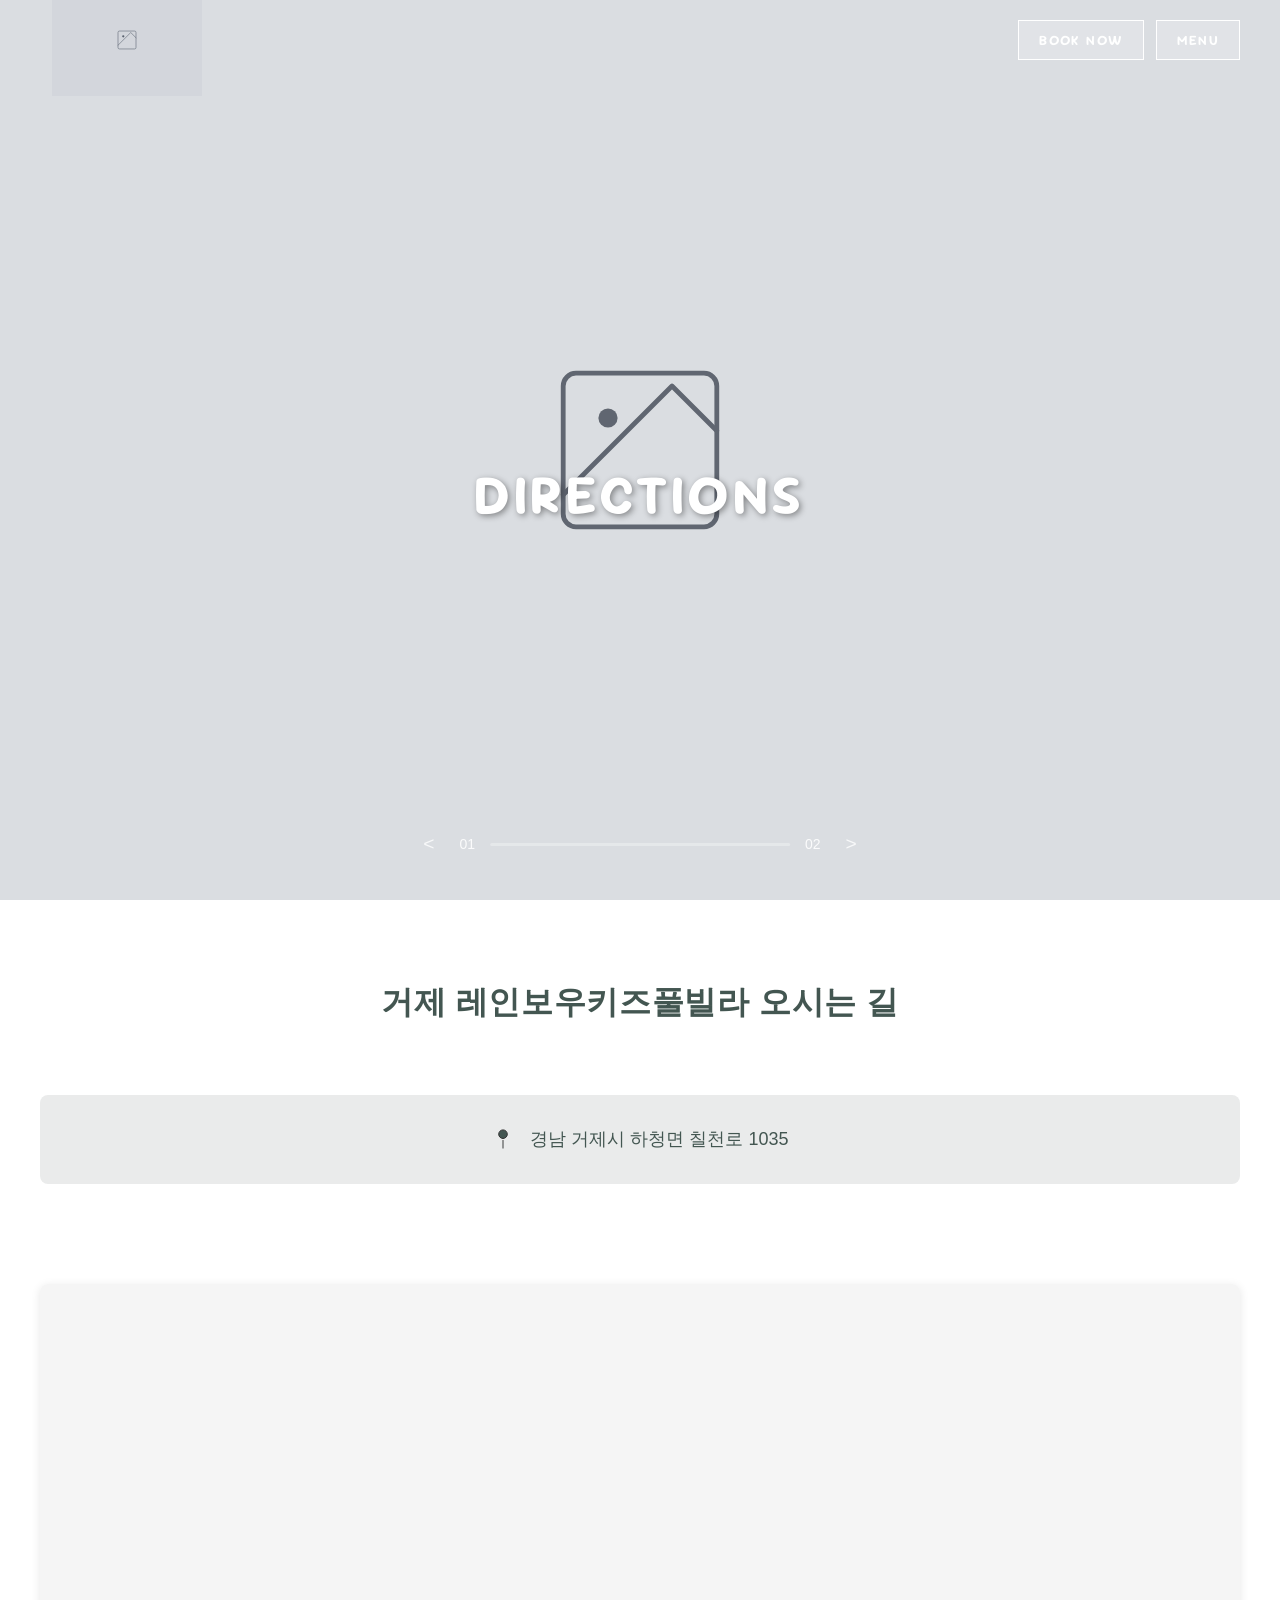
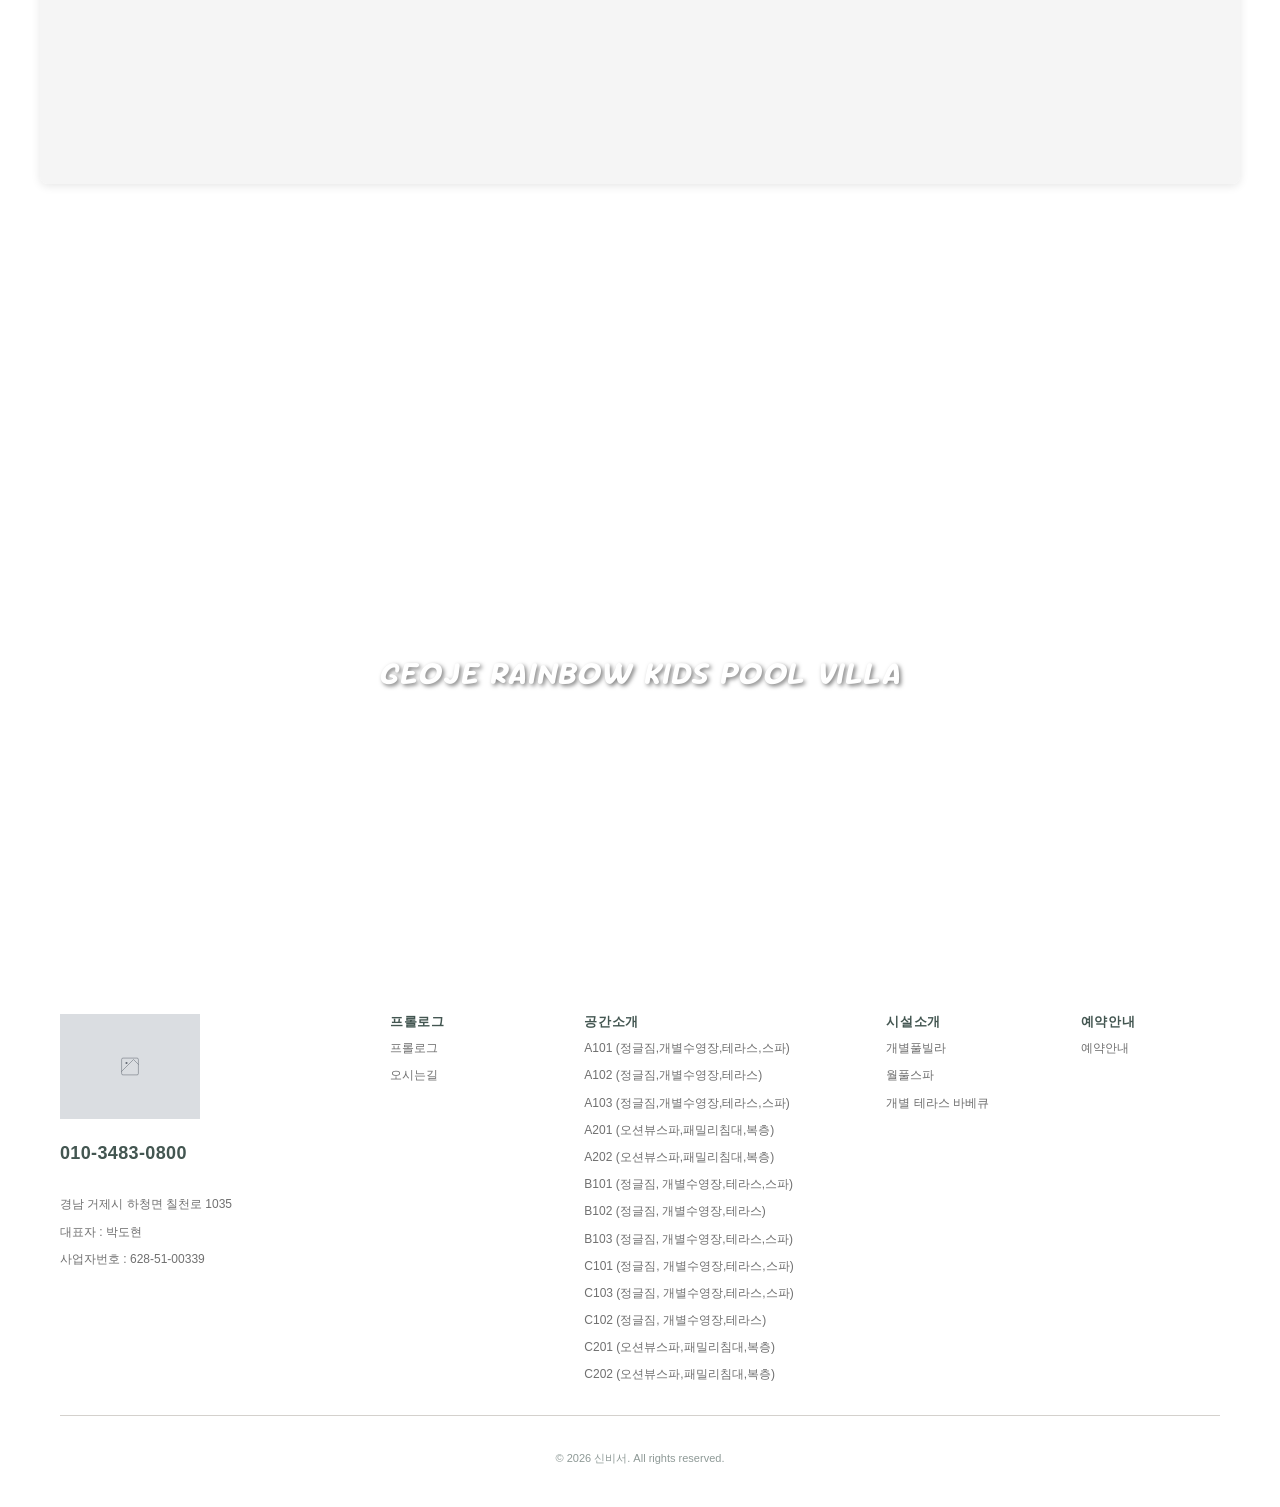
==== directions.html @ 5a8daf4a "Website for rainbowkidspool.kr using full_banner_accordion template" ====
<!DOCTYPE html>
<html lang="ko">
<head>
    <meta charset="UTF-8">
    <meta name="viewport" content="width=device-width, initial-scale=1.0">
    <meta name="description" content="숙소 설명">
    <meta name="keywords" content="SEO 키워드">
    <title>오시는길 - 숙소명</title>

    <link rel="stylesheet" href="styles/theme.css">
    <link rel="stylesheet" href="styles/common.css">
    <link rel="stylesheet" href="styles/slider.css">
    <link rel="stylesheet" href="styles/directions.css">

  <!-- Open Graph Meta Tags for Social Media -->
  <meta property="og:type" content="website" />
  <meta property="og:title" content="거제 레인보우키즈풀빌라 - 오시는길" />
  
  
  <meta property="og:url" content="https://rainbowkidspool.kr" />

  <!-- Twitter Card Meta Tags -->
  <meta name="twitter:card" content="summary_large_image" />
  <meta name="twitter:title" content="거제 레인보우키즈풀빌라 - 오시는길" />
  
  
</head>
<body>
    <main class="main-content">
         <!-- CUSTOM FIELD : 메인 소개 섹션 -->
        <!-- homepage.customFields.pages.directions.sections[0].hero.images 매핑 -->
        <section class="hero-section hero-center-bottom">
            <div class="hero-slider" data-hero-slider>
                <!-- 동적으로 hero-slide가 생성됩니다 -->
            </div>
           <!-- 페이지명 하드코딩 -->
            <div class="hero-property-title">DIRECTIONS</div>
            <div class="hero-bottom-info">
                <div class="hero-progress-container">
                    <button class="hero-nav-prev" aria-label="Previous slide">&lt;</button>
                    <span class="current-slide hero-indicators" data-current-slide>01</span>
                    <div class="hero-progress-bar">
                        <div class="hero-progress-fill" data-hero-progress></div>
                    </div>
                    <span class="total-slides hero-indicators" data-total-slides>02</span>
                    <button class="hero-nav-next" aria-label="Next slide">&gt;</button>
                </div>
            </div>
        </section>
        <section class="location-section">
            <div class="location-content">
                <!-- property.name + "오시는 길" 매핑 -->
                <h2 class="about-title animate-element" data-directions-title>
                    <span data-property-name></span> 오시는 길
                </h2>
                <div class="location-details animate-element">
                    <div class="location-address-wrapper animate-element">
                        <div class="location-address-section">
                            <svg class="location-icon" xmlns="http://www.w3.org/2000/svg" viewBox="-0.5 0 25 25" fill="none">
                                <path d="M12 12C14.4853 12 16.5 9.98528 16.5 7.5C16.5 5.01472 14.4853 3 12 3C9.51472 3 7.5 5.01472 7.5 7.5C7.5 9.98528 9.51472 12 12 12Z" stroke="currentColor" stroke-miterlimit="10" stroke-linecap="round"/>
                                <path d="M12 14.0137V22" stroke="currentColor" stroke-miterlimit="10" stroke-linecap="round"/>
                            </svg>
                            <!-- property.address 매핑 -->
                            <p class="location-address" data-directions-address></p>
                        </div>

                        <!-- 구분선 -->
                        <div class="location-divider"></div>

                        <!-- homepage.customFields.pages.directions.sections[0].notice.description 매핑 -->
                        <!-- 데이터 없으면 display: none -->
                        <div class="location-note" data-directions-notes>
                            <!-- 동적으로 p 태그가 생성됩니다 -->
                        </div>
                    </div>
                </div>

                <!-- 지도 섹션 -->
                <div class="map-wrapper animate-element">
                    <div class="map-container">
                        <div id="kakao-map"></div>
                    </div>
                </div>
            </div>
        </section>
    </main>

    <!-- property.images[0].exterior 첫번째 이미지 배경 매핑 -->
    <section class="full-banner" data-directions-banner-bg>
      <!-- property.nameEn 매핑 (uppercase) -->
      <h2 class="full-banner-title" data-directions-banner-title></h2>
    </section>



    <!-- Kakao Map SDK -->
    <script type="text/javascript" src="js/kakao-maps-sdk.js"></script>

    <!-- Include ImageWithFallback script (standard-template-data.json에서만 필요) -->
    <!-- <script src="js/image-with-fallback.js"></script> -->

    <!-- Common JavaScript -->
    <script src="js/common.js"></script>

    <!-- Image Helpers (매핑 시 주석 해제 필요) -->
    <script src="js/image-helpers.js"></script>

    <!-- Base Data Mapper -->
    <script src="js/data-mapper/core/base-mapper.js"></script>

    <!-- Directions Page Mapper -->
    <script src="js/data-mapper/pages/directions-mapper.js"></script>

    <!-- Preview Handler for Admin Integration -->
    <script src="js/preview-handler.js"></script>

    <!-- Header Footer Mapper -->
    <script src="js/data-mapper/pages/header-footer-mapper.js"></script>

    <!-- Header and Footer Loader -->
    <script src="js/header-footer-loader.js"></script>

    <!-- Fullscreen Slider Component -->
    <script src="js/components/fullscreen-slider.js"></script>

    <!-- Page-specific script -->
    <script src="js/pages/directions.js"></script>

    <!-- Scroll Animations -->
    <script src="js/scroll-animations.js"></script>

</body>
</html>
---- styles/theme.css ----
/* CDN Fonts */
@import url('https://hangeul.pstatic.net/hangeul_static/css/maru-buri.css');
@import url('https://cdn.jsdelivr.net/gh/orioncactus/pretendard/dist/web/static/pretendard.min.css');
@import url('https://fonts.googleapis.com/css2?family=Sour+Gummy:ital,wght@0,100..900;1,100..900&display=swap');

/* CSS Variables */
:root {
  --font-ko-main: 'MaruBuri', sans-serif;
  --font-ko-sub: 'Pretendard', sans-serif;
  --font-en-main: 'Sour Gummy', sans-serif;
  --color-primary: #FFFFFF;
  --color-secondary: #435651;
}
---- styles/common.css ----
/* ================================
   Common Styles
   ================================ */

/* Font Face 정의는 각 HTML 페이지의 head에 CDN으로 정의됨 */

/* Reset & Base Styles */
* {
    margin: 0;
    padding: 0;
    box-sizing: border-box;
}

html {
    font-size: 16px;
    scroll-behavior: smooth;
}

body {
    font-family: var(--font-ko-main), 'Pretendard', -apple-system, BlinkMacSystemFont, system-ui, Roboto,
                 'Helvetica Neue', 'Segoe UI', 'Apple SD Gothic Neo', 'Noto Sans KR',
                 'Malgun Gothic', sans-serif;
    font-weight: 500;
    line-height: 1.6;
    color: #333;
    background-color: var(--color-primary);
    overflow-x: hidden;
}

/* Typography */
h1, h2, h3, h4, h5, h6 {
    font-weight: 600;
    line-height: 1.2;
}

h1 { font-size: 3rem; }
h2 { font-size: 2.5rem; }
h3 { font-size: 2rem; }
h4 { font-size: 1.75rem; }
h5 { font-size: 1.5rem; }
h6 { font-size: 1.25rem; }

p {
    margin-bottom: 1rem;
}

a {
    color: inherit;
    text-decoration: none;
}

img {
    max-width: 100%;
    height: auto;
    display: block;
}

/* Container */
.container {
    width: 100%;
    margin: 0 auto;
    padding: 0 20px;
}

/* ================================
   Hero Section - Full Banner Slider
   ================================ */
.hero-section {
    position: relative;
    width: 100%;
    min-height: 100vh;
    overflow: hidden;
}

/* Hero Slider Container */
.hero-slider {
    position: absolute;
    top: 0;
    left: 0;
    width: 100%;
    height: 100%;
    z-index: 1;
}

.hero-slide {
    position: absolute;
    top: 0;
    left: 0;
    width: 100%;
    height: 100%;
    opacity: 0;
    visibility: hidden;
    transition: opacity 0.5s ease-in-out, visibility 0.5s ease-in-out;
}

.hero-slide.active {
    opacity: 1;
    visibility: visible;
}

.hero-slide img {
    width: 100%;
    height: 100%;
    object-fit: cover;
    transform: scale(1);
    transition: transform 3s ease-out;
}

/* Hero Overlay */
.hero-overlay {
    position: absolute;
    top: 0;
    left: 0;
    width: 100%;
    height: 100%;
    background: linear-gradient(to bottom, rgba(0,0,0,0.0), rgba(0,0,0,0.2));
    z-index: 2;
}

/* Hero Content */
.hero-content {
    position: absolute;
    top: 50%;
    left: 50%;
    transform: translate(-50%, -50%);
    text-align: center;
    color: #fff;
    z-index: 3;
    width: 100%;
    max-width: 900px;
    padding: 0 40px; /* 좌우 동일한 패딩으로 중앙 정렬 */
}

.hero-title {
    font-size: 2.2rem;
    font-weight: 500;
    margin-bottom: 15px;
    text-shadow: 1px 1px 3px rgba(0,0,0,0.5);
    letter-spacing: 0.02em;
}

.hero-description {
    font-family: var(--font-ko-sub);
    font-size: 1.2rem;
    font-weight: 300;
    line-height: 1.6;
    text-shadow: 1px 1px 2px rgba(0,0,0,0.5);
    opacity: 0.9;
}

/* Hero Bottom Info - Base styles */
.hero-bottom-info {
    position: absolute;
    bottom: 40px;
    z-index: 100;
}

.hero-property-name {
    color: #fff;
    font-size: 0.875rem;
    letter-spacing: 0.15em;
    text-transform: uppercase;
    opacity: 0.9;
    font-weight: 500;
    flex: 0 0 auto;
}

/* Hero Property Title - Page name above progress bar (for pages with center layout) */
.hero-property-title {
    position: absolute;
    top: 50%;
    left: 50%;
    transform: translateX(-50%);
    font-family: var(--font-en-main), serif;
    font-size: 3.5rem;
    font-weight: 700;
    color: #fff;
    letter-spacing: 0.08em;
    text-align: center;
    z-index: 10;
    text-shadow: 2px 2px 6px rgba(0, 0, 0, 0.4);
}

/* Progress Bar */
.hero-progress-container {
    display: flex;
    align-items: center;
    gap: 15px;
}

/* Navigation arrows for hero slider */
.hero-nav-prev,
.hero-nav-next {
    background: transparent;
    border: none;
    color: #fff;
    font-size: 1.2rem;
    font-weight: 300;
    cursor: pointer;
    padding: 5px 10px;
    opacity: 0.8;
    transition: all 0.3s ease;
}

.hero-nav-prev:hover,
.hero-nav-next:hover {
    opacity: 1;
    transform: scale(1.2);
}

/* Center aligned hero bottom for pages with page title */
.hero-center-bottom .hero-bottom-info {
    left: 50%;
    transform: translateX(-50%);
    width: auto;
    justify-content: center;
}

.hero-center-bottom .hero-property-name {
    display: none;
}

.hero-progress-bar {
    width: 300px;
    height: 3px;
    background: rgba(255, 255, 255, 0.3);
    position: relative;
    overflow: hidden;
    border-radius: 2px;
}

.hero-progress-fill {
    height: 100%;
    background: #fff; /* 완전 흰색 */
    width: 0;
    /* transition은 JavaScript에서 동적으로 설정됨 */
    transform-origin: left;
}

/* Slide Indicators */
.hero-indicators {
    color: #fff;
    font-size: 0.875rem;
    opacity: 0.9;
    font-weight: 500;
    white-space: nowrap;
}

.current-slide,
.total-slides {
    font-weight: 500;
}

/* ================================
   Buttons
   ================================ */
.btn {
    display: inline-block;
    padding: 12px 32px;
    border: none;
    border-radius: 8px;
    font-size: 1rem;
    font-weight: 500;
    cursor: pointer;
    transition: all 0.3s ease;
}

.btn-primary {
    background: #333;
    color: #fff;
}

.btn-primary:hover {
    background: #555;
    box-shadow: 0 10px 30px rgba(0,0,0,0.2);
}

.btn-secondary {
    background: transparent;
    color: #333;
    border: 2px solid #333;
}

.btn-secondary:hover {
    background: #333;
    color: #fff;
}

/* ================================
   Animations
   ================================ */
.fade-in {
    opacity: 0;
    animation: fadeIn 1s ease forwards;
}

.fade-in-up {
    opacity: 0;
    transform: translateY(30px);
    animation: fadeInUp 1s ease forwards;
}

.fade-in-scale {
    opacity: 0;
    transform: scale(0.95);
    animation: fadeInScale 1s ease forwards;
}

@keyframes fadeIn {
    to {
        opacity: 1;
    }
}

@keyframes fadeInUp {
    to {
        opacity: 1;
        transform: translateY(0);
    }
}

@keyframes fadeInScale {
    to {
        opacity: 1;
        transform: scale(1);
    }
}

/* ================================
   Footer
   ================================ */
.footer {
    position: relative;
    background: #1a1a1a;
    color: #fff;
    padding: 60px 0 30px;
    margin-top: 0;
    z-index: 100;
}

.footer-container {
    margin: 0 auto;
    padding: 0 40px;
}

.footer-content {
    text-align: center;
}

.footer-info {
    margin-bottom: 40px;
}

.footer-title {
    font-size: 2rem;
    font-weight: 700;
    margin-bottom: 20px;
    color: #fff;
}

.footer-contact {
    font-size: 1rem;
    line-height: 1.8;
    color: rgba(255, 255, 255, 0.8);
}

.footer-contact p {
    margin: 5px 0;
}

.footer-business {
    padding: 20px 0;
    border-top: 1px solid rgba(255, 255, 255, 0.1);
    border-bottom: 1px solid rgba(255, 255, 255, 0.1);
    margin-bottom: 20px;
}

.business-info {
    font-size: 0.9rem;
    color: rgba(255, 255, 255, 0.6);
}

.business-info span {
    margin: 0 10px;
}

.business-info span:not(:last-child)::after {
    content: '|';
    margin-left: 20px;
    color: rgba(255, 255, 255, 0.3);
}

.footer-bottom {
    padding-top: 20px;
}

.copyright {
    font-size: 0.85rem;
    color: rgba(255, 255, 255, 0.5);
}

/* ================================
   Responsive
   ================================ */
@media (max-width: 1024px) {
    .hero-content {
        flex-direction: column;
        padding: 40px 20px;
    }

    .hero-left,
    .hero-right {
        max-width: 100%;
    }

    h1 { font-size: 2.5rem; }
    h2 { font-size: 2rem; }
    h3 { font-size: 1.75rem; }
}

@media (max-width: 768px) {
    html {
        font-size: 14px;
    }

    /* 모바일에서 fp-nav 보정 제거 */
    .hero-content {
        margin-left: 0;
    }

    .hero-title-property-name {
        font-size: 2rem;
    }

    .hero-slider-container {
        aspect-ratio: 4/3;
    }

    .slider-btn {
        width: 40px;
        height: 40px;
        font-size: 20px;
    }

    /* Hero Property Title - Mobile adjustments */
    .hero-property-title {
        bottom: 80px;
        font-size: 2.5rem;
    }

    /* Hero Bottom Info - Mobile adjustments for facility/room pages */
    .hero-center-bottom .hero-bottom-info {
        bottom: 30px;
    }

    .hero-progress-container {
        gap: 10px;
    }

    .hero-progress-bar {
        width: 200px;
    }

    .hero-nav-prev,
    .hero-nav-next {
        font-size: 1rem;
        padding: 3px 8px;
    }
}

@media (max-width: 480px) {
    .hero-content {
        padding: 30px 15px;
    }

    .hero-title-property-name {
        font-size: 1.75rem;
    }

    .hero-title {
        font-size: 1.7rem;
    }

    .hero-description {
        font-size: 1.1rem;
    }

    /* Hero Property Title - Small mobile */
    .hero-property-title {
        bottom: 70px;
        font-size: 2rem;
    }

    /* Hero Bottom Info - Small mobile */
    .hero-center-bottom .hero-bottom-info {
        bottom: 20px;
    }

    .hero-progress-bar {
        width: 150px;
    }

    .hero-indicators {
        font-size: 0.75rem;
    }
}

/* ================================
   Gallery Section (Common)
   ================================ */
.gallery-section {
    position: relative;
    min-height: 100vh;
    background: rgba(49, 66, 61, 0.1);
}

.gallery-section .section-overlay {
    position: absolute;
    top: 0;
    left: 0;
    width: 100%;
    height: 100%;
    z-index: 1;
}

.gallery-section .section-wrapper {
    position: relative;
    height: 100vh;
    z-index: 2;
}

.gallery-container {
    width: 100%;
    height: 100vh;
    position: relative;
    display: flex;
    flex-direction: column;
    justify-content: center;
}

.gallery-header {
    padding: 40px 60px 60px 60px;
    text-align: center;
    margin: 0 auto;
    width: 100%;
    flex-shrink: 0;
}

.gallery-title {
    font-size: 2.2rem;
    font-weight: 600;
    margin-bottom: 12px;
    color: var(--color-secondary);
    letter-spacing: -0.02em;
}

.gallery-description {
    font-family: var(--font-ko-sub);
    font-size: 0.95rem;
    color: #333;
    line-height: 1.6;
    max-width: 600px;
    margin: 0 auto;
}

/* Gallery Masonry Grid */
.gallery-slider-wrapper {
    width: 100%;
    min-height: 550px; /* 450px에서 550px로 증가 */
    padding: 0;
    position: relative;
    z-index: 10;
    flex-shrink: 0;
    margin: 0 auto; /* 중앙 정렬 */
}

.gallery-slider {
    display: flex !important;
    flex-direction: row !important;
    gap: 8px !important;
    height: 400px !important;
    width: 1200px !important;
    margin: 0 auto !important;
    border-radius: 12px !important;
    overflow: hidden !important;
    justify-content: center !important;
    align-items: stretch !important;
}

/* Index Gallery Accordion Items - working style from facility */
.gallery-section .gallery-item {
    position: relative;
    overflow: hidden;
    cursor: pointer;
    background: #f5f5f5;
    flex: 0 0 60px !important; /* 접힌 상태는 더 좁게 */
    border-radius: 0 !important;
    height: 500px !important; /* 높이를 500px로 증가 */
    min-height: 500px !important;
    min-width: 60px !important;
    transition: all 0.6s cubic-bezier(0.23, 1, 0.32, 1) !important; /* 부드러운 easing */
    display: block !important;
    visibility: visible !important;
    opacity: 1;
}

/* Active gallery item (expanded) - 더 큰 비율로 확장 */
.gallery-section .gallery-item.gallery-item-active {
    flex: 1 !important; /* 확장된 아이템이 나머지 공간을 모두 차지 */
    min-width: 500px !important; /* 최소 크기 더 크게 */
    max-width: none !important; /* 최대 크기 제한 해제 */
    box-shadow: 0 20px 40px rgba(0,0,0,0.25) !important;
    transform: translateY(-2px) !important; /* 살짝 들어올리기 */
    transition: all 0.6s cubic-bezier(0.23, 1, 0.32, 1) !important; /* 일관된 easing */
    z-index: 10 !important;
}

/* Index Gallery Images - Accordion Style */
.gallery-section .gallery-item img {
    width: 100% !important;
    height: 100% !important;
    object-fit: cover !important;
    display: block !important;
    position: absolute !important;
    top: 0 !important;
    left: 0 !important;
    z-index: 10 !important;
    transition: all 0.6s ease !important;
    opacity: 1 !important;
    visibility: visible !important;
}



.gallery-section .gallery-item-description span::before {
    content: '# ';
    color: var(--color-secondary);
    font-weight: 600;
}

.gallery-item-title {
    font-size: 1rem;
    font-weight: 500;
    color: #333;
    text-align: right;
    margin-top: 10px;
}

.gallery-item-title::before {
    content: '# ';
    color: #fff;
}

/* Gallery Mobile - Removed to allow horizontal slider from index.css */

/* Small mobile styles removed to allow horizontal slider from index.css */

/* ================================
   Floating Booking Buttons
   ================================ */
.floating-buttons {
    position: fixed;
    bottom: 30px;
    right: 30px;
    display: flex;
    gap: 10px;
    z-index: 999;
}

.floating-btn {
    display: flex;
    align-items: center;
    gap: 8px;
    padding: 12px 32px;
    background: rgba(255, 255, 255, 0.2);
    border: 1px solid #fff;
    border-radius: 0;
    color: #fff;
    font-family: var(--font-ko-main), sans-serif;
    font-size: 0.875rem;
    font-weight: 500;
    letter-spacing: 0.05em;
    cursor: pointer;
    transition: all 0.3s ease;
    position: relative;
    overflow: hidden;
    z-index: 1;
}

/* When page is scrolled */
body.scrolled .floating-btn {
    background: var(--color-secondary);
    border-color: var(--color-primary);
    color: var(--color-primary);
}

.floating-btn::before {
    content: '';
    position: absolute;
    top: 0;
    left: 0;
    width: 0;
    height: 100%;
    background: #fff;
    transition: width 0.3s ease;
    z-index: -1;
}

/* Before background color changes when scrolled */
body.scrolled .floating-btn::before {
    background: var(--color-primary);
}

.floating-btn:hover::before {
    width: 100%;
}

.floating-btn:hover {
    color: #000;
    border-color: #fff;
    box-shadow: 0 10px 30px rgba(255, 255, 255, 0.2);
}

/* Hover effect when scrolled */
body.scrolled .floating-btn:hover {
    color: var(--color-secondary);
    border-color: var(--color-primary);
    box-shadow: 0 10px 30px rgba(99, 89, 85, 0.2);
}

/* Dark sections (Gallery & Closing) - Light button styles */
body.dark-section-active:not(.scrolled) .floating-btn {
    border-color: var(--color-primary) !important;
    color: var(--color-primary) !important;
}

body.dark-section-active:not(.scrolled) .floating-btn::before {
    background: var(--color-primary) !important;
}

body.dark-section-active:not(.scrolled) .floating-btn:hover {
    color: var(--color-secondary) !important;
    border-color: var(--color-primary) !important;
}

/* Dark sections with scroll - maintain light color (but not in footer) */
body.dark-section-active.scrolled:not(.footer-visible) .floating-btn {
    border-color: var(--color-primary) !important;
    color: var(--color-primary) !important;
}

body.dark-section-active.scrolled:not(.footer-visible) .floating-btn::before {
    background: var(--color-primary) !important;
}

body.dark-section-active.scrolled:not(.footer-visible) .floating-btn:hover {
    color: var(--color-secondary) !important;
    border-color: var(--color-primary) !important;
}

/* Footer area - primary color buttons */
body.footer-visible .floating-btn {
    border-color: var(--color-primary) !important;
    color: var(--color-primary) !important;
}

body.footer-visible .floating-btn::before {
    background: var(--color-primary) !important;
}

body.footer-visible .floating-btn:hover {
    color: var(--color-secondary) !important;
    border-color: var(--color-primary) !important;
}

.floating-btn .booking-icon {
    display: none;
}

.floating-btn .booking-calendar-icon {
    width: 20px;
    height: 20px;
}

/* ================================
   Scroll to Top Button
   ================================ */
.scroll-to-top {
    position: fixed !important;
    bottom: 30px;
    right: 30px;
    width: 50px;
    height: 50px;
    display: flex;
    align-items: center;
    justify-content: center;
    background: rgba(255, 255, 255, 0.2);
    border: 1px solid #fff;
    color: #fff;
    font-family: var(--font-ko-main), sans-serif;
    font-size: 0.75rem;
    font-weight: 600;
    letter-spacing: 0.1em;
    text-transform: uppercase;
    cursor: pointer;
    transition: all 0.3s ease;
    opacity: 0;
    visibility: hidden;
    z-index: 999;
    overflow: hidden;
}

.scroll-to-top.visible {
    opacity: 1;
    visibility: visible;
}

.scroll-to-top::before {
    content: '';
    position: absolute;
    top: 0;
    left: 0;
    width: 0;
    height: 100%;
    background: #fff;
    transition: width 0.3s ease;
    z-index: -1;
}

.scroll-to-top:hover::before {
    width: 100%;
}

.scroll-to-top:hover {
    color: #000;
    border-color: #fff;
}

/* When page is scrolled */
body.scrolled .scroll-to-top {
    background: var(--color-secondary);
    border-color: var(--color-primary);
    color: var(--color-primary);
}

body.scrolled .scroll-to-top::before {
    background: var(--color-primary);
}

body.scrolled .scroll-to-top:hover {
    color: var(--color-secondary);
    border-color: var(--color-primary);
}

/* Dark sections - Light scroll button */
body.dark-section-active:not(.scrolled) .scroll-to-top {
    border-color: var(--color-primary);
    color: var(--color-primary);
}

body.dark-section-active:not(.scrolled) .scroll-to-top::before {
    background: var(--color-primary);
}

body.dark-section-active:not(.scrolled) .scroll-to-top:hover {
    color: var(--color-secondary);
    border-color: var(--color-primary);
}

/* Dark sections with scroll */
body.dark-section-active.scrolled:not(.footer-visible) .scroll-to-top {
    border-color: var(--color-primary);
    color: var(--color-primary);
}

body.dark-section-active.scrolled:not(.footer-visible) .scroll-to-top::before {
    background: var(--color-primary);
}

body.dark-section-active.scrolled:not(.footer-visible) .scroll-to-top:hover {
    color: var(--color-secondary);
    border-color: var(--color-primary);
}


/* Mobile Responsive for Floating Buttons */
@media (max-width: 768px) {
    .floating-buttons {
        bottom: 20px;
        right: 20px;
        left: auto;
        justify-content: flex-end;
    }

    .floating-btn {
        width: 45px;
        height: 45px;
        padding: 0;
        border-radius: 0;
        font-size: 0.7rem;
        display: flex;
        justify-content: center;
        align-items: center;
    }

    /* 예약하기 버튼 - 달력 아이콘만 표시 */
    .booking-btn span {
        display: none;
    }

    .booking-btn .booking-calendar-icon {
        display: block !important;
        width: 20px;
        height: 20px;
    }

    /* YBS 버튼 - Y만 표시 */
    .ybs-btn span {
        display: none;
    }

    .ybs-btn .booking-icon {
        display: none;
    }

    .ybs-btn::after {
        content: 'Y';
        font-size: 1rem;
        font-weight: bold;
    }

    .scroll-to-top {
        bottom: 20px;
        right: 20px;
        width: 45px;
        height: 45px;
        font-size: 0.7rem;
        opacity: 1 !important;
        visibility: visible !important;
    }

    body.scrolled .scroll-to-top {
        background: var(--color-secondary) !important;
        border-color: var(--color-primary) !important;
        color: var(--color-primary) !important;
    }
}

/* ================================
   Full Banner Section
   ================================ */
.full-banner {
    position: relative;
    width: 100%;
    height: 600px;
    background-size: cover;
    background-position: center;
    background-repeat: no-repeat;
    background-attachment: fixed;
    display: flex;
    align-items: center;
    justify-content: center;
    padding: 0 10%;
    overflow: hidden;
}

.full-banner-title {
    color: #ffffff;
    font-size: 2rem;
    font-weight: 700;
    font-family: var(--font-en-main), serif;
    letter-spacing: 0.05em;
    font-style: italic;
    z-index: 2;
    word-break: break-word;
    text-align: center;
    line-height: 1.2;
    text-shadow: 2px 2px 4px rgba(0, 0, 0, 0.5);
}


@media (max-width: 768px) {
    .full-banner {
        height: 500px;
        padding: 0 5%;
    }

    .full-banner-title {
        font-size: 1.8rem;
    }
}

@media (max-width: 480px) {
    .full-banner {
        height: 400px;
    }

    .full-banner-title {
        font-size: 1.5rem;
    }
}

/* ================================
   Facility Gallery - Accordion Hover Cards (2x2 Grid)
   ================================ */
.facility-gallery-section {
    background: rgba(29, 58, 95, 0.2);
    min-height: 700px; /* 600px에서 700px로 변경 */
    padding: 120px 60px 80px 60px; /* 하단 패딩도 증가 */
    position: relative;
}

.facility-gallery-label {
    margin-bottom: 60px;
    opacity: 0;
    transform: translateX(-100px);
    transition: all 1s ease;
}

.facility-gallery-label.animate {
    opacity: 1;
    transform: translateX(0);
}

.facility-gallery-label span {
    font-family: var(--font-en-main), serif;
    font-size: 2.5rem;
    font-style: italic;
    color: var(--color-secondary);
    font-weight: 400;
    letter-spacing: 0.02em;
    display: inline-block;
}

.facility-gallery-container {
    display: flex !important;
    flex-direction: row !important;
    gap: 8px !important;
    height: 500px !important; /* 400px에서 500px로 변경 */
    max-width: 1400px !important;
    margin: 0 auto !important;
    border-radius: 12px !important;
    overflow: hidden !important;
    justify-content: center !important;
    align-items: stretch !important;
}


.facility-gallery-container .gallery-item img {
    width: 100% !important;
    height: 100% !important;
    object-fit: cover !important;
    transition: all 0.6s ease !important;
    display: block !important;
    position: absolute !important;
    top: 0 !important;
    left: 0 !important;
}

.facility-gallery-container .gallery-item .gallery-item-overlay {
    position: absolute;
    top: 0;
    left: 0;
    width: 100%;
    height: 100%;
    background: linear-gradient(135deg, rgba(0,0,0,0.6) 0%, rgba(0,0,0,0.3) 100%);
    display: flex;
    flex-direction: column;
    justify-content: center;
    padding: 20px;
    opacity: 0;
    transition: all 0.6s ease;
}

/* 기본 상태에서는 제목만 표시 */
.facility-gallery-container .gallery-item .gallery-item-title-default {
    position: absolute;
    left: 50%;
    bottom: 20px;
    transform: translateX(-50%) rotate(-90deg);
    transform-origin: center;
    color: #fff;
    font-family: var(--font-en-main), serif;
    font-size: 0.9rem;
    font-weight: 600;
    z-index: 2;
    transition: all 0.6s ease;
    text-shadow: 0 2px 4px rgba(0,0,0,0.3);
    white-space: nowrap;
}

/* 확장된 상태에서는 가로 표시 */
.facility-gallery-container .gallery-item:hover .gallery-item-title-default,
.facility-gallery-container .gallery-item:first-child .gallery-item-title-default {
    transform: translateX(-50%) rotate(0deg);
    bottom: 20px;
    left: 20px;
    transform: none;
}

/* 기존 스타일 정리됨 - 위의 활성화 상태 스타일로 대체 */

/* Click-based Accordion Effects */
.facility-gallery-container .gallery-item.gallery-item-active {
    box-shadow: 0 15px 30px rgba(0,0,0,0.2);
}

.facility-gallery-container .gallery-item.gallery-item-active img {
    transform: scale(1.02);
}

/* 기본적으로 모든 카드에 오버레이 표시 */
.facility-gallery-container .gallery-item .gallery-item-overlay {
    opacity: 1;
}

/* 활성화된 상태에서는 오버레이 숨김 */
.facility-gallery-container .gallery-item.gallery-item-active .gallery-item-overlay {
    opacity: 0 !important;
    visibility: hidden !important;
}

/* Facility Gallery Description - 흰색 글씨 text-shadow */
.facility-gallery-container .gallery-item .gallery-item-description {
    position: absolute;
    bottom: 15px;
    right: 30px;
    font-family: var(--font-ko-main), sans-serif;
    font-size: 1.1rem;
    color: white;
    opacity: 0;
    visibility: hidden;
    z-index: 20;
}

/* 활성화된 상태에서만 표시 */
.facility-gallery-container .gallery-item.gallery-item-active .gallery-item-description {
    opacity: 1;
    visibility: visible;
    display: block;
}

/* 호버 효과는 가볍게만 (클릭하라는 힌트) */
@media (min-width: 769px) {
    .facility-gallery-container .gallery-item:not(.gallery-item-active):hover {
        transform: scale(1.02);
        box-shadow: 0 5px 15px rgba(0,0,0,0.1);
    }
}

/* Facility Gallery Mobile - 세로 스택 스타일 */
@media (max-width: 768px) {
    .facility-gallery-section {
        padding: 80px 20px 40px 20px;
        min-height: auto;
    }

    .facility-gallery-label {
        margin-bottom: 40px;
        text-align: center;
    }

    .facility-gallery-label span {
        font-size: 2.5rem;
    }

    .facility-gallery-container {
        display: block !important;
        height: auto !important;
        gap: 0 !important;
        flex-direction: column !important;
    }

    .facility-gallery-container .gallery-item {
        width: 100% !important;
        height: 250px !important;
        margin-bottom: 15px !important;
        border-radius: 8px !important;
        min-width: auto !important;
        max-width: none !important;
        flex: none !important;
        position: relative !important;
        overflow: hidden !important;
        box-shadow: 0 4px 12px rgba(0, 0, 0, 0.15) !important;
    }

    .facility-gallery-container .gallery-item:last-child {
        margin-bottom: 0 !important;
    }

    .facility-gallery-container .gallery-item img {
        width: 100% !important;
        height: 100% !important;
        object-fit: cover !important;
    }

    /* 오버레이 제거 */
    .facility-gallery-container .gallery-item .gallery-item-overlay {
        display: none !important;
    }

    /* 제목 숨김 */
    .facility-gallery-container .gallery-item .gallery-item-title-default {
        display: none !important;
    }

    /* 설명을 항상 표시 - 배경 없이 흰색 글씨 */
    .facility-gallery-container .gallery-item .gallery-item-description {
        position: absolute !important;
        bottom: 15px !important;
        right: 30px !important;
        left: auto !important;
        background: none !important;
        color: white !important;
        padding: 0 !important;
        border-radius: 0 !important;
        font-family: var(--font-ko-main), sans-serif !important;
        font-size: 1.1rem !important;
        opacity: 1 !important;
        visibility: visible !important;
        backdrop-filter: none !important;
        text-shadow: 0 2px 4px rgba(0, 0, 0, 0.8), 0 0 8px rgba(0, 0, 0, 0.5) !important;
    }

    /* 호버/클릭 효과 제거 */
    .facility-gallery-container .gallery-item:active,
    .facility-gallery-container .gallery-item:hover {
        transform: none !important;
        box-shadow: 0 4px 12px rgba(0, 0, 0, 0.15) !important;
    }
}

/* Default Gallery Items - NOT for facility gallery */
.gallery-section .gallery-item {
    flex: 1;
    max-width: 320px;
    position: relative;
    opacity: 0;
    transform: translateY(30px);
    transition: all 1s ease;
}

/* Override all other gallery item styles for facility gallery specifically */
.facility-gallery-section .facility-gallery-container .gallery-item {
    position: relative;
    overflow: hidden;
    cursor: pointer;
    transition: all 0.8s cubic-bezier(0.25, 0.46, 0.45, 0.94);
    background: #f5f5f5;
    flex: 0 0 60px !important;
    border-radius: 0 !important;
    height: 500px !important; /* 400px에서 500px로 변경 */
    min-height: 500px !important;
    min-width: 60px !important;
}

/* 활성화된 카드는 확장 */
.facility-gallery-section .facility-gallery-container .gallery-item.gallery-item-active {
    flex: 1 !important;
    min-width: 200px !important;
}

.gallery-section .gallery-item:nth-child(1) {
    transition-delay: 0.1s;
}

.gallery-section .gallery-item:nth-child(2) {
    transition-delay: 0.2s;
}

.gallery-section .gallery-item:nth-child(3) {
    transition-delay: 0.3s;
}

.gallery-section .gallery-item:nth-child(4) {
    transition-delay: 0.4s;
}

.gallery-section .gallery-item.animate {
    opacity: 1;
    transform: translateY(0);
}

.gallery-section .gallery-item img {
    width: 100%;
    height: 400px;
    object-fit: cover;
    display: block;
    transition: none;
}

.gallery-item-title:not(.facility-gallery-container .gallery-item-title) {
    color: var(--color-primary);
    font-size: 0.9rem;
    font-weight: 500;
    letter-spacing: 0.1em;
    text-transform: uppercase;
    margin-bottom: 10px;
}

/* Gallery Mobile Responsive */
@media (max-width: 768px) {
    .facility-gallery-label {
        left: 20px;
        top: 40px;
    }

    .facility-gallery-label span {
        font-size: 2.5rem;
    }

    .facility-gallery-container {
        display: flex;
        flex-wrap: wrap;
        gap: 20px;
        padding: 20px;
        bottom: auto;
        position: relative;
        transform: none;
        left: auto;
        width: 100%;
        max-width: 100%;
        justify-content: space-between;
    }

    .gallery-item {
        max-width: calc(50% - 10px);
        width: calc(50% - 10px);
    }

    /* Index gallery should show one image per page on mobile */
    .gallery-section .gallery-item {
        max-width: 100%;
        width: 100%;
    }

    .gallery-item img {
        height: 180px;
        width: 100%;
        object-fit: cover;
    }
}

@media (max-width: 480px) {
    .facility-gallery-container .gallery-item {
        height: 220px !important;
    }

    .facility-gallery-container .gallery-item .gallery-item-description {
        font-size: 1.1rem !important;
        padding: 0 !important;
    }
}



/* ================================
   갤러리 아코디언 성능 개선 및 Description 스타일링
   ================================ */

/* 버벅임 해결을 위한 GPU 가속화 및 최적화된 트랜지션 */
.gallery-section .gallery-item {
    will-change: flex !important;
    transform: translateZ(0) !important;
    transition: flex 0.25s cubic-bezier(0.4, 0, 0.2, 1) !important;
}

.gallery-section .gallery-item.gallery-item-active {
    will-change: flex !important;
    transform: translateZ(0) !important;
    transition: flex 0.25s cubic-bezier(0.4, 0, 0.2, 1) !important;
}

/* ================================
   Index Gallery Section - Same styling as room/facility
   ================================ */
.gallery-section {
    background: rgba(29, 58, 95, 0.2);
    min-height: 700px;
    padding: 120px 60px 80px 60px;
    position: relative;
}

/* Gallery container height to match room/facility pages - Desktop only */
@media (min-width: 769px) {
    .gallery-section .gallery-slider {
        height: 500px !important;
        display: flex !important;
        flex-direction: row !important;
        gap: 8px !important;
        margin: 0 auto !important;
        border-radius: 12px !important;
        overflow: hidden !important;
        justify-content: center !important;
        align-items: stretch !important;
    }

    .gallery-section .gallery-item {
        height: 500px !important;
        min-height: 500px !important;
        /* flex는 위에서 정의된 기본값 사용 (0 0 60px) */
        cursor: pointer !important;
        position: relative !important;
    }
}

/* Add subtle gradient overlay for better text readability - only text area */
.gallery-section .gallery-item::after,
.facility-gallery-container .gallery-item::after,
.room-gallery-container .gallery-item::after {
    content: '';
    position: absolute;
    bottom: 0;
    left: 0;
    right: 0;
    height: 80px;
    background: linear-gradient(transparent, rgba(0, 0, 0, 0.4));
    pointer-events: none;
    z-index: 10;
}

/* Index Gallery Description */
.gallery-section .gallery-item .gallery-item-description {
    position: absolute;
    bottom: 15px;
    right: 30px;
    font-family: var(--font-ko-main), sans-serif;
    font-size: 1.1rem;
    color: white;
    opacity: 0;
    visibility: hidden;
    z-index: 20;
    transition: all 0.5s ease;
}

/* Show description on active item */
.gallery-section .gallery-item.gallery-item-active .gallery-item-description {
    opacity: 1;
    visibility: visible;
    display: block;
}

/* Index Gallery Overlay - facility와 동일한 스타일 */
.gallery-section .gallery-item .gallery-item-overlay {
    position: absolute;
    top: 0;
    left: 0;
    width: 100%;
    height: 100%;
    background: linear-gradient(135deg, rgba(0,0,0,0.6) 0%, rgba(0,0,0,0.3) 100%);
    display: flex;
    flex-direction: column;
    justify-content: center;
    padding: 20px;
    opacity: 1; /* 기본적으로 오버레이 표시 */
    transition: all 0.6s ease;
}

/* 기본적으로 모든 카드에 오버레이 표시 (facility와 동일) */
.gallery-section .gallery-item .gallery-item-overlay {
    opacity: 1 !important;
}

/* 활성화된 상태에서는 오버레이 숨김 */
.gallery-section .gallery-item.gallery-item-active .gallery-item-overlay {
    opacity: 0 !important;
    visibility: hidden !important;
}

/* 모바일에서는 오버레이 숨김 */
@media (max-width: 768px) {
    .gallery-section .gallery-item .gallery-item-overlay {
        display: none !important;
    }
}

/* Empty Image Placeholder Styles */
.empty-image-placeholder,
.empty-background-placeholder {
    opacity: 0.8 !important;
    filter: grayscale(0.2);
}

.empty-background-placeholder {
    background-color: #f5f5f5;
}

/* ================================
   Large Desktop - Container Width Limits
   ================================ */
@media (min-width: 1920px) {
    .container,
    .footer-container,
    .section-container,
    .gallery-section .section-wrapper {
        max-width: 1600px;
    }

    .facility-gallery-container,
    .gallery-section .gallery-slider {
        max-width: 1600px !important;
        height: 600px !important; /* 큰 화면에서 더 큰 높이 */
    }

    .gallery-section .gallery-item {
        height: 600px !important;
        min-height: 600px !important;
    }
    .signature-container, .gallery-container {
        max-width: 1600px !important;
    }
    .gallery-slider {
        width: 1600px !important;
    }
}
---- styles/slider.css ----
/* Reusable Fullscreen Slider Component */

/* Main Slider Container */
.fullscreen-slider {
    height: 100vh;
    position: relative;
    overflow: hidden;
}

.fullscreen-slider-container {
    position: relative;
    width: 100%;
    height: 100vh;
    overflow: hidden;
}

.fullscreen-slider-inner {
    position: relative;
    width: 100%;
    height: 100%;
    cursor: grab;
    user-select: none;
}

.fullscreen-slider-inner:active {
    cursor: grabbing;
}

.fullscreen-slide {
    position: absolute;
    top: 0;
    left: 0;
    width: 100%;
    height: 100%;
    opacity: 0;
    transition: opacity 1s ease-in-out;
    z-index: 1;
}

.fullscreen-slide::after {
    content: '';
    position: absolute;
    bottom: 0;
    left: 0;
    width: 100%;
    height: 300px;
    background: linear-gradient(transparent, rgba(0, 0, 0, 0.6));
    z-index: 10;
    pointer-events: none;
}

.fullscreen-slide.active {
    opacity: 1;
    z-index: 3;
}

.fullscreen-slide img {
    width: 100%;
    height: 100%;
    object-fit: cover;
    display: block;
}

/* Slider Content - 왼쪽 하단 */
.fullscreen-slider-content {
    position: absolute;
    bottom: 80px;
    left: 60px;
    z-index: 100;
    color: white;
    max-width: 500px;
}

.fullscreen-slider-content:has(.centered) {
    left: 50%;
    transform: translateX(-50%);
    max-width: 100%;
    width: 100%;
    text-align: center;
}

.fullscreen-slider-title {
    font-family: 'Continuous', serif;
    font-size: 4rem;
    font-weight: 300;
    margin-bottom: 20px;
    font-style: normal;
    text-shadow: 0 2px 10px rgba(0, 0, 0, 0.3);
    color: white;
    letter-spacing: 6px;
}

.fullscreen-slider-title.centered {
    text-align: center;
}

.fullscreen-slider-description {
    font-family: var(--font-ko-sub), serif;
    font-size: 1.2rem;
    line-height: 1.6;
    color: rgba(255, 255, 255, 0.9);
    text-shadow: 0 1px 5px rgba(0, 0, 0, 0.3);
    margin: 0;
}

/* Slider Navigation - 왼쪽 하단 텍스트 아래 */
.fullscreen-slider-nav {
    position: absolute;
    bottom: 30px;
    left: 50%;
    transform: translateX(-50%);
    z-index: 100;
    display: flex;
    align-items: center;
    gap: 12px;
    background: rgba(255, 255, 255, 0.2);
    padding: 10px 20px;
    border-radius: 25px;
    border: 1px solid rgba(255, 255, 255, 0.3);
    font-family: var(--font-ko-main), serif;
    font-size: 14px;
    font-weight: 500;
}

.nav-arrow {
    cursor: pointer;
    color: rgba(255, 255, 255, 0.8);
    font-size: 16px;
    transition: color 0.3s ease;
    user-select: none;
}

.nav-arrow:hover {
    color: white;
}

.nav-current {
    color: white;
    font-weight: 600;
    min-width: 20px;
    text-align: center;
}

.nav-divider {
    color: rgba(255, 255, 255, 0.6);
    font-size: 14px;
    margin: 0 4px;
}

.nav-total {
    color: rgba(255, 255, 255, 0.7);
    min-width: 20px;
    text-align: center;
}

/* Responsive Design */
@media (max-width: 768px) {
    .fullscreen-slider-content {
        bottom: 120px;
        left: 20px;
        max-width: calc(100% - 40px);
    }

    .fullscreen-slider-title {
        font-size: 2.5rem;
        margin-bottom: 15px;
        letter-spacing: 4px;
    }

    .fullscreen-slider-description {
        font-size: 1rem;
    }

    .fullscreen-slider-nav {
        bottom: 80px;
        left: 50%;
        transform: translateX(-50%);
        padding: 8px 16px;
        font-size: 12px;
        gap: 8px;
    }

    .nav-arrow {
        font-size: 14px;
    }
}

@media (max-width: 480px) {
    .fullscreen-slider-content {
        bottom: 100px;
    }

    .fullscreen-slider-title {
        font-size: 2rem;
        letter-spacing: 3px;
    }

    .fullscreen-slider-description {
        font-size: 0.9rem;
    }

    .fullscreen-slider-nav {
        bottom: 60px;
        left: 50%;
        transform: translateX(-50%);
        padding: 6px 12px;
        font-size: 11px;
    }
}
---- styles/directions.css ----
/* ================================
   Directions Page Styles
   ================================ */

/* Location Section */
.location-section {
    padding: 80px 20px 150px 20px;
    background: var(--color-primary);
    text-align: center;
    position: relative;
}


.location-content {
    position: relative;
    z-index: 2;
    max-width: 1200px;
    margin: 0 auto;
}

.about-title {
    font-size: 2rem;
    font-weight: 700;
    color: var(--color-secondary);
    margin-bottom: 30px;
    line-height: 1.4;
    letter-spacing: 0.02em;
    opacity: 0;
    transform: translateY(30px);
    transition: all 1s ease;
}

.about-title.animate {
    opacity: 1;
    transform: translateY(0);
}

/* 숙소명 span 스타일 - 동일한 스타일 유지 */
.about-title span[data-property-name] {
    font-family: inherit;
    font-size: inherit;
    font-weight: inherit;
    color: inherit;
}

.location-details {
    margin: 70px 0 30px;
}

.location-address-wrapper {
    padding: 30px;
    background-color: rgba(49, 66, 61, 0.1);
    border-radius: 8px;
}

.location-address-section {
    display: flex;
    align-items: center;
    justify-content: center;
    gap: 15px;
}

.location-divider {
    width: 100%;
    height: 1px;
    background-color: rgba(49, 66, 61, 0.2);
    margin: 20px 0;
}

.location-icon {
    width: 24px;
    height: 24px;
    fill: var(--color-secondary);
}

.location-address {
    font-size: 1.125rem;
    font-weight: 400;
    color: var(--color-secondary);
    margin: 0;
}

.location-note {
    margin: 0;
    padding: 0;
}

.location-note p {
    font-size: 1rem;
    color: #666;
    line-height: 1.8;
    margin: 10px 0;
}

.location-note p:first-child {
    margin-top: 0;
}

.location-note p:last-child {
    margin-bottom: 0;
}

/* Map Section */
.map-wrapper {
    margin-top: 60px;
    padding: 40px 0;
}

.map-container {
    width: 100%;
    height: 500px;
    border-radius: 8px;
    overflow: hidden;
    box-shadow: 0 2px 10px rgba(0, 0, 0, 0.1);
}

#kakao-map {
    width: 100%;
    height: 100%;
    background: #f5f5f5;
}

/* Animation Classes */
.location-details,
.location-note,
.map-wrapper {
    opacity: 0;
    transform: translateY(30px);
    transition: all 1s ease;
}

.location-details.animate {
    opacity: 1;
    transform: translateY(0);
    transition-delay: 0.2s;
}

.location-note.animate {
    opacity: 1;
    transform: translateY(0);
    transition-delay: 0.4s;
}

.map-wrapper.animate {
    opacity: 1;
    transform: translateY(0);
    transition-delay: 0.6s;
}

/* Mobile Responsive */
@media (max-width: 768px) {
    .location-section {
        padding: 60px 20px;
    }

    .location-section::before {
        width: 100%;
        height: 28%;
    }

    .about-title {
        font-size: 1.7rem;
        margin-bottom: 30px;
    }

    .location-address-wrapper {
        flex-direction: column;
        gap: 10px;
    }

    .location-address {
        font-size: 1rem;
    }

    .location-note {
        padding: 20px;
    }

    .location-note p {
        font-size: 0.9rem;
    }

    .map-wrapper {
        margin-top: 40px;
        padding: 20px 0;
    }

    .map-container {
        height: 350px;
    }
}

/* Large Desktop */
@media (min-width: 1800px) {
    .location-content {
        max-width: 1600px;
    }
}
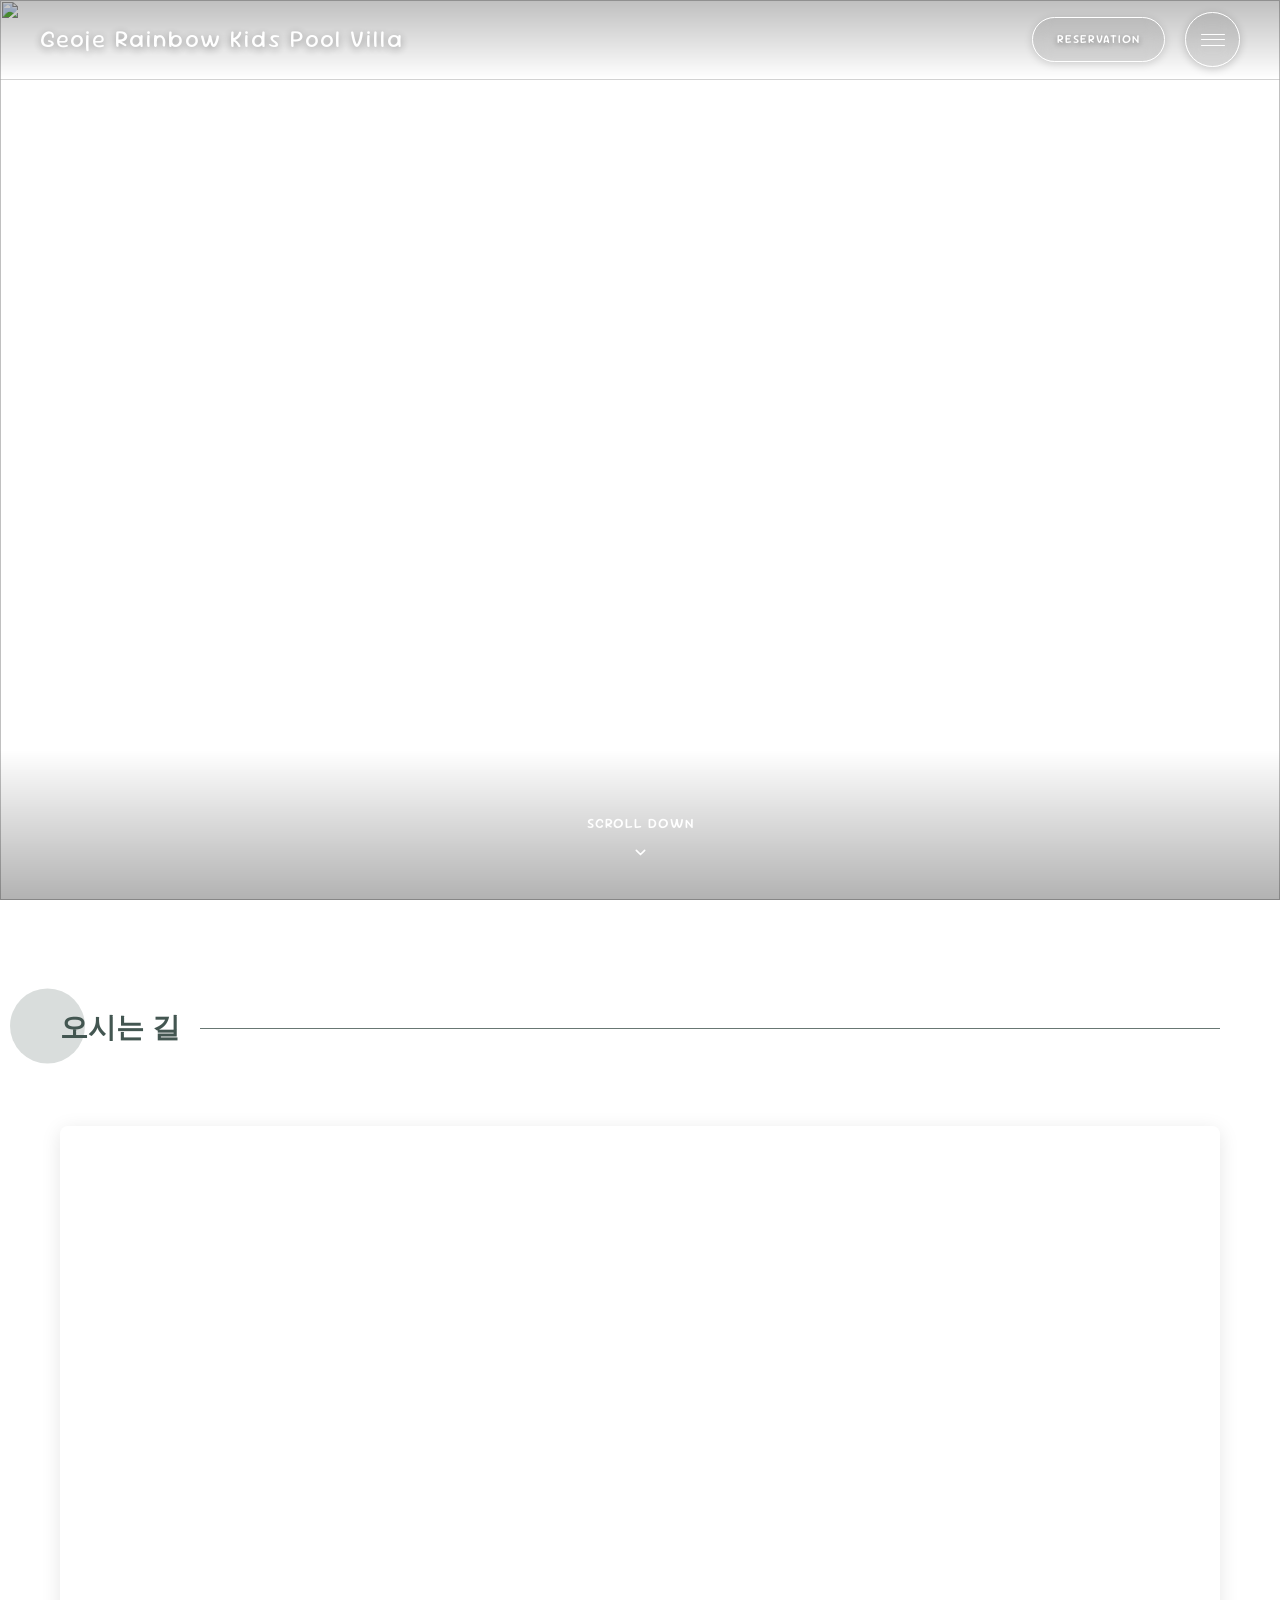
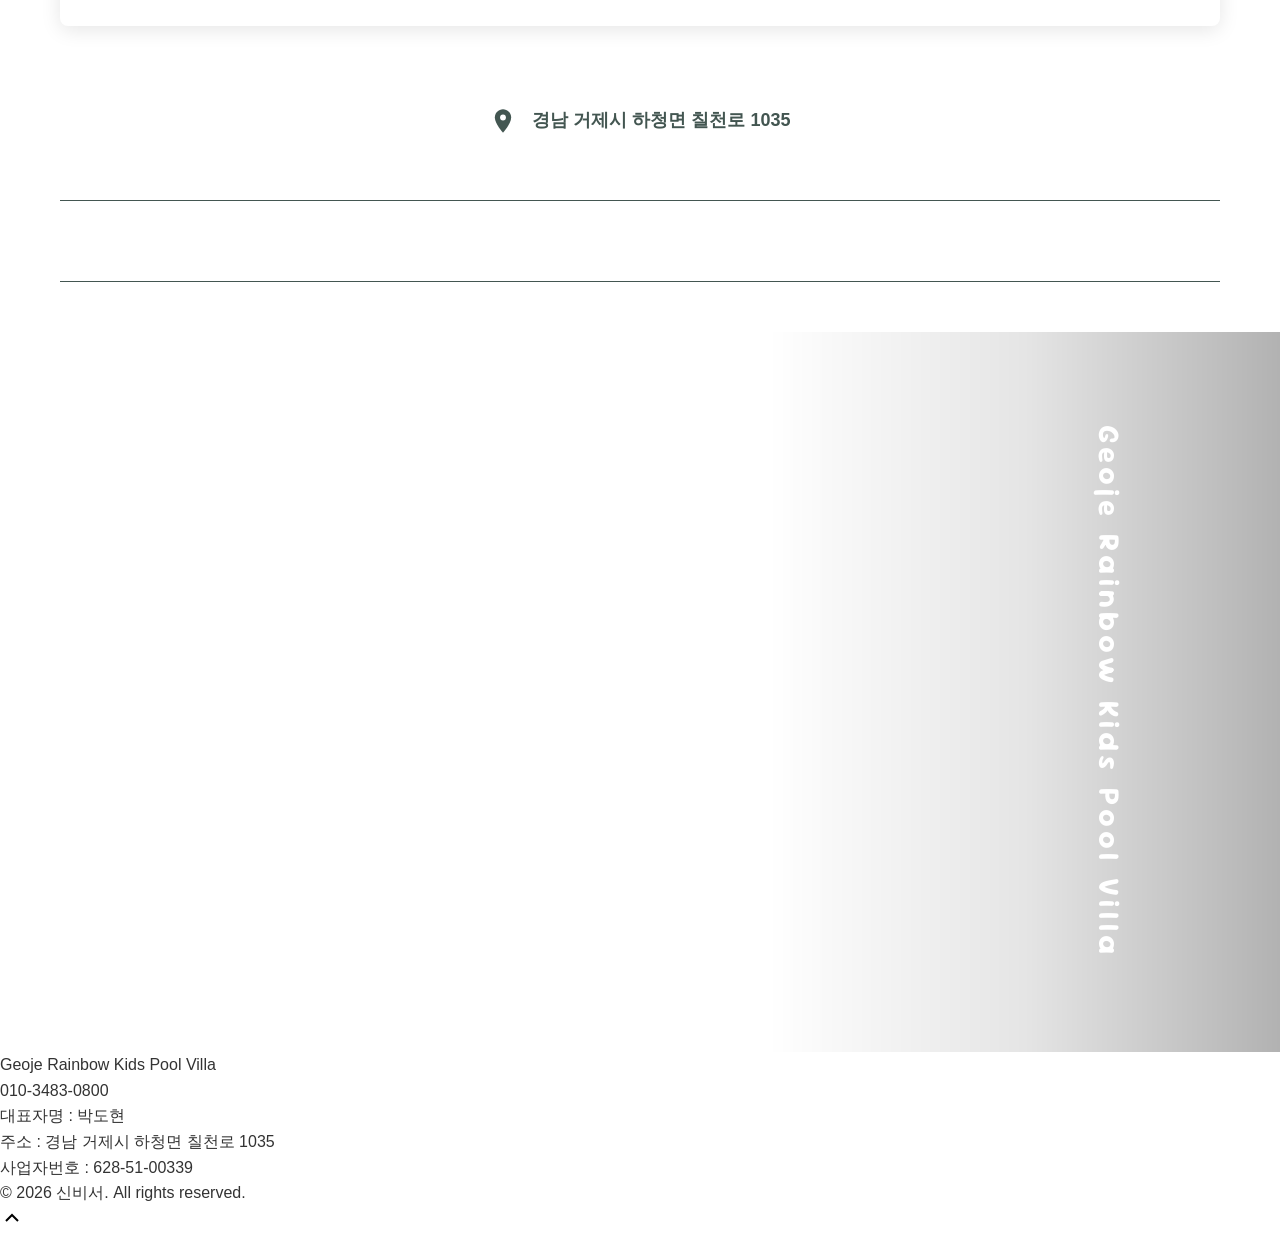
==== commit 487ac56b: "Update template code and data - deploy-template-update-1772076871955" ====
--- a/directions.html
+++ b/directions.html
@@ -7,11 +7,14 @@
     <meta name="keywords" content="SEO 키워드">
     <title>오시는길 - 숙소명</title>
 
+    <!-- Preload critical resources -->
+    <link rel="preload" href="styles/common.css" as="style">
+    <link rel="preload" href="styles/directions.css" as="style">
+
+    <!-- Theme CSS -->
     <link rel="stylesheet" href="styles/theme.css">
     <link rel="stylesheet" href="styles/common.css">
-    <link rel="stylesheet" href="styles/slider.css">
     <link rel="stylesheet" href="styles/directions.css">
-
   <!-- Open Graph Meta Tags for Social Media -->
   <meta property="og:type" content="website" />
   <meta property="og:title" content="거제 레인보우키즈풀빌라 - 오시는길" />
@@ -26,83 +29,66 @@
   
 </head>
 <body>
-    <main class="main-content">
-         <!-- CUSTOM FIELD : 메인 소개 섹션 -->
-        <!-- homepage.customFields.pages.directions.sections[0].hero.images 매핑 -->
-        <section class="hero-section hero-center-bottom">
-            <div class="hero-slider" data-hero-slider>
-                <!-- 동적으로 hero-slide가 생성됩니다 -->
+
+    <section class="page-hero-section">
+        <!-- CUSTOM FIELD : 메인 소개 섹션 이미지 매핑 1장 -->
+        <div class="hero-background">
+            <img data-main-hero-img>
+        </div>
+        <!-- Scroll Down Arrow - 하단 중앙에 작은 글씨로 -->
+        <div class="scroll-down-section" onclick="scrollToContent()">
+            <span class="scroll-text">Scroll Down</span>
+            <svg width="20" height="20" viewBox="0 0 24 24" fill="none" xmlns="http://www.w3.org/2000/svg">
+                <path d="M7 10L12 15L17 10" stroke="white" stroke-width="2" stroke-linecap="round" stroke-linejoin="round"/>
+            </svg>
+        </div>
+    </section>
+
+    <main class="directions-content scroll-target">
+        <div class="main-container">
+
+            <!-- CUSTOM FIELD : 메인 소개 섹션 타이틀 매핑 -->
+            <div class="hero-content animate-element">
+                <h2 class="hero-title title-with-circle-and-line" data-directions-title></h2>
             </div>
-           <!-- 페이지명 하드코딩 -->
-            <div class="hero-property-title">DIRECTIONS</div>
-            <div class="hero-bottom-info">
-                <div class="hero-progress-container">
-                    <button class="hero-nav-prev" aria-label="Previous slide">&lt;</button>
-                    <span class="current-slide hero-indicators" data-current-slide>01</span>
-                    <div class="hero-progress-bar">
-                        <div class="hero-progress-fill" data-hero-progress></div>
-                    </div>
-                    <span class="total-slides hero-indicators" data-total-slides>02</span>
-                    <button class="hero-nav-next" aria-label="Next slide">&gt;</button>
+
+            <!-- 지도 섹션 -->
+            <section class="map-section animate-element">
+                <div class="map-container">
+                    <div id="kakao-map"></div>
+                </div>
+            </section>
+
+            <div class="location-details animate-element">
+                <div class="location-address-wrapper">
+                    <svg class="location-icon" viewBox="0 0 24 24" fill="none">
+                        <path d="M12 2C8.13 2 5 5.13 5 9c0 5.25 7 13 7 13s7-7.75 7-13c0-3.87-3.13-7-7-7z" fill="currentColor"/>
+                        <circle cx="12" cy="9" r="2.5" fill="white"/>
+                    </svg>
+                    <!-- 숙소 주소 매핑 -->
+                    <p class="location-address" data-directions-address></p>
                 </div>
             </div>
-        </section>
-        <section class="location-section">
-            <div class="location-content">
-                <!-- property.name + "오시는 길" 매핑 -->
-                <h2 class="about-title animate-element" data-directions-title>
-                    <span data-property-name></span> 오시는 길
-                </h2>
-                <div class="location-details animate-element">
-                    <div class="location-address-wrapper animate-element">
-                        <div class="location-address-section">
-                            <svg class="location-icon" xmlns="http://www.w3.org/2000/svg" viewBox="-0.5 0 25 25" fill="none">
-                                <path d="M12 12C14.4853 12 16.5 9.98528 16.5 7.5C16.5 5.01472 14.4853 3 12 3C9.51472 3 7.5 5.01472 7.5 7.5C7.5 9.98528 9.51472 12 12 12Z" stroke="currentColor" stroke-miterlimit="10" stroke-linecap="round"/>
-                                <path d="M12 14.0137V22" stroke="currentColor" stroke-miterlimit="10" stroke-linecap="round"/>
-                            </svg>
-                            <!-- property.address 매핑 -->
-                            <p class="location-address" data-directions-address></p>
-                        </div>
 
-                        <!-- 구분선 -->
-                        <div class="location-divider"></div>
-
-                        <!-- homepage.customFields.pages.directions.sections[0].notice.description 매핑 -->
-                        <!-- 데이터 없으면 display: none -->
-                        <div class="location-note" data-directions-notes>
-                            <!-- 동적으로 p 태그가 생성됩니다 -->
-                        </div>
-                    </div>
-                </div>
-
-                <!-- 지도 섹션 -->
-                <div class="map-wrapper animate-element">
-                    <div class="map-container">
-                        <div id="kakao-map"></div>
-                    </div>
-                </div>
-            </div>
+            <!-- CUSTOM FIELD : 안내사항 섹션 매핑, 없으면 display none -->
+            <div class="location-note-section animate-element" data-directions-notes></div>
+        </div>
+        <!-- 숙소 외경이미지 1번째 fixed -->
+        <section class="full-banner animate-element" data-main-banner>
+            <div class="closing-property-name" data-closing-property-name></div>
         </section>
     </main>
-
-    <!-- property.images[0].exterior 첫번째 이미지 배경 매핑 -->
-    <section class="full-banner" data-directions-banner-bg>
-      <!-- property.nameEn 매핑 (uppercase) -->
-      <h2 class="full-banner-title" data-directions-banner-title></h2>
-    </section>
-
-
 
     <!-- Kakao Map SDK -->
     <script type="text/javascript" src="js/kakao-maps-sdk.js"></script>
 
-    <!-- Include ImageWithFallback script (standard-template-data.json에서만 필요) -->
-    <!-- <script src="js/image-with-fallback.js"></script> -->
+    <!-- Include ImageWithFallback script -->
+    <script src="js/image-with-fallback.js"></script>
 
     <!-- Common JavaScript -->
     <script src="js/common.js"></script>
 
-    <!-- Image Helpers (매핑 시 주석 해제 필요) -->
+    <!-- Image Helpers -->
     <script src="js/image-helpers.js"></script>
 
     <!-- Base Data Mapper -->
@@ -120,14 +106,22 @@
     <!-- Header and Footer Loader -->
     <script src="js/header-footer-loader.js"></script>
 
-    <!-- Fullscreen Slider Component -->
-    <script src="js/components/fullscreen-slider.js"></script>
+    <!-- Scroll Animations -->
+    <script src="js/common/scroll-animations.js"></script>
+
+    <!-- Data Mapper (중복 제거됨) -->
 
     <!-- Page-specific script -->
     <script src="js/pages/directions.js"></script>
 
-    <!-- Scroll Animations -->
-    <script src="js/scroll-animations.js"></script>
+    <!-- Initialize Data Mapper -->
+    <script>
+        document.addEventListener('DOMContentLoaded', async function() {
+            const directionsMapper = new DirectionsMapper();
+            await directionsMapper.initialize();
+        });
+    </script>
+
 
 </body>
 </html>
--- a/styles/common.css
+++ b/styles/common.css
@@ -1,10 +1,5 @@
-/* ================================
-   Common Styles
-   ================================ */
-
-/* Font Face 정의는 각 HTML 페이지의 head에 CDN으로 정의됨 */
-
-/* Reset & Base Styles */
+@import url('https://fonts.cdnfonts.com/css/roustel');
+
 * {
     margin: 0;
     padding: 0;
@@ -13,40 +8,45 @@
 
 html {
     font-size: 16px;
+    line-height: 1.5;
+    -webkit-text-size-adjust: 100%;
     scroll-behavior: smooth;
-}
-
+    -webkit-overflow-scrolling: touch; /* iOS smooth scrolling */
+    --vh: 1vh;
+    margin: 0;
+    padding: 0;
+    overflow-x: hidden;
+}
+
+/* 부드러운 스크롤 애니메이션 */
 body {
-    font-family: var(--font-ko-main), 'Pretendard', -apple-system, BlinkMacSystemFont, system-ui, Roboto,
-                 'Helvetica Neue', 'Segoe UI', 'Apple SD Gothic Neo', 'Noto Sans KR',
-                 'Malgun Gothic', sans-serif;
+    scroll-behavior: smooth;
+    margin: 0;
+    padding: 0;
+    font-family: var(--font-ko-sub);
     font-weight: 500;
     line-height: 1.6;
     color: #333;
-    background-color: var(--color-primary);
+    background-color: var(--color-primary, #e6f3ff);
+    width: 100%;
+    max-width: 100vw;
     overflow-x: hidden;
-}
-
-/* Typography */
-h1, h2, h3, h4, h5, h6 {
-    font-weight: 600;
-    line-height: 1.2;
-}
-
-h1 { font-size: 3rem; }
-h2 { font-size: 2.5rem; }
-h3 { font-size: 2rem; }
-h4 { font-size: 1.75rem; }
-h5 { font-size: 1.5rem; }
-h6 { font-size: 1.25rem; }
-
-p {
-    margin-bottom: 1rem;
+    position: relative;
+    -webkit-overflow-scrolling: touch;
+    min-height: 100vh;
 }
 
 a {
     color: inherit;
     text-decoration: none;
+}
+
+a:hover {
+    text-decoration: underline;
+}
+
+ul, ol {
+    list-style: none;
 }
 
 img {
@@ -55,1463 +55,1142 @@
     display: block;
 }
 
-/* Container */
-.container {
-    width: 100%;
-    margin: 0 auto;
-    padding: 0 20px;
-}
-
-/* ================================
-   Hero Section - Full Banner Slider
-   ================================ */
-.hero-section {
+button {
+    border: none;
+    background: none;
+    cursor: pointer;
+    font: inherit;
+}
+
+input, textarea, select {
+    font: inherit;
+    border: 1px solid #ccc;
+    border-radius: 4px;
+    padding: 8px 12px;
+}
+
+table {
+    border-collapse: collapse;
+    width: 100%;
+}
+
+th, td {
+    text-align: left;
+    padding: 8px;
+}
+
+/* 타이틀 요소들 - ko-main 폰트 */
+h1, h2, h3, h4, h5, h6,
+.hero-title,
+.page-title,
+.section-title,
+.room-title,
+.about-title {
+    font-family: var(--font-ko-main);
+}
+
+/* 본문/설명 요소들 - ko-sub 폰트 */
+p,
+.description,
+.content,
+.info-text,
+.hero-description,
+.about-description,
+.essence-description,
+.gallery-description,
+.closing-description,
+.room-description,
+.facility-description,
+.popup-description,
+.reservation-description {
+    font-family: var(--font-ko-sub);
+}
+
+/* Common Slider Styles */
+.slider-container,
+.hero-slider-container {
     position: relative;
     width: 100%;
-    min-height: 100vh;
-    overflow: hidden;
-}
-
-/* Hero Slider Container */
-.hero-slider {
+    height: 100%;
+}
+
+.slider {
+    position: relative;
+    width: 100%;
+    height: 100%;
+}
+
+.slide {
     position: absolute;
     top: 0;
     left: 0;
     width: 100%;
     height: 100%;
-    z-index: 1;
-}
-
-.hero-slide {
+    opacity: 0;
+    transition: opacity 1s ease-in-out;
+}
+
+.slide.active {
+    opacity: 1;
+}
+
+.slide img {
+    width: 100%;
+    height: 100%;
+    object-fit: cover;
+    object-position: center;
+}
+
+/* Slider Navigation */
+.slider-nav {
+    display: flex;
+    flex-direction: column;
+    align-items: flex-end;
+    gap: 20px;
+    width: 400px;
+}
+
+.slider-buttons {
+    display: flex;
+    gap: 15px;
+}
+
+.slider-btn {
+    width: 40px;
+    height: 40px;
+    border: none;
+    background: none;
+    color: white;
+    font-size: 28px;
+    cursor: pointer;
+    transition: all 0.3s ease;
+    display: flex;
+    align-items: center;
+    justify-content: center;
+    opacity: 0.7;
+}
+
+.slider-btn:hover {
+    opacity: 1;
+}
+
+/* Progress Bar */
+.progress-container {
+    width: 100%;
+    max-width: 600px;
+    height: 2px;
+    background: rgba(255, 255, 255, 0.3);
+    border-radius: 1px;
+    overflow: hidden;
+}
+
+.progress-bar {
+    height: 100%;
+    background: white;
+    width: 0;
+    transition: width 100ms linear;
+    border-radius: 1px;
+    will-change: width;
+    transform: translateZ(0);
+}
+
+/* ============================================================================
+   스크롤 애니메이션 스타일
+   ============================================================================ */
+
+/* 애니메이션 준비 완료 마커 */
+.scroll-animation-ready {
+    content: 'ready';
+    display: none;
+}
+
+/* 스크롤 애니메이션 초기 상태 */
+.animate-on-scroll {
+    opacity: 0;
+    transform: translateY(30px);
+    transition: opacity 0.8s cubic-bezier(0.25, 0.46, 0.45, 0.94),
+                transform 0.8s cubic-bezier(0.25, 0.46, 0.45, 0.94);
+}
+
+.animate-on-scroll.visible {
+    opacity: 1 !important;
+    transform: translateY(0) !important;
+}
+
+.animate-on-scroll.slide-left {
+    opacity: 0;
+    transform: translateX(80px);
+}
+
+.animate-on-scroll.slide-left.visible {
+    opacity: 1 !important;
+    transform: translateX(0) !important;
+}
+
+.animate-on-scroll.slide-right {
+    opacity: 0;
+    transform: translateX(-80px);
+}
+
+.animate-on-scroll.slide-right.visible {
+    opacity: 1 !important;
+    transform: translateX(0) !important;
+}
+
+.animate-on-scroll.fade-up {
+    opacity: 0;
+    transform: translateY(60px);
+}
+
+.animate-on-scroll.fade-up.visible {
+    opacity: 1 !important;
+    transform: translateY(0) !important;
+}
+
+/* 스케일 애니메이션 추가 */
+.animate-on-scroll.scale-up {
+    opacity: 0;
+    transform: scale(0.9);
+}
+
+.animate-on-scroll.scale-up.visible {
+    opacity: 1 !important;
+    transform: scale(1) !important;
+}
+
+/* 기본 애니메이션 키프레임 */
+@keyframes fadeIn {
+    from {
+        opacity: 0;
+        transform: translateY(30px);
+    }
+    to {
+        opacity: 1;
+        transform: translateY(0);
+    }
+}
+
+@keyframes slideUp {
+    from {
+        opacity: 0;
+        transform: translateY(50px);
+    }
+    to {
+        opacity: 1;
+        transform: translateY(0);
+    }
+}
+
+@keyframes slideLeft {
+    from {
+        opacity: 0;
+        transform: translateX(50px);
+    }
+    to {
+        opacity: 1;
+        transform: translateX(0);
+    }
+}
+
+@keyframes slideRight {
+    from {
+        opacity: 0;
+        transform: translateX(-50px);
+    }
+    to {
+        opacity: 1;
+        transform: translateX(0);
+    }
+}
+
+@keyframes fadeInUp {
+    from {
+        opacity: 0;
+        transform: translateY(30px);
+    }
+    to {
+        opacity: 1;
+        transform: translateY(0);
+    }
+}
+
+@keyframes sequentialFadeIn {
+    from {
+        opacity: 0;
+        transform: translateY(20px);
+    }
+    to {
+        opacity: 1;
+        transform: translateY(0);
+    }
+}
+
+@keyframes fadeInFromBottom {
+    from {
+        opacity: 0;
+        transform: translateY(30px);
+    }
+    to {
+        opacity: 1;
+        transform: translateY(0);
+    }
+}
+
+@keyframes fadeInScale {
+    from {
+        opacity: 0;
+        transform: scale(0.8) translateY(20px);
+    }
+    to {
+        opacity: 1;
+        transform: scale(1) translateY(0);
+    }
+}
+
+/* 초기 숨김 상태 */
+.hero-property-name,
+.hero-title,
+.hero-description,
+.closing-title,
+.closing-description {
+    opacity: 0;
+    transform: translateX(50px);
+}
+
+.closing-title,
+.closing-description,
+.closing-button {
+    opacity: 0;
+    transform: translateY(50px);
+    will-change: opacity, transform;
+    backface-visibility: hidden;
+}
+
+/* Essence 섹션 초기 숨김 상태 */
+.property-name-en {
+    opacity: 0;
+    transform: translateX(-50px);
+}
+
+.essence-title,
+.essence-description {
+    opacity: 0;
+    transform: translateY(30px);
+}
+
+.essence-thumbnails,
+.essence-image {
+    opacity: 0;
+}
+
+/* Rooms 섹션 초기 숨김 상태 */
+.rooms-title {
+    opacity: 0;
+    transform: translateX(-50px);
+}
+
+.room-item {
+    opacity: 1;
+    transform: translateY(0);
+    /* 페이지 로드 시 순차적 등장 애니메이션 */
+    animation: fadeInFromBottom 0.6s ease-out forwards;
+    /* 호버 시 약간 위로 올라가는 효과만 */
+    transition: transform 0.3s ease;
+}
+
+.room-item:nth-child(1) { animation-delay: 0.2s; }
+.room-item:nth-child(2) { animation-delay: 0.4s; }
+.room-item:nth-child(3) { animation-delay: 0.6s; }
+.room-item:nth-child(4) { animation-delay: 0.8s; }
+.room-item:nth-child(5) { animation-delay: 1.0s; }
+
+.room-item:hover {
+    transform: translateY(-5px);
+}
+
+/* Gallery 섹션 초기 숨김 상태 */
+.gallery-section-title {
+    opacity: 0;
+    transform: translateX(50px);
+}
+
+.gallery-title,
+.gallery-description {
+    opacity: 0;
+    transform: translateY(30px);
+}
+
+.gallery-item {
+    opacity: 1;
+    transform: translateY(0);
+    /* 페이지 로드 시 순차적 등장 애니메이션 */
+    animation: fadeInScale 0.8s ease-out forwards;
+}
+
+.gallery-item:nth-child(1) { animation-delay: 0.3s; }
+.gallery-item:nth-child(2) { animation-delay: 0.5s; }
+.gallery-item:nth-child(3) { animation-delay: 0.7s; }
+.gallery-item:nth-child(4) { animation-delay: 0.9s; }
+.gallery-item:nth-child(5) { animation-delay: 1.1s; }
+
+
+/* 애니메이션 클래스 */
+.animate-fade-in {
+    animation: fadeIn 1.2s cubic-bezier(0.25, 0.46, 0.45, 0.94) forwards;
+}
+
+.animate-slide-up {
+    animation: slideUp 1s cubic-bezier(0.25, 0.46, 0.45, 0.94) forwards;
+}
+
+.animate-slide-left {
+    animation: slideLeft 1s cubic-bezier(0.25, 0.46, 0.45, 0.94) forwards;
+}
+
+.animate-slide-right {
+    animation: slideRight 1s cubic-bezier(0.25, 0.46, 0.45, 0.94) forwards;
+}
+
+/* 모바일에서 기존 애니메이션 비활성화 및 섹션별 애니메이션 */
+@media (max-width: 768px) {
+    /* 기존 개별 요소 애니메이션 비활성화 */
+    .hero-property-name,
+    .hero-title,
+    .hero-description,
+    .property-name-en,
+    .essence-title,
+    .essence-description,
+    .essence-thumbnails,
+    .essence-image,
+    .rooms-title,
+    .room-item,
+    .gallery-section-title,
+    .gallery-title,
+    .gallery-description,
+    .gallery-item,
+    .closing-title,
+    .closing-description,
+    .closing-button {
+        opacity: 1 !important;
+        transform: none !important;
+        animation: none !important;
+    }
+
+    /* 모바일에서 28px 폰트 크기를 22px로 변경 */
+    .hero-title,
+    .essence-title,
+    .rooms-title,
+    .gallery-title,
+    .closing-title,
+    .facility-special-title,
+    .room-name-title,
+    .reservation-hero-title {
+        font-size: 22px !important;
+    }
+
+    /* 모바일에서 동그라미 스타일 - 기존 큰 동그라미 숨기고 작은 동그라미만 표시 */
+    .title-with-circle::after,
+    .title-with-circle-and-line::after {
+        display: none !important;
+    }
+
+    .title-with-circle::before,
+    .title-with-circle-and-line::before {
+        content: '' !important;
+        position: absolute !important;
+        width: 30px !important;
+        height: 30px !important;
+        background-color: var(--color-secondary, #658399) !important;
+        border-radius: 50% !important;
+        top: 15% !important;
+        opacity: 0.2 !important;
+        left: -10px !important;
+        transform: translateY(-50%) !important;
+    }
+
+    /* 모바일에서는 섹션 단위로 fadeUp 애니메이션 */
+    .hero-text-content,
+    .essence-content,
+    .rooms-container,
+    .gallery-container,
+    .closing-content {
+        opacity: 0;
+        transform: translateY(30px);
+    }
+
+    .hero-text-content.animate-fade-up,
+    .essence-content.animate-fade-up,
+    .rooms-container.animate-fade-up,
+    .gallery-container.animate-fade-up,
+    .closing-content.animate-fade-up {
+        opacity: 1;
+        transform: translateY(0);
+        transition: all 0.8s cubic-bezier(0.25, 0.46, 0.45, 0.94);
+    }
+}
+
+/* 순차적 애니메이션용 */
+.sequential-item-hidden {
+    opacity: 0;
+    transform: translateY(30px);
+    transition: opacity 0.8s cubic-bezier(0.25, 0.46, 0.45, 0.94), transform 0.8s cubic-bezier(0.25, 0.46, 0.45, 0.94);
+    will-change: opacity, transform;
+    backface-visibility: hidden;
+}
+
+.animate-sequential-item {
+    opacity: 1 !important;
+    transform: translateY(0) !important;
+}
+
+/* 타이핑 애니메이션용 */
+.typing-container {
+    overflow: hidden;
+}
+
+.typing-line {
+    display: block;
+    overflow: hidden;
+    white-space: nowrap;
+    border-right: 2px solid transparent;
+    animation: blink-cursor 1.5s step-end infinite;
+}
+
+.typing-line:last-child {
+    animation: blink-cursor 1.5s step-end infinite;
+}
+
+@keyframes blink-cursor {
+    from, to {
+        border-color: transparent;
+    }
+    50% {
+        border-color: currentColor;
+    }
+}
+
+/* 반응형 애니메이션 조정 */
+@media (max-width: 768px) {
+    @keyframes fadeIn {
+        from {
+            opacity: 0;
+            transform: translateY(20px);
+        }
+        to {
+            opacity: 1;
+            transform: translateY(0);
+        }
+    }
+
+    @keyframes slideUp {
+        from {
+            opacity: 0;
+            transform: translateY(30px);
+        }
+        to {
+            opacity: 1;
+            transform: translateY(0);
+        }
+    }
+
+    .sequential-item-hidden {
+        transform: translateY(20px);
+    }
+}
+
+/* Main Container for page content */
+.main-container {
+    max-width: 1200px;
+    margin: 0 auto;
+    padding: 60px 20px 0px 20px;
+}
+
+/* Typing effect styles - Common for all pages */
+.typing-text {
+    position: relative;
+    display: inline-block;
+    white-space: nowrap;
+    padding-bottom: 0.3em; /* g 같은 글자를 위한 여유 공간 */
+}
+
+.typing-text::before {
+    content: attr(data-text);
     position: absolute;
     top: 0;
     left: 0;
-    width: 100%;
-    height: 100%;
-    opacity: 0;
-    visibility: hidden;
-    transition: opacity 0.5s ease-in-out, visibility 0.5s ease-in-out;
-}
-
-.hero-slide.active {
+    width: 0;
+    padding-bottom: 0.3em; /* 하강 글자를 위한 패딩 */
+    overflow-x: hidden; /* 가로만 숨김 */
+    overflow-y: visible; /* 세로는 보이게 */
+    white-space: nowrap;
+    color: white;
+    border-right: 2px solid white;
+    animation: typing 2.5s linear forwards, blink-caret 0.5s step-end infinite;
+    line-height: inherit;
+}
+
+.typing-text.typed::before {
+    width: 100%;
+    border-right: none;
+    animation: typing 2s steps(8) forwards;
+}
+
+@keyframes typing {
+    from { width: 0 }
+    to { width: 100% }
+}
+
+@keyframes blink-caret {
+    from, to { border-color: white }
+    50% { border-color: transparent }
+}
+
+/* Property English Name Background Text Overlay */
+.property-en-bg-text {
+    position: absolute;
+    top: 40px;
+    left: 40px;
+    font-family: var(--font-en-main);
+    font-size: 80px;
+    font-weight: bold;
+    font-style: italic;
+    color: var(--color-secondary, #658399);
+    opacity: 0.3;
+    text-transform: uppercase;
+    letter-spacing: 3px;
+    line-height: 1;
+    z-index: 1;
+    white-space: nowrap;
+    pointer-events: none;
+}
+
+@media (max-width: 768px) {
+    .property-en-bg-text {
+        font-size: 60px;
+        top: 20px;
+        left: 20px;
+    }
+}
+
+@media (max-width: 480px) {
+    .property-en-bg-text {
+        font-size: 40px;
+        top: 15px;
+        left: 15px;
+    }
+}
+
+/* Scroll Down Icon (기존) */
+.scroll-down-icon {
+    position: absolute;
+    bottom: 30px;
+    left: 50%;
+    transform: translateX(-50%);
+    cursor: pointer;
+    z-index: 10;
+    animation: bounce 2s infinite;
+    opacity: 0.8;
+    transition: opacity 0.3s ease;
+}
+
+.scroll-down-icon:hover {
     opacity: 1;
-    visibility: visible;
-}
-
-.hero-slide img {
-    width: 100%;
-    height: 100%;
-    object-fit: cover;
-    transform: scale(1);
-    transition: transform 3s ease-out;
-}
-
-/* Hero Overlay */
-.hero-overlay {
+}
+
+.scroll-down-icon svg {
+    width: 30px;
+    height: 30px;
+}
+
+/* Scroll Down Section (신규 - main.html과 동일한 스타일) */
+.scroll-down-section {
+    position: absolute;
+    bottom: 30px;
+    left: 50%;
+    transform: translateX(-50%);
+    z-index: 3;
+    text-align: center;
+    cursor: pointer;
+    transition: opacity 0.3s ease;
+}
+
+.scroll-down-section:hover {
+    opacity: 0.7;
+}
+
+.scroll-text {
+    font-family: var(--font-en-main);
+    font-size: 14px;
+    color: white;
+    display: block;
+    margin-bottom: 8px;
+    letter-spacing: 1px;
+    text-transform: uppercase;
+}
+
+.scroll-down-section svg {
+    animation: bounce 2s infinite;
+}
+
+@keyframes bounce {
+    0%, 20%, 50%, 80%, 100% {
+        transform: translateY(0);
+    }
+    40% {
+        transform: translateY(-10px);
+    }
+    60% {
+        transform: translateY(-5px);
+    }
+}
+
+/* 기존 scroll-down-icon의 bounce는 다른 keyframe 이름 사용 */
+.scroll-down-icon {
+    animation: bounceOld 2s infinite;
+}
+
+@keyframes bounceOld {
+    0%, 20%, 50%, 80%, 100% {
+        transform: translateX(-50%) translateY(0);
+    }
+    40% {
+        transform: translateX(-50%) translateY(-10px);
+    }
+    60% {
+        transform: translateX(-50%) translateY(-5px);
+    }
+}
+
+/* ========================================
+   TITLE WITH CIRCLE DECORATION - 공통 스타일
+   ======================================== */
+
+/* 제목 옆에 원형 장식이 있는 공통 스타일 */
+.title-with-circle {
+    position: relative;
+}
+
+.title-with-circle::after {
+    content: '';
+    position: absolute;
+    width: 75px;
+    height: 75px;
+    background-color: var(--color-secondary, #658399);
+    border-radius: 50%;
+    top: 45%;
+    opacity: 0.2;
+    left: -50px;
+    transform: translateY(-50%);
+}
+
+/* 우측에 라인이 있는 제목 스타일 (directions용) */
+.title-with-circle-and-line {
+    position: relative;
+    display: flex;
+    align-items: center;
+    justify-content: flex-start;
+}
+
+.title-with-circle-and-line::before {
+    content: '';
+    position: absolute;
+    width: 75px;
+    height: 75px;
+    background-color: var(--color-secondary, #658399);
+    border-radius: 50%;
+    top: 45%;
+    opacity: 0.2;
+    left: -50px;
+    transform: translateY(-50%);
+}
+
+.title-with-circle-and-line::after {
+    content: '';
+    flex: 1;
+    height: 1px;
+    background: var(--color-secondary, #658399);
+    margin-left: 20px;
+    opacity: 0.8;
+}
+
+/* 빈 텍스트인 경우 숨김 */
+.title-with-circle-and-line:empty {
+    display: none;
+}
+
+/* Logo Line Container - index.html과 main.html 공통 사용 */
+.logo-line-container {
+    display: flex;
+    align-items: center;
+    width: 100%;
+    margin-bottom: 30px;
+}
+
+/* Property Name 공통 스타일 - index.html과 main.html */
+.hero-property-name,
+.logo-text-line {
+    font-family: var(--font-en-main);
+    font-weight: normal;
+    margin: 0;
+    line-height: 1.2;
+    letter-spacing: 2px;
+    white-space: nowrap;
+}
+
+/* index.html hero 영역용 */
+.hero-property-name {
+    font-size: 64px;
+    color: white;
+    margin: 0 0 20px 0;
+    display: inline-block;
+    letter-spacing: 4px;
+}
+
+/* main.html logo line용 */
+.logo-text-line {
+    font-size: 36px;
+    color: var(--color-secondary, #658399);
+    display: flex;
+    align-items: center;
+    gap: 20px;
+}
+
+.logo-text-line::after {
+    content: '';
+    flex: 1;
+    height: 1px;
+    background: var(--color-secondary, #658399);
+}
+
+/* 모바일 반응형 */
+@media (max-width: 768px) {
+    .hero-property-name {
+        font-size: 48px;
+    }
+
+    .logo-text-line {
+        font-size: 36px;
+    }
+}
+
+@media (max-width: 480px) {
+    .hero-property-name {
+        font-size: 32px;
+    }
+
+    .logo-text-line {
+        font-size: 24px;
+        letter-spacing: 1px;
+    }
+}
+
+.horizontal-line {
+    flex: 1;
+    height: 1px;
+    background: var(--color-secondary, #658399);
+    opacity: 0.3;
+}
+
+/* 타이틀/설명과 아이콘 컨테이너 */
+.text-content-with-icon {
+    display: flex;
+    align-items: flex-start;
+    gap: 15px;
+}
+
+/* 세로 네모 아이콘 */
+.section-icon {
+    width: 10px;
+    height: 70px;
+    background-color: var(--color-secondary, #658399);
+    opacity: 0.6;
+    flex-shrink: 0;
+    margin-top: 5px;
+}
+
+.text-content {
+    flex: 1;
+}
+
+/* 모션을 선호하지 않는 사용자를 위한 설정 */
+@media (prefers-reduced-motion: reduce) {
+    .animate-fade-in,
+    .animate-slide-up,
+    .animate-slide-left,
+    .animate-slide-right {
+        animation: none;
+        opacity: 1;
+        transform: none;
+    }
+
+    .sequential-item-hidden {
+        opacity: 1;
+        transform: none;
+    }
+
+    .animate-sequential-item {
+        transition: none;
+    }
+
+    .typing-line {
+        animation: none;
+        border-right: none;
+    }
+}
+
+/* ============================================================================
+   공통 스크롤 애니메이션 스타일
+   ============================================================================ */
+
+/* 좌측에서 슬라이드인 초기 상태 */
+.scroll-slide-left {
+    opacity: 0;
+    transform: translateX(-100px);
+    transition: opacity 0.8s ease, transform 0.8s ease;
+}
+
+/* 우측에서 슬라이드인 초기 상태 */
+.scroll-slide-right {
+    opacity: 0;
+    transform: translateX(100px);
+    transition: opacity 0.8s ease, transform 0.8s ease;
+}
+
+/* 아래에서 슬라이드업 초기 상태 */
+.scroll-slide-up {
+    opacity: 0;
+    transform: translateY(50px);
+    transition: opacity 0.8s ease, transform 0.8s ease;
+}
+
+/* 페이드인 초기 상태 */
+.scroll-fade-in {
+    opacity: 0;
+    transition: opacity 0.8s ease;
+}
+
+/* 스크롤 시 보이게 하는 클래스 */
+.scroll-visible {
+    opacity: 1;
+    transform: translateX(0) translateY(0);
+}
+
+/* ============================================================================
+   공통 페이지 히어로 영역 스타일 (모든 페이지 공통)
+   ============================================================================ */
+
+/* 기본 페이지 히어로 섹션 */
+.page-hero-section {
+    position: relative;
+    width: 100vw;
+    height: 100vh;
+    overflow: hidden;
+}
+
+.page-hero-section::after {
+    content: '';
+    position: absolute;
+    bottom: 0;
+    left: 0;
+    width: 100%;
+    height: 150px;
+    background: linear-gradient(to top, rgba(0, 0, 0, 0.3), transparent);
+    z-index: 2;
+    pointer-events: none;
+}
+
+/* 히어로 배경 */
+.hero-background {
     position: absolute;
     top: 0;
     left: 0;
     width: 100%;
     height: 100%;
-    background: linear-gradient(to bottom, rgba(0,0,0,0.0), rgba(0,0,0,0.2));
-    z-index: 2;
-}
-
-/* Hero Content */
-.hero-content {
+    z-index: 1;
+    opacity: 0;
+    animation: heroFadeIn 1.5s ease forwards;
+}
+
+.hero-background img {
+    width: 100%;
+    height: 100%;
+    object-fit: cover;
+    object-position: center;
+}
+
+@keyframes heroFadeIn {
+    to {
+        opacity: 1;
+    }
+}
+
+/* 페이지 타이틀 */
+.page-title {
     position: absolute;
     top: 50%;
     left: 50%;
     transform: translate(-50%, -50%);
+    z-index: 3;
     text-align: center;
-    color: #fff;
-    z-index: 3;
-    width: 100%;
-    max-width: 900px;
-    padding: 0 40px; /* 좌우 동일한 패딩으로 중앙 정렬 */
-}
-
-.hero-title {
-    font-size: 2.2rem;
+    opacity: 1;
+    display: flex;
+    flex-direction: column;
+    align-items: center;
+}
+
+/* 숙소명 한글 - 작은 글씨 */
+.page-title .property-name-kr {
+    font-size: 18px;
+    color: rgba(255, 255, 255, 0.8);
     font-weight: 500;
-    margin-bottom: 15px;
-    text-shadow: 1px 1px 3px rgba(0,0,0,0.5);
-    letter-spacing: 0.02em;
-}
-
-.hero-description {
-    font-family: var(--font-ko-sub);
-    font-size: 1.2rem;
-    font-weight: 300;
-    line-height: 1.6;
-    text-shadow: 1px 1px 2px rgba(0,0,0,0.5);
-    opacity: 0.9;
-}
-
-/* Hero Bottom Info - Base styles */
-.hero-bottom-info {
-    position: absolute;
-    bottom: 40px;
-    z-index: 100;
-}
-
-.hero-property-name {
-    color: #fff;
-    font-size: 0.875rem;
-    letter-spacing: 0.15em;
-    text-transform: uppercase;
-    opacity: 0.9;
-    font-weight: 500;
-    flex: 0 0 auto;
-}
-
-/* Hero Property Title - Page name above progress bar (for pages with center layout) */
-.hero-property-title {
-    position: absolute;
-    top: 50%;
-    left: 50%;
-    transform: translateX(-50%);
-    font-family: var(--font-en-main), serif;
-    font-size: 3.5rem;
-    font-weight: 700;
-    color: #fff;
-    letter-spacing: 0.08em;
-    text-align: center;
-    z-index: 10;
-    text-shadow: 2px 2px 6px rgba(0, 0, 0, 0.4);
-}
-
-/* Progress Bar */
-.hero-progress-container {
+    margin: 0;
+    letter-spacing: 1px;
+    opacity: 0;
+    animation: fadeInUp 1s ease-out 0.5s forwards;
+}
+
+.page-title h1 {
+    font-family: var(--font-en-main);
+    font-size: 80px;
+    font-weight: normal;
+    color: transparent;  /* 타이핑 효과를 위해 transparent로 변경 */
+    margin: 0;
+    line-height: 1;
+    letter-spacing: 4px;
+    position: relative;
+    overflow: hidden;
+    display: inline-block;
+}
+
+
+/* 페이지 히어로 반응형 */
+@media (max-width: 1024px) {
+    .page-title .property-name-kr {
+        font-size: 16px;
+    }
+
+    .page-title h1 {
+        font-size: 70px;
+    }
+}
+
+@media (max-width: 768px) {
+    .main-container {
+        padding: 40px 20px 0px 20px;
+    }
+
+    .page-title .property-name-kr {
+        font-size: 14px;
+    }
+
+    .page-title h1 {
+        font-size: 60px;
+    }
+}
+
+@media (max-width: 480px) {
+    .main-container {
+        padding: 30px 20px 0px 20px;
+    }
+
+    .page-title .property-name-kr {
+        font-size: 16px;
+    }
+
+    .page-title h1 {
+        font-size: 50px;
+        letter-spacing: 1px;
+    }
+}
+
+/* ============================================================================
+   Full Banner 공통 스타일
+   ============================================================================ */
+
+.full-banner {
+    position: relative;
+    width: 100vw;
+    height: 80vh;
+    margin-top: 0;
+    margin-left: calc(-50vw + 50%);
+    margin-right: calc(-50vw + 50%);
+    overflow: hidden;
+    background-size: cover;
+    background-position: center;
+    background-repeat: no-repeat;
+    opacity: 0;
+    transition: opacity 1.5s ease;
     display: flex;
     align-items: center;
-    gap: 15px;
-}
-
-/* Navigation arrows for hero slider */
-.hero-nav-prev,
-.hero-nav-next {
-    background: transparent;
-    border: none;
-    color: #fff;
-    font-size: 1.2rem;
-    font-weight: 300;
-    cursor: pointer;
-    padding: 5px 10px;
-    opacity: 0.8;
-    transition: all 0.3s ease;
-}
-
-.hero-nav-prev:hover,
-.hero-nav-next:hover {
-    opacity: 1;
-    transform: scale(1.2);
-}
-
-/* Center aligned hero bottom for pages with page title */
-.hero-center-bottom .hero-bottom-info {
-    left: 50%;
-    transform: translateX(-50%);
-    width: auto;
     justify-content: center;
 }
 
-.hero-center-bottom .hero-property-name {
-    display: none;
-}
-
-.hero-progress-bar {
-    width: 300px;
-    height: 3px;
-    background: rgba(255, 255, 255, 0.3);
-    position: relative;
-    overflow: hidden;
-    border-radius: 2px;
-}
-
-.hero-progress-fill {
-    height: 100%;
-    background: #fff; /* 완전 흰색 */
-    width: 0;
-    /* transition은 JavaScript에서 동적으로 설정됨 */
-    transform-origin: left;
-}
-
-/* Slide Indicators */
-.hero-indicators {
-    color: #fff;
-    font-size: 0.875rem;
-    opacity: 0.9;
-    font-weight: 500;
-    white-space: nowrap;
-}
-
-.current-slide,
-.total-slides {
-    font-weight: 500;
-}
-
-/* ================================
-   Buttons
-   ================================ */
-.btn {
-    display: inline-block;
-    padding: 12px 32px;
-    border: none;
-    border-radius: 8px;
-    font-size: 1rem;
-    font-weight: 500;
-    cursor: pointer;
-    transition: all 0.3s ease;
-}
-
-.btn-primary {
-    background: #333;
-    color: #fff;
-}
-
-.btn-primary:hover {
-    background: #555;
-    box-shadow: 0 10px 30px rgba(0,0,0,0.2);
-}
-
-.btn-secondary {
-    background: transparent;
-    color: #333;
-    border: 2px solid #333;
-}
-
-.btn-secondary:hover {
-    background: #333;
-    color: #fff;
-}
-
-/* ================================
-   Animations
-   ================================ */
-.fade-in {
-    opacity: 0;
-    animation: fadeIn 1s ease forwards;
-}
-
-.fade-in-up {
-    opacity: 0;
-    transform: translateY(30px);
-    animation: fadeInUp 1s ease forwards;
-}
-
-.fade-in-scale {
-    opacity: 0;
-    transform: scale(0.95);
-    animation: fadeInScale 1s ease forwards;
-}
-
-@keyframes fadeIn {
-    to {
-        opacity: 1;
-    }
-}
-
-@keyframes fadeInUp {
-    to {
-        opacity: 1;
-        transform: translateY(0);
-    }
-}
-
-@keyframes fadeInScale {
-    to {
-        opacity: 1;
-        transform: scale(1);
-    }
-}
-
-/* ================================
-   Footer
-   ================================ */
-.footer {
-    position: relative;
-    background: #1a1a1a;
-    color: #fff;
-    padding: 60px 0 30px;
-    margin-top: 0;
-    z-index: 100;
-}
-
-.footer-container {
-    margin: 0 auto;
-    padding: 0 40px;
-}
-
-.footer-content {
-    text-align: center;
-}
-
-.footer-info {
-    margin-bottom: 40px;
-}
-
-.footer-title {
-    font-size: 2rem;
-    font-weight: 700;
-    margin-bottom: 20px;
-    color: #fff;
-}
-
-.footer-contact {
-    font-size: 1rem;
-    line-height: 1.8;
-    color: rgba(255, 255, 255, 0.8);
-}
-
-.footer-contact p {
-    margin: 5px 0;
-}
-
-.footer-business {
-    padding: 20px 0;
-    border-top: 1px solid rgba(255, 255, 255, 0.1);
-    border-bottom: 1px solid rgba(255, 255, 255, 0.1);
-    margin-bottom: 20px;
-}
-
-.business-info {
-    font-size: 0.9rem;
-    color: rgba(255, 255, 255, 0.6);
-}
-
-.business-info span {
-    margin: 0 10px;
-}
-
-.business-info span:not(:last-child)::after {
-    content: '|';
-    margin-left: 20px;
-    color: rgba(255, 255, 255, 0.3);
-}
-
-.footer-bottom {
-    padding-top: 20px;
-}
-
-.copyright {
-    font-size: 0.85rem;
-    color: rgba(255, 255, 255, 0.5);
-}
-
-/* ================================
-   Responsive
-   ================================ */
-@media (max-width: 1024px) {
-    .hero-content {
-        flex-direction: column;
-        padding: 40px 20px;
-    }
-
-    .hero-left,
-    .hero-right {
-        max-width: 100%;
-    }
-
-    h1 { font-size: 2.5rem; }
-    h2 { font-size: 2rem; }
-    h3 { font-size: 1.75rem; }
-}
-
-@media (max-width: 768px) {
-    html {
-        font-size: 14px;
-    }
-
-    /* 모바일에서 fp-nav 보정 제거 */
-    .hero-content {
-        margin-left: 0;
-    }
-
-    .hero-title-property-name {
-        font-size: 2rem;
-    }
-
-    .hero-slider-container {
-        aspect-ratio: 4/3;
-    }
-
-    .slider-btn {
-        width: 40px;
-        height: 40px;
-        font-size: 20px;
-    }
-
-    /* Hero Property Title - Mobile adjustments */
-    .hero-property-title {
-        bottom: 80px;
-        font-size: 2.5rem;
-    }
-
-    /* Hero Bottom Info - Mobile adjustments for facility/room pages */
-    .hero-center-bottom .hero-bottom-info {
-        bottom: 30px;
-    }
-
-    .hero-progress-container {
-        gap: 10px;
-    }
-
-    .hero-progress-bar {
-        width: 200px;
-    }
-
-    .hero-nav-prev,
-    .hero-nav-next {
-        font-size: 1rem;
-        padding: 3px 8px;
-    }
-}
-
-@media (max-width: 480px) {
-    .hero-content {
-        padding: 30px 15px;
-    }
-
-    .hero-title-property-name {
-        font-size: 1.75rem;
-    }
-
-    .hero-title {
-        font-size: 1.7rem;
-    }
-
-    .hero-description {
-        font-size: 1.1rem;
-    }
-
-    /* Hero Property Title - Small mobile */
-    .hero-property-title {
-        bottom: 70px;
-        font-size: 2rem;
-    }
-
-    /* Hero Bottom Info - Small mobile */
-    .hero-center-bottom .hero-bottom-info {
-        bottom: 20px;
-    }
-
-    .hero-progress-bar {
-        width: 150px;
-    }
-
-    .hero-indicators {
-        font-size: 0.75rem;
-    }
-}
-
-/* ================================
-   Gallery Section (Common)
-   ================================ */
-.gallery-section {
-    position: relative;
-    min-height: 100vh;
-    background: rgba(49, 66, 61, 0.1);
-}
-
-.gallery-section .section-overlay {
-    position: absolute;
-    top: 0;
-    left: 0;
-    width: 100%;
-    height: 100%;
-    z-index: 1;
-}
-
-.gallery-section .section-wrapper {
-    position: relative;
-    height: 100vh;
-    z-index: 2;
-}
-
-.gallery-container {
-    width: 100%;
-    height: 100vh;
-    position: relative;
-    display: flex;
-    flex-direction: column;
-    justify-content: center;
-}
-
-.gallery-header {
-    padding: 40px 60px 60px 60px;
-    text-align: center;
-    margin: 0 auto;
-    width: 100%;
-    flex-shrink: 0;
-}
-
-.gallery-title {
-    font-size: 2.2rem;
-    font-weight: 600;
-    margin-bottom: 12px;
-    color: var(--color-secondary);
-    letter-spacing: -0.02em;
-}
-
-.gallery-description {
-    font-family: var(--font-ko-sub);
-    font-size: 0.95rem;
-    color: #333;
-    line-height: 1.6;
-    max-width: 600px;
-    margin: 0 auto;
-}
-
-/* Gallery Masonry Grid */
-.gallery-slider-wrapper {
-    width: 100%;
-    min-height: 550px; /* 450px에서 550px로 증가 */
-    padding: 0;
-    position: relative;
-    z-index: 10;
-    flex-shrink: 0;
-    margin: 0 auto; /* 중앙 정렬 */
-}
-
-.gallery-slider {
-    display: flex !important;
-    flex-direction: row !important;
-    gap: 8px !important;
-    height: 400px !important;
-    width: 1200px !important;
-    margin: 0 auto !important;
-    border-radius: 12px !important;
-    overflow: hidden !important;
-    justify-content: center !important;
-    align-items: stretch !important;
-}
-
-/* Index Gallery Accordion Items - working style from facility */
-.gallery-section .gallery-item {
-    position: relative;
-    overflow: hidden;
-    cursor: pointer;
-    background: #f5f5f5;
-    flex: 0 0 60px !important; /* 접힌 상태는 더 좁게 */
-    border-radius: 0 !important;
-    height: 500px !important; /* 높이를 500px로 증가 */
-    min-height: 500px !important;
-    min-width: 60px !important;
-    transition: all 0.6s cubic-bezier(0.23, 1, 0.32, 1) !important; /* 부드러운 easing */
-    display: block !important;
-    visibility: visible !important;
-    opacity: 1;
-}
-
-/* Active gallery item (expanded) - 더 큰 비율로 확장 */
-.gallery-section .gallery-item.gallery-item-active {
-    flex: 1 !important; /* 확장된 아이템이 나머지 공간을 모두 차지 */
-    min-width: 500px !important; /* 최소 크기 더 크게 */
-    max-width: none !important; /* 최대 크기 제한 해제 */
-    box-shadow: 0 20px 40px rgba(0,0,0,0.25) !important;
-    transform: translateY(-2px) !important; /* 살짝 들어올리기 */
-    transition: all 0.6s cubic-bezier(0.23, 1, 0.32, 1) !important; /* 일관된 easing */
-    z-index: 10 !important;
-}
-
-/* Index Gallery Images - Accordion Style */
-.gallery-section .gallery-item img {
-    width: 100% !important;
-    height: 100% !important;
-    object-fit: cover !important;
-    display: block !important;
-    position: absolute !important;
-    top: 0 !important;
-    left: 0 !important;
-    z-index: 10 !important;
-    transition: all 0.6s ease !important;
-    opacity: 1 !important;
-    visibility: visible !important;
-}
-
-
-
-.gallery-section .gallery-item-description span::before {
-    content: '# ';
-    color: var(--color-secondary);
-    font-weight: 600;
-}
-
-.gallery-item-title {
-    font-size: 1rem;
-    font-weight: 500;
-    color: #333;
-    text-align: right;
-    margin-top: 10px;
-}
-
-.gallery-item-title::before {
-    content: '# ';
-    color: #fff;
-}
-
-/* Gallery Mobile - Removed to allow horizontal slider from index.css */
-
-/* Small mobile styles removed to allow horizontal slider from index.css */
-
-/* ================================
-   Floating Booking Buttons
-   ================================ */
-.floating-buttons {
-    position: fixed;
-    bottom: 30px;
-    right: 30px;
-    display: flex;
-    gap: 10px;
-    z-index: 999;
-}
-
-.floating-btn {
-    display: flex;
-    align-items: center;
-    gap: 8px;
-    padding: 12px 32px;
-    background: rgba(255, 255, 255, 0.2);
-    border: 1px solid #fff;
-    border-radius: 0;
-    color: #fff;
-    font-family: var(--font-ko-main), sans-serif;
-    font-size: 0.875rem;
-    font-weight: 500;
-    letter-spacing: 0.05em;
-    cursor: pointer;
-    transition: all 0.3s ease;
-    position: relative;
-    overflow: hidden;
-    z-index: 1;
-}
-
-/* When page is scrolled */
-body.scrolled .floating-btn {
-    background: var(--color-secondary);
-    border-color: var(--color-primary);
-    color: var(--color-primary);
-}
-
-.floating-btn::before {
+/* 오른쪽 글씨 영역에 연한 그라데이션 오버레이 */
+.full-banner::before {
     content: '';
     position: absolute;
     top: 0;
-    left: 0;
-    width: 0;
+    right: 0;
+    width: 40%;
     height: 100%;
-    background: #fff;
-    transition: width 0.3s ease;
-    z-index: -1;
-}
-
-/* Before background color changes when scrolled */
-body.scrolled .floating-btn::before {
-    background: var(--color-primary);
-}
-
-.floating-btn:hover::before {
-    width: 100%;
-}
-
-.floating-btn:hover {
-    color: #000;
-    border-color: #fff;
-    box-shadow: 0 10px 30px rgba(255, 255, 255, 0.2);
-}
-
-/* Hover effect when scrolled */
-body.scrolled .floating-btn:hover {
-    color: var(--color-secondary);
-    border-color: var(--color-primary);
-    box-shadow: 0 10px 30px rgba(99, 89, 85, 0.2);
-}
-
-/* Dark sections (Gallery & Closing) - Light button styles */
-body.dark-section-active:not(.scrolled) .floating-btn {
-    border-color: var(--color-primary) !important;
-    color: var(--color-primary) !important;
-}
-
-body.dark-section-active:not(.scrolled) .floating-btn::before {
-    background: var(--color-primary) !important;
-}
-
-body.dark-section-active:not(.scrolled) .floating-btn:hover {
-    color: var(--color-secondary) !important;
-    border-color: var(--color-primary) !important;
-}
-
-/* Dark sections with scroll - maintain light color (but not in footer) */
-body.dark-section-active.scrolled:not(.footer-visible) .floating-btn {
-    border-color: var(--color-primary) !important;
-    color: var(--color-primary) !important;
-}
-
-body.dark-section-active.scrolled:not(.footer-visible) .floating-btn::before {
-    background: var(--color-primary) !important;
-}
-
-body.dark-section-active.scrolled:not(.footer-visible) .floating-btn:hover {
-    color: var(--color-secondary) !important;
-    border-color: var(--color-primary) !important;
-}
-
-/* Footer area - primary color buttons */
-body.footer-visible .floating-btn {
-    border-color: var(--color-primary) !important;
-    color: var(--color-primary) !important;
-}
-
-body.footer-visible .floating-btn::before {
-    background: var(--color-primary) !important;
-}
-
-body.footer-visible .floating-btn:hover {
-    color: var(--color-secondary) !important;
-    border-color: var(--color-primary) !important;
-}
-
-.floating-btn .booking-icon {
-    display: none;
-}
-
-.floating-btn .booking-calendar-icon {
-    width: 20px;
-    height: 20px;
-}
-
-/* ================================
-   Scroll to Top Button
-   ================================ */
-.scroll-to-top {
-    position: fixed !important;
-    bottom: 30px;
-    right: 30px;
-    width: 50px;
-    height: 50px;
-    display: flex;
-    align-items: center;
-    justify-content: center;
-    background: rgba(255, 255, 255, 0.2);
-    border: 1px solid #fff;
-    color: #fff;
-    font-family: var(--font-ko-main), sans-serif;
-    font-size: 0.75rem;
-    font-weight: 600;
-    letter-spacing: 0.1em;
-    text-transform: uppercase;
-    cursor: pointer;
-    transition: all 0.3s ease;
-    opacity: 0;
-    visibility: hidden;
-    z-index: 999;
+    background: linear-gradient(to right,
+        transparent 0%,
+        rgba(0, 0, 0, 0.1) 50%,
+        rgba(0, 0, 0, 0.3) 100%);
+    pointer-events: none;
+    z-index: 1;
+}
+
+.full-banner.visible {
+    opacity: 1;
+}
+
+.full-banner .closing-property-name {
+    position: absolute;
+    right: 150px;
+    font-size: 30px;
+    font-weight: bold;
+    font-family: var(--font-en-main);
+    letter-spacing: 5px;
+    color: white;
+    writing-mode: vertical-rl;
+    text-orientation: mixed;
+    z-index: 2;
+    line-height: 1.4;
+    word-wrap: break-word;
+    max-height: 100%;
     overflow: hidden;
-}
-
-.scroll-to-top.visible {
-    opacity: 1;
-    visibility: visible;
-}
-
-.scroll-to-top::before {
-    content: '';
-    position: absolute;
-    top: 0;
-    left: 0;
-    width: 0;
+    padding: 40px 0;
+}
+
+.full-banner img {
+    width: 100%;
     height: 100%;
-    background: #fff;
-    transition: width 0.3s ease;
-    z-index: -1;
-}
-
-.scroll-to-top:hover::before {
-    width: 100%;
-}
-
-.scroll-to-top:hover {
-    color: #000;
-    border-color: #fff;
-}
-
-/* When page is scrolled */
-body.scrolled .scroll-to-top {
-    background: var(--color-secondary);
-    border-color: var(--color-primary);
-    color: var(--color-primary);
-}
-
-body.scrolled .scroll-to-top::before {
-    background: var(--color-primary);
-}
-
-body.scrolled .scroll-to-top:hover {
-    color: var(--color-secondary);
-    border-color: var(--color-primary);
-}
-
-/* Dark sections - Light scroll button */
-body.dark-section-active:not(.scrolled) .scroll-to-top {
-    border-color: var(--color-primary);
-    color: var(--color-primary);
-}
-
-body.dark-section-active:not(.scrolled) .scroll-to-top::before {
-    background: var(--color-primary);
-}
-
-body.dark-section-active:not(.scrolled) .scroll-to-top:hover {
-    color: var(--color-secondary);
-    border-color: var(--color-primary);
-}
-
-/* Dark sections with scroll */
-body.dark-section-active.scrolled:not(.footer-visible) .scroll-to-top {
-    border-color: var(--color-primary);
-    color: var(--color-primary);
-}
-
-body.dark-section-active.scrolled:not(.footer-visible) .scroll-to-top::before {
-    background: var(--color-primary);
-}
-
-body.dark-section-active.scrolled:not(.footer-visible) .scroll-to-top:hover {
-    color: var(--color-secondary);
-    border-color: var(--color-primary);
-}
-
-
-/* Mobile Responsive for Floating Buttons */
-@media (max-width: 768px) {
-    .floating-buttons {
-        bottom: 20px;
-        right: 20px;
-        left: auto;
-        justify-content: flex-end;
-    }
-
-    .floating-btn {
-        width: 45px;
-        height: 45px;
-        padding: 0;
-        border-radius: 0;
-        font-size: 0.7rem;
-        display: flex;
-        justify-content: center;
-        align-items: center;
-    }
-
-    /* 예약하기 버튼 - 달력 아이콘만 표시 */
-    .booking-btn span {
-        display: none;
-    }
-
-    .booking-btn .booking-calendar-icon {
-        display: block !important;
-        width: 20px;
-        height: 20px;
-    }
-
-    /* YBS 버튼 - Y만 표시 */
-    .ybs-btn span {
-        display: none;
-    }
-
-    .ybs-btn .booking-icon {
-        display: none;
-    }
-
-    .ybs-btn::after {
-        content: 'Y';
-        font-size: 1rem;
-        font-weight: bold;
-    }
-
-    .scroll-to-top {
-        bottom: 20px;
-        right: 20px;
-        width: 45px;
-        height: 45px;
-        font-size: 0.7rem;
-        opacity: 1 !important;
-        visibility: visible !important;
-    }
-
-    body.scrolled .scroll-to-top {
-        background: var(--color-secondary) !important;
-        border-color: var(--color-primary) !important;
-        color: var(--color-primary) !important;
-    }
-}
-
-/* ================================
-   Full Banner Section
-   ================================ */
-.full-banner {
-    position: relative;
-    width: 100%;
-    height: 600px;
-    background-size: cover;
-    background-position: center;
-    background-repeat: no-repeat;
-    background-attachment: fixed;
-    display: flex;
-    align-items: center;
-    justify-content: center;
-    padding: 0 10%;
-    overflow: hidden;
-}
-
-.full-banner-title {
-    color: #ffffff;
-    font-size: 2rem;
-    font-weight: 700;
-    font-family: var(--font-en-main), serif;
-    letter-spacing: 0.05em;
-    font-style: italic;
-    z-index: 2;
-    word-break: break-word;
-    text-align: center;
-    line-height: 1.2;
-    text-shadow: 2px 2px 4px rgba(0, 0, 0, 0.5);
-}
-
-
+    object-fit: cover;
+    object-position: center;
+}
+
+/* 모바일 반응형 */
 @media (max-width: 768px) {
     .full-banner {
-        height: 500px;
-        padding: 0 5%;
-    }
-
-    .full-banner-title {
-        font-size: 1.8rem;
+        height: 60vh;
+    }
+
+    .full-banner .closing-property-name {
+        right: 50px;
+        font-size: 24px;
+        padding: 30px 0;
     }
 }
 
 @media (max-width: 480px) {
     .full-banner {
-        height: 400px;
-    }
-
-    .full-banner-title {
-        font-size: 1.5rem;
-    }
-}
-
-/* ================================
-   Facility Gallery - Accordion Hover Cards (2x2 Grid)
-   ================================ */
-.facility-gallery-section {
-    background: rgba(29, 58, 95, 0.2);
-    min-height: 700px; /* 600px에서 700px로 변경 */
-    padding: 120px 60px 80px 60px; /* 하단 패딩도 증가 */
-    position: relative;
-}
-
-.facility-gallery-label {
-    margin-bottom: 60px;
-    opacity: 0;
-    transform: translateX(-100px);
-    transition: all 1s ease;
-}
-
-.facility-gallery-label.animate {
-    opacity: 1;
-    transform: translateX(0);
-}
-
-.facility-gallery-label span {
-    font-family: var(--font-en-main), serif;
-    font-size: 2.5rem;
-    font-style: italic;
-    color: var(--color-secondary);
-    font-weight: 400;
-    letter-spacing: 0.02em;
-    display: inline-block;
-}
-
-.facility-gallery-container {
-    display: flex !important;
-    flex-direction: row !important;
-    gap: 8px !important;
-    height: 500px !important; /* 400px에서 500px로 변경 */
-    max-width: 1400px !important;
-    margin: 0 auto !important;
-    border-radius: 12px !important;
-    overflow: hidden !important;
-    justify-content: center !important;
-    align-items: stretch !important;
-}
-
-
-.facility-gallery-container .gallery-item img {
-    width: 100% !important;
-    height: 100% !important;
-    object-fit: cover !important;
-    transition: all 0.6s ease !important;
-    display: block !important;
-    position: absolute !important;
-    top: 0 !important;
-    left: 0 !important;
-}
-
-.facility-gallery-container .gallery-item .gallery-item-overlay {
-    position: absolute;
-    top: 0;
-    left: 0;
-    width: 100%;
-    height: 100%;
-    background: linear-gradient(135deg, rgba(0,0,0,0.6) 0%, rgba(0,0,0,0.3) 100%);
-    display: flex;
-    flex-direction: column;
-    justify-content: center;
-    padding: 20px;
-    opacity: 0;
-    transition: all 0.6s ease;
-}
-
-/* 기본 상태에서는 제목만 표시 */
-.facility-gallery-container .gallery-item .gallery-item-title-default {
-    position: absolute;
-    left: 50%;
-    bottom: 20px;
-    transform: translateX(-50%) rotate(-90deg);
-    transform-origin: center;
-    color: #fff;
-    font-family: var(--font-en-main), serif;
-    font-size: 0.9rem;
-    font-weight: 600;
-    z-index: 2;
-    transition: all 0.6s ease;
-    text-shadow: 0 2px 4px rgba(0,0,0,0.3);
-    white-space: nowrap;
-}
-
-/* 확장된 상태에서는 가로 표시 */
-.facility-gallery-container .gallery-item:hover .gallery-item-title-default,
-.facility-gallery-container .gallery-item:first-child .gallery-item-title-default {
-    transform: translateX(-50%) rotate(0deg);
-    bottom: 20px;
-    left: 20px;
-    transform: none;
-}
-
-/* 기존 스타일 정리됨 - 위의 활성화 상태 스타일로 대체 */
-
-/* Click-based Accordion Effects */
-.facility-gallery-container .gallery-item.gallery-item-active {
-    box-shadow: 0 15px 30px rgba(0,0,0,0.2);
-}
-
-.facility-gallery-container .gallery-item.gallery-item-active img {
-    transform: scale(1.02);
-}
-
-/* 기본적으로 모든 카드에 오버레이 표시 */
-.facility-gallery-container .gallery-item .gallery-item-overlay {
-    opacity: 1;
-}
-
-/* 활성화된 상태에서는 오버레이 숨김 */
-.facility-gallery-container .gallery-item.gallery-item-active .gallery-item-overlay {
-    opacity: 0 !important;
-    visibility: hidden !important;
-}
-
-/* Facility Gallery Description - 흰색 글씨 text-shadow */
-.facility-gallery-container .gallery-item .gallery-item-description {
-    position: absolute;
-    bottom: 15px;
-    right: 30px;
-    font-family: var(--font-ko-main), sans-serif;
-    font-size: 1.1rem;
-    color: white;
-    opacity: 0;
-    visibility: hidden;
-    z-index: 20;
-}
-
-/* 활성화된 상태에서만 표시 */
-.facility-gallery-container .gallery-item.gallery-item-active .gallery-item-description {
-    opacity: 1;
-    visibility: visible;
-    display: block;
-}
-
-/* 호버 효과는 가볍게만 (클릭하라는 힌트) */
-@media (min-width: 769px) {
-    .facility-gallery-container .gallery-item:not(.gallery-item-active):hover {
-        transform: scale(1.02);
-        box-shadow: 0 5px 15px rgba(0,0,0,0.1);
-    }
-}
-
-/* Facility Gallery Mobile - 세로 스택 스타일 */
-@media (max-width: 768px) {
-    .facility-gallery-section {
-        padding: 80px 20px 40px 20px;
-        min-height: auto;
-    }
-
-    .facility-gallery-label {
-        margin-bottom: 40px;
-        text-align: center;
-    }
-
-    .facility-gallery-label span {
-        font-size: 2.5rem;
-    }
-
-    .facility-gallery-container {
-        display: block !important;
-        height: auto !important;
-        gap: 0 !important;
-        flex-direction: column !important;
-    }
-
-    .facility-gallery-container .gallery-item {
-        width: 100% !important;
-        height: 250px !important;
-        margin-bottom: 15px !important;
-        border-radius: 8px !important;
-        min-width: auto !important;
-        max-width: none !important;
-        flex: none !important;
-        position: relative !important;
-        overflow: hidden !important;
-        box-shadow: 0 4px 12px rgba(0, 0, 0, 0.15) !important;
-    }
-
-    .facility-gallery-container .gallery-item:last-child {
-        margin-bottom: 0 !important;
-    }
-
-    .facility-gallery-container .gallery-item img {
-        width: 100% !important;
-        height: 100% !important;
-        object-fit: cover !important;
-    }
-
-    /* 오버레이 제거 */
-    .facility-gallery-container .gallery-item .gallery-item-overlay {
-        display: none !important;
-    }
-
-    /* 제목 숨김 */
-    .facility-gallery-container .gallery-item .gallery-item-title-default {
-        display: none !important;
-    }
-
-    /* 설명을 항상 표시 - 배경 없이 흰색 글씨 */
-    .facility-gallery-container .gallery-item .gallery-item-description {
-        position: absolute !important;
-        bottom: 15px !important;
-        right: 30px !important;
-        left: auto !important;
-        background: none !important;
-        color: white !important;
-        padding: 0 !important;
-        border-radius: 0 !important;
-        font-family: var(--font-ko-main), sans-serif !important;
-        font-size: 1.1rem !important;
-        opacity: 1 !important;
-        visibility: visible !important;
-        backdrop-filter: none !important;
-        text-shadow: 0 2px 4px rgba(0, 0, 0, 0.8), 0 0 8px rgba(0, 0, 0, 0.5) !important;
-    }
-
-    /* 호버/클릭 효과 제거 */
-    .facility-gallery-container .gallery-item:active,
-    .facility-gallery-container .gallery-item:hover {
-        transform: none !important;
-        box-shadow: 0 4px 12px rgba(0, 0, 0, 0.15) !important;
-    }
-}
-
-/* Default Gallery Items - NOT for facility gallery */
-.gallery-section .gallery-item {
-    flex: 1;
-    max-width: 320px;
-    position: relative;
-    opacity: 0;
-    transform: translateY(30px);
-    transition: all 1s ease;
-}
-
-/* Override all other gallery item styles for facility gallery specifically */
-.facility-gallery-section .facility-gallery-container .gallery-item {
-    position: relative;
-    overflow: hidden;
-    cursor: pointer;
-    transition: all 0.8s cubic-bezier(0.25, 0.46, 0.45, 0.94);
-    background: #f5f5f5;
-    flex: 0 0 60px !important;
-    border-radius: 0 !important;
-    height: 500px !important; /* 400px에서 500px로 변경 */
-    min-height: 500px !important;
-    min-width: 60px !important;
-}
-
-/* 활성화된 카드는 확장 */
-.facility-gallery-section .facility-gallery-container .gallery-item.gallery-item-active {
-    flex: 1 !important;
-    min-width: 200px !important;
-}
-
-.gallery-section .gallery-item:nth-child(1) {
-    transition-delay: 0.1s;
-}
-
-.gallery-section .gallery-item:nth-child(2) {
-    transition-delay: 0.2s;
-}
-
-.gallery-section .gallery-item:nth-child(3) {
-    transition-delay: 0.3s;
-}
-
-.gallery-section .gallery-item:nth-child(4) {
-    transition-delay: 0.4s;
-}
-
-.gallery-section .gallery-item.animate {
-    opacity: 1;
-    transform: translateY(0);
-}
-
-.gallery-section .gallery-item img {
-    width: 100%;
-    height: 400px;
-    object-fit: cover;
-    display: block;
-    transition: none;
-}
-
-.gallery-item-title:not(.facility-gallery-container .gallery-item-title) {
-    color: var(--color-primary);
-    font-size: 0.9rem;
-    font-weight: 500;
-    letter-spacing: 0.1em;
-    text-transform: uppercase;
-    margin-bottom: 10px;
-}
-
-/* Gallery Mobile Responsive */
-@media (max-width: 768px) {
-    .facility-gallery-label {
-        left: 20px;
-        top: 40px;
-    }
-
-    .facility-gallery-label span {
-        font-size: 2.5rem;
-    }
-
-    .facility-gallery-container {
-        display: flex;
-        flex-wrap: wrap;
-        gap: 20px;
-        padding: 20px;
-        bottom: auto;
-        position: relative;
-        transform: none;
-        left: auto;
-        width: 100%;
-        max-width: 100%;
-        justify-content: space-between;
-    }
-
-    .gallery-item {
-        max-width: calc(50% - 10px);
-        width: calc(50% - 10px);
-    }
-
-    /* Index gallery should show one image per page on mobile */
-    .gallery-section .gallery-item {
-        max-width: 100%;
-        width: 100%;
-    }
-
-    .gallery-item img {
-        height: 180px;
-        width: 100%;
-        object-fit: cover;
-    }
-}
-
-@media (max-width: 480px) {
-    .facility-gallery-container .gallery-item {
-        height: 220px !important;
-    }
-
-    .facility-gallery-container .gallery-item .gallery-item-description {
-        font-size: 1.1rem !important;
-        padding: 0 !important;
-    }
-}
-
-
-
-/* ================================
-   갤러리 아코디언 성능 개선 및 Description 스타일링
-   ================================ */
-
-/* 버벅임 해결을 위한 GPU 가속화 및 최적화된 트랜지션 */
-.gallery-section .gallery-item {
-    will-change: flex !important;
-    transform: translateZ(0) !important;
-    transition: flex 0.25s cubic-bezier(0.4, 0, 0.2, 1) !important;
-}
-
-.gallery-section .gallery-item.gallery-item-active {
-    will-change: flex !important;
-    transform: translateZ(0) !important;
-    transition: flex 0.25s cubic-bezier(0.4, 0, 0.2, 1) !important;
-}
-
-/* ================================
-   Index Gallery Section - Same styling as room/facility
-   ================================ */
-.gallery-section {
-    background: rgba(29, 58, 95, 0.2);
-    min-height: 700px;
-    padding: 120px 60px 80px 60px;
-    position: relative;
-}
-
-/* Gallery container height to match room/facility pages - Desktop only */
-@media (min-width: 769px) {
-    .gallery-section .gallery-slider {
-        height: 500px !important;
-        display: flex !important;
-        flex-direction: row !important;
-        gap: 8px !important;
-        margin: 0 auto !important;
-        border-radius: 12px !important;
-        overflow: hidden !important;
-        justify-content: center !important;
-        align-items: stretch !important;
-    }
-
-    .gallery-section .gallery-item {
-        height: 500px !important;
-        min-height: 500px !important;
-        /* flex는 위에서 정의된 기본값 사용 (0 0 60px) */
-        cursor: pointer !important;
-        position: relative !important;
-    }
-}
-
-/* Add subtle gradient overlay for better text readability - only text area */
-.gallery-section .gallery-item::after,
-.facility-gallery-container .gallery-item::after,
-.room-gallery-container .gallery-item::after {
-    content: '';
-    position: absolute;
-    bottom: 0;
-    left: 0;
-    right: 0;
-    height: 80px;
-    background: linear-gradient(transparent, rgba(0, 0, 0, 0.4));
-    pointer-events: none;
-    z-index: 10;
-}
-
-/* Index Gallery Description */
-.gallery-section .gallery-item .gallery-item-description {
-    position: absolute;
-    bottom: 15px;
-    right: 30px;
-    font-family: var(--font-ko-main), sans-serif;
-    font-size: 1.1rem;
-    color: white;
-    opacity: 0;
-    visibility: hidden;
-    z-index: 20;
-    transition: all 0.5s ease;
-}
-
-/* Show description on active item */
-.gallery-section .gallery-item.gallery-item-active .gallery-item-description {
-    opacity: 1;
-    visibility: visible;
-    display: block;
-}
-
-/* Index Gallery Overlay - facility와 동일한 스타일 */
-.gallery-section .gallery-item .gallery-item-overlay {
-    position: absolute;
-    top: 0;
-    left: 0;
-    width: 100%;
-    height: 100%;
-    background: linear-gradient(135deg, rgba(0,0,0,0.6) 0%, rgba(0,0,0,0.3) 100%);
-    display: flex;
-    flex-direction: column;
-    justify-content: center;
-    padding: 20px;
-    opacity: 1; /* 기본적으로 오버레이 표시 */
-    transition: all 0.6s ease;
-}
-
-/* 기본적으로 모든 카드에 오버레이 표시 (facility와 동일) */
-.gallery-section .gallery-item .gallery-item-overlay {
-    opacity: 1 !important;
-}
-
-/* 활성화된 상태에서는 오버레이 숨김 */
-.gallery-section .gallery-item.gallery-item-active .gallery-item-overlay {
-    opacity: 0 !important;
-    visibility: hidden !important;
-}
-
-/* 모바일에서는 오버레이 숨김 */
-@media (max-width: 768px) {
-    .gallery-section .gallery-item .gallery-item-overlay {
-        display: none !important;
-    }
-}
-
-/* Empty Image Placeholder Styles */
-.empty-image-placeholder,
-.empty-background-placeholder {
-    opacity: 0.8 !important;
-    filter: grayscale(0.2);
-}
-
-.empty-background-placeholder {
-    background-color: #f5f5f5;
-}
-
-/* ================================
-   Large Desktop - Container Width Limits
-   ================================ */
-@media (min-width: 1920px) {
-    .container,
-    .footer-container,
-    .section-container,
-    .gallery-section .section-wrapper {
-        max-width: 1600px;
-    }
-
-    .facility-gallery-container,
-    .gallery-section .gallery-slider {
-        max-width: 1600px !important;
-        height: 600px !important; /* 큰 화면에서 더 큰 높이 */
-    }
-
-    .gallery-section .gallery-item {
-        height: 600px !important;
-        min-height: 600px !important;
-    }
-    .signature-container, .gallery-container {
-        max-width: 1600px !important;
-    }
-    .gallery-slider {
-        width: 1600px !important;
-    }
-}
-
-
+        height: 50vh;
+    }
+
+    .full-banner .closing-property-name {
+        right: 30px;
+        font-size: 20px;
+        padding: 25px 0;
+    }
+}
--- a/styles/directions.css
+++ b/styles/directions.css
@@ -1,109 +1,55 @@
-/* ================================
-   Directions Page Styles
-   ================================ */
-
-/* Location Section */
-.location-section {
-    padding: 80px 20px 150px 20px;
-    background: var(--color-primary);
-    text-align: center;
+/* Directions page specific styles */
+
+/* page-title h1 스타일은 common.css에서 관리 */
+
+/* 메인 콘텐츠 */
+.directions-content {
     position: relative;
 }
 
-
-.location-content {
-    position: relative;
-    z-index: 2;
-    max-width: 1200px;
-    margin: 0 auto;
-}
-
-.about-title {
-    font-size: 2rem;
-    font-weight: 700;
-    color: var(--color-secondary);
-    margin-bottom: 30px;
-    line-height: 1.4;
-    letter-spacing: 0.02em;
-    opacity: 0;
-    transform: translateY(30px);
-    transition: all 1s ease;
-}
-
-.about-title.animate {
-    opacity: 1;
-    transform: translateY(0);
-}
-
-/* 숙소명 span 스타일 - 동일한 스타일 유지 */
-.about-title span[data-property-name] {
-    font-family: inherit;
-    font-size: inherit;
-    font-weight: inherit;
-    color: inherit;
-}
-
+/* hero-content는 common.css의 스타일을 상속받음 */
+.hero-content {
+    margin : 50px 0 80px;
+}
+
+/* 위치 상세 정보 */
 .location-details {
-    margin: 70px 0 30px;
+    margin: 65px 0;
 }
 
 .location-address-wrapper {
-    padding: 30px;
-    background-color: rgba(49, 66, 61, 0.1);
-    border-radius: 8px;
-}
-
-.location-address-section {
     display: flex;
     align-items: center;
     justify-content: center;
     gap: 15px;
 }
 
-.location-divider {
+.location-icon {
+    width: 28px;
+    height: 28px;
+    flex-shrink: 0;
+    color: var(--color-secondary);
+}
+
+.location-address {
+    
+    font-size: 18px;
+    font-weight: bold;
+    color: var(--color-secondary, #658399);
+    margin: 0;
+}
+
+/* Section Divider */
+.section-divider {
     width: 100%;
     height: 1px;
-    background-color: rgba(49, 66, 61, 0.2);
-    margin: 20px 0;
-}
-
-.location-icon {
-    width: 24px;
-    height: 24px;
-    fill: var(--color-secondary);
-}
-
-.location-address {
-    font-size: 1.125rem;
-    font-weight: 400;
-    color: var(--color-secondary);
-    margin: 0;
-}
-
-.location-note {
-    margin: 0;
-    padding: 0;
-}
-
-.location-note p {
-    font-size: 1rem;
-    color: #666;
-    line-height: 1.8;
-    margin: 10px 0;
-}
-
-.location-note p:first-child {
-    margin-top: 0;
-}
-
-.location-note p:last-child {
-    margin-bottom: 0;
-}
-
-/* Map Section */
-.map-wrapper {
-    margin-top: 60px;
-    padding: 40px 0;
+    background-color: #e0e0e0;
+    margin: 60px 0;
+}
+
+/* 지도 섹션 */
+.map-section {
+    margin-bottom: 80px;
 }
 
 .map-container {
@@ -111,88 +57,149 @@
     height: 500px;
     border-radius: 8px;
     overflow: hidden;
-    box-shadow: 0 2px 10px rgba(0, 0, 0, 0.1);
+    box-shadow: 0 4px 20px rgba(0, 0, 0, 0.1);
 }
 
 #kakao-map {
     width: 100%;
     height: 100%;
-    background: #f5f5f5;
-}
-
-/* Animation Classes */
-.location-details,
-.location-note,
-.map-wrapper {
-    opacity: 0;
-    transform: translateY(30px);
-    transition: all 1s ease;
-}
-
-.location-details.animate {
+}
+
+/* 안내사항 섹션 */
+.location-note-section {
+    margin-top: 30px;
+    margin-bottom: 50px;
+    padding: 40px;
+    display: flex;
+    gap: 60px;
+    align-items: stretch;
+    border-top: 1px solid var(--color-secondary, #658399);
+    border-bottom: 1px solid var(--color-secondary, #658399);
+}
+
+.location-note-section .note-title {
+    flex: 0 0 150px;
+    font-size: 20px;
+    font-weight: bold;
+    color: var(--color-secondary, #658399);
+    border-right: 1px solid var(--color-secondary, #658399);
+    padding-right: 30px;
+    line-height: 1.2;
+    display: flex;
+    align-items: center;
+    justify-content: flex-start;
+}
+
+.location-note-section .note-content {
+    flex: 1;
+    color: #555;
+    line-height: 1.6;
+    
+    font-size: 16px;
+    white-space: pre-line;
+}
+
+/* 안내사항이 없을 때 숨김 */
+.location-note-section:empty {
+    display: none;
+}
+
+/* 히어로 타이틀 스타일 */
+.hero-title {
+    font-size: 28px;
+    font-weight: 700;
+    color: var(--color-secondary, #658399);
+    margin: 0 0 20px 0;
+    line-height: 1.3;
+    display: flex;
+    align-items: center;
+    width: 100%;
     opacity: 1;
-    transform: translateY(0);
-    transition-delay: 0.2s;
-}
-
-.location-note.animate {
-    opacity: 1;
-    transform: translateY(0);
-    transition-delay: 0.4s;
-}
-
-.map-wrapper.animate {
-    opacity: 1;
-    transform: translateY(0);
-    transition-delay: 0.6s;
-}
-
-/* Mobile Responsive */
+    transform: translateX(0);
+    transition: opacity 0.6s ease 0.2s, transform 0.6s ease 0.2s;
+}
+
+/* title-with-circle-and-line 스타일 확실히 적용 */
+.hero-title.title-with-circle-and-line::after {
+    content: '';
+    flex: 1;
+    height: 1px;
+    background: var(--color-secondary, #658399);
+    margin-left: 20px;
+}
+
+/* 모바일 반응형 */
 @media (max-width: 768px) {
-    .location-section {
-        padding: 60px 20px;
-    }
-
-    .location-section::before {
-        width: 100%;
-        height: 28%;
-    }
-
-    .about-title {
-        font-size: 1.7rem;
-        margin-bottom: 30px;
-    }
-
-    .location-address-wrapper {
+    .location-address {
+        font-size: 16px;
+    }
+
+    .section-divider {
+        margin: 40px 0;
+    }
+
+    .map-container {
+        height: 400px;
+    }
+
+    .location-note-section {
+        margin-top: 40px;
+        padding: 30px 0;
         flex-direction: column;
-        gap: 10px;
-    }
-
+        gap: 20px;
+        border-top: none;
+    }
+
+    .location-note-section .note-title {
+        flex: none;
+        font-size: 18px;
+        color: var(--color-secondary, #658399);
+        border-right: none;
+        border-bottom: 1px solid var(--color-secondary, #658399);
+        padding-right: 0;
+        padding-bottom: 10px;
+        display: block;
+        align-items: flex-start;
+        justify-content: flex-start;
+    }
+
+    .location-note-section .note-content {
+        font-size: 14px;
+        line-height: 1.6;
+    }
+}
+
+@media (max-width: 480px) {
     .location-address {
-        font-size: 1rem;
-    }
-
-    .location-note {
-        padding: 20px;
-    }
-
-    .location-note p {
-        font-size: 0.9rem;
-    }
-
-    .map-wrapper {
-        margin-top: 40px;
-        padding: 20px 0;
+        font-size: 14px;
+    }
+
+    .section-divider {
+        margin: 30px 0;
     }
 
     .map-container {
-        height: 350px;
-    }
-}
-
-/* Large Desktop */
-@media (min-width: 1800px) {
-    .location-content {
-        max-width: 1600px;
+        height: 300px;
+    }
+
+    .map-section {
+        margin-bottom: 60px;
+    }
+
+    .location-note-section {
+        margin-top: 10px;
+        padding: 25px 0;
+    }
+
+    .location-note-section .note-title {
+        font-size: 16px;
+        color: var(--color-secondary, #658399);
+        padding-bottom: 8px;
+        margin-top: 20px;
+    }
+
+    .location-note-section .note-content {
+        font-size: 13px;
+        line-height: 1.6;
     }
 }
--- a/styles/theme.css
+++ b/styles/theme.css
@@ -1,11 +1,18 @@
 /* CDN Fonts */
-@import url('https://hangeul.pstatic.net/hangeul_static/css/maru-buri.css');
 @import url('https://cdn.jsdelivr.net/gh/orioncactus/pretendard/dist/web/static/pretendard.min.css');
 @import url('https://fonts.googleapis.com/css2?family=Sour+Gummy:ital,wght@0,100..900;1,100..900&display=swap');
 
+/* Font Faces */
+@font-face {
+  font-family: 'KccDodamdodam';
+  src: url('https://cdn.jsdelivr.net/gh/projectnoonnu/noonfonts_2302@1.0/KCC-DodamdodamR.woff2') format('woff2');
+  font-weight: 400;
+  font-display: swap;
+}
+
 /* CSS Variables */
 :root {
-  --font-ko-main: 'MaruBuri', sans-serif;
+  --font-ko-main: 'KccDodamdodam', sans-serif;
   --font-ko-sub: 'Pretendard', sans-serif;
   --font-en-main: 'Sour Gummy', sans-serif;
   --color-primary: #FFFFFF;
--- a/styles/common.css
+++ b/styles/common.css
@@ -1,10 +1,5 @@
-/* ================================
-   Common Styles
-   ================================ */
-
-/* Font Face 정의는 각 HTML 페이지의 head에 CDN으로 정의됨 */
-
-/* Reset & Base Styles */
+@import url('https://fonts.cdnfonts.com/css/roustel');
+
 * {
     margin: 0;
     padding: 0;
@@ -13,40 +8,45 @@
 
 html {
     font-size: 16px;
+    line-height: 1.5;
+    -webkit-text-size-adjust: 100%;
     scroll-behavior: smooth;
-}
-
+    -webkit-overflow-scrolling: touch; /* iOS smooth scrolling */
+    --vh: 1vh;
+    margin: 0;
+    padding: 0;
+    overflow-x: hidden;
+}
+
+/* 부드러운 스크롤 애니메이션 */
 body {
-    font-family: var(--font-ko-main), 'Pretendard', -apple-system, BlinkMacSystemFont, system-ui, Roboto,
-                 'Helvetica Neue', 'Segoe UI', 'Apple SD Gothic Neo', 'Noto Sans KR',
-                 'Malgun Gothic', sans-serif;
+    scroll-behavior: smooth;
+    margin: 0;
+    padding: 0;
+    font-family: var(--font-ko-sub);
     font-weight: 500;
     line-height: 1.6;
     color: #333;
-    background-color: var(--color-primary);
+    background-color: var(--color-primary, #e6f3ff);
+    width: 100%;
+    max-width: 100vw;
     overflow-x: hidden;
-}
-
-/* Typography */
-h1, h2, h3, h4, h5, h6 {
-    font-weight: 600;
-    line-height: 1.2;
-}
-
-h1 { font-size: 3rem; }
-h2 { font-size: 2.5rem; }
-h3 { font-size: 2rem; }
-h4 { font-size: 1.75rem; }
-h5 { font-size: 1.5rem; }
-h6 { font-size: 1.25rem; }
-
-p {
-    margin-bottom: 1rem;
+    position: relative;
+    -webkit-overflow-scrolling: touch;
+    min-height: 100vh;
 }
 
 a {
     color: inherit;
     text-decoration: none;
+}
+
+a:hover {
+    text-decoration: underline;
+}
+
+ul, ol {
+    list-style: none;
 }
 
 img {
@@ -55,1463 +55,1142 @@
     display: block;
 }
 
-/* Container */
-.container {
-    width: 100%;
-    margin: 0 auto;
-    padding: 0 20px;
-}
-
-/* ================================
-   Hero Section - Full Banner Slider
-   ================================ */
-.hero-section {
+button {
+    border: none;
+    background: none;
+    cursor: pointer;
+    font: inherit;
+}
+
+input, textarea, select {
+    font: inherit;
+    border: 1px solid #ccc;
+    border-radius: 4px;
+    padding: 8px 12px;
+}
+
+table {
+    border-collapse: collapse;
+    width: 100%;
+}
+
+th, td {
+    text-align: left;
+    padding: 8px;
+}
+
+/* 타이틀 요소들 - ko-main 폰트 */
+h1, h2, h3, h4, h5, h6,
+.hero-title,
+.page-title,
+.section-title,
+.room-title,
+.about-title {
+    font-family: var(--font-ko-main);
+}
+
+/* 본문/설명 요소들 - ko-sub 폰트 */
+p,
+.description,
+.content,
+.info-text,
+.hero-description,
+.about-description,
+.essence-description,
+.gallery-description,
+.closing-description,
+.room-description,
+.facility-description,
+.popup-description,
+.reservation-description {
+    font-family: var(--font-ko-sub);
+}
+
+/* Common Slider Styles */
+.slider-container,
+.hero-slider-container {
     position: relative;
     width: 100%;
-    min-height: 100vh;
-    overflow: hidden;
-}
-
-/* Hero Slider Container */
-.hero-slider {
+    height: 100%;
+}
+
+.slider {
+    position: relative;
+    width: 100%;
+    height: 100%;
+}
+
+.slide {
     position: absolute;
     top: 0;
     left: 0;
     width: 100%;
     height: 100%;
-    z-index: 1;
-}
-
-.hero-slide {
+    opacity: 0;
+    transition: opacity 1s ease-in-out;
+}
+
+.slide.active {
+    opacity: 1;
+}
+
+.slide img {
+    width: 100%;
+    height: 100%;
+    object-fit: cover;
+    object-position: center;
+}
+
+/* Slider Navigation */
+.slider-nav {
+    display: flex;
+    flex-direction: column;
+    align-items: flex-end;
+    gap: 20px;
+    width: 400px;
+}
+
+.slider-buttons {
+    display: flex;
+    gap: 15px;
+}
+
+.slider-btn {
+    width: 40px;
+    height: 40px;
+    border: none;
+    background: none;
+    color: white;
+    font-size: 28px;
+    cursor: pointer;
+    transition: all 0.3s ease;
+    display: flex;
+    align-items: center;
+    justify-content: center;
+    opacity: 0.7;
+}
+
+.slider-btn:hover {
+    opacity: 1;
+}
+
+/* Progress Bar */
+.progress-container {
+    width: 100%;
+    max-width: 600px;
+    height: 2px;
+    background: rgba(255, 255, 255, 0.3);
+    border-radius: 1px;
+    overflow: hidden;
+}
+
+.progress-bar {
+    height: 100%;
+    background: white;
+    width: 0;
+    transition: width 100ms linear;
+    border-radius: 1px;
+    will-change: width;
+    transform: translateZ(0);
+}
+
+/* ============================================================================
+   스크롤 애니메이션 스타일
+   ============================================================================ */
+
+/* 애니메이션 준비 완료 마커 */
+.scroll-animation-ready {
+    content: 'ready';
+    display: none;
+}
+
+/* 스크롤 애니메이션 초기 상태 */
+.animate-on-scroll {
+    opacity: 0;
+    transform: translateY(30px);
+    transition: opacity 0.8s cubic-bezier(0.25, 0.46, 0.45, 0.94),
+                transform 0.8s cubic-bezier(0.25, 0.46, 0.45, 0.94);
+}
+
+.animate-on-scroll.visible {
+    opacity: 1 !important;
+    transform: translateY(0) !important;
+}
+
+.animate-on-scroll.slide-left {
+    opacity: 0;
+    transform: translateX(80px);
+}
+
+.animate-on-scroll.slide-left.visible {
+    opacity: 1 !important;
+    transform: translateX(0) !important;
+}
+
+.animate-on-scroll.slide-right {
+    opacity: 0;
+    transform: translateX(-80px);
+}
+
+.animate-on-scroll.slide-right.visible {
+    opacity: 1 !important;
+    transform: translateX(0) !important;
+}
+
+.animate-on-scroll.fade-up {
+    opacity: 0;
+    transform: translateY(60px);
+}
+
+.animate-on-scroll.fade-up.visible {
+    opacity: 1 !important;
+    transform: translateY(0) !important;
+}
+
+/* 스케일 애니메이션 추가 */
+.animate-on-scroll.scale-up {
+    opacity: 0;
+    transform: scale(0.9);
+}
+
+.animate-on-scroll.scale-up.visible {
+    opacity: 1 !important;
+    transform: scale(1) !important;
+}
+
+/* 기본 애니메이션 키프레임 */
+@keyframes fadeIn {
+    from {
+        opacity: 0;
+        transform: translateY(30px);
+    }
+    to {
+        opacity: 1;
+        transform: translateY(0);
+    }
+}
+
+@keyframes slideUp {
+    from {
+        opacity: 0;
+        transform: translateY(50px);
+    }
+    to {
+        opacity: 1;
+        transform: translateY(0);
+    }
+}
+
+@keyframes slideLeft {
+    from {
+        opacity: 0;
+        transform: translateX(50px);
+    }
+    to {
+        opacity: 1;
+        transform: translateX(0);
+    }
+}
+
+@keyframes slideRight {
+    from {
+        opacity: 0;
+        transform: translateX(-50px);
+    }
+    to {
+        opacity: 1;
+        transform: translateX(0);
+    }
+}
+
+@keyframes fadeInUp {
+    from {
+        opacity: 0;
+        transform: translateY(30px);
+    }
+    to {
+        opacity: 1;
+        transform: translateY(0);
+    }
+}
+
+@keyframes sequentialFadeIn {
+    from {
+        opacity: 0;
+        transform: translateY(20px);
+    }
+    to {
+        opacity: 1;
+        transform: translateY(0);
+    }
+}
+
+@keyframes fadeInFromBottom {
+    from {
+        opacity: 0;
+        transform: translateY(30px);
+    }
+    to {
+        opacity: 1;
+        transform: translateY(0);
+    }
+}
+
+@keyframes fadeInScale {
+    from {
+        opacity: 0;
+        transform: scale(0.8) translateY(20px);
+    }
+    to {
+        opacity: 1;
+        transform: scale(1) translateY(0);
+    }
+}
+
+/* 초기 숨김 상태 */
+.hero-property-name,
+.hero-title,
+.hero-description,
+.closing-title,
+.closing-description {
+    opacity: 0;
+    transform: translateX(50px);
+}
+
+.closing-title,
+.closing-description,
+.closing-button {
+    opacity: 0;
+    transform: translateY(50px);
+    will-change: opacity, transform;
+    backface-visibility: hidden;
+}
+
+/* Essence 섹션 초기 숨김 상태 */
+.property-name-en {
+    opacity: 0;
+    transform: translateX(-50px);
+}
+
+.essence-title,
+.essence-description {
+    opacity: 0;
+    transform: translateY(30px);
+}
+
+.essence-thumbnails,
+.essence-image {
+    opacity: 0;
+}
+
+/* Rooms 섹션 초기 숨김 상태 */
+.rooms-title {
+    opacity: 0;
+    transform: translateX(-50px);
+}
+
+.room-item {
+    opacity: 1;
+    transform: translateY(0);
+    /* 페이지 로드 시 순차적 등장 애니메이션 */
+    animation: fadeInFromBottom 0.6s ease-out forwards;
+    /* 호버 시 약간 위로 올라가는 효과만 */
+    transition: transform 0.3s ease;
+}
+
+.room-item:nth-child(1) { animation-delay: 0.2s; }
+.room-item:nth-child(2) { animation-delay: 0.4s; }
+.room-item:nth-child(3) { animation-delay: 0.6s; }
+.room-item:nth-child(4) { animation-delay: 0.8s; }
+.room-item:nth-child(5) { animation-delay: 1.0s; }
+
+.room-item:hover {
+    transform: translateY(-5px);
+}
+
+/* Gallery 섹션 초기 숨김 상태 */
+.gallery-section-title {
+    opacity: 0;
+    transform: translateX(50px);
+}
+
+.gallery-title,
+.gallery-description {
+    opacity: 0;
+    transform: translateY(30px);
+}
+
+.gallery-item {
+    opacity: 1;
+    transform: translateY(0);
+    /* 페이지 로드 시 순차적 등장 애니메이션 */
+    animation: fadeInScale 0.8s ease-out forwards;
+}
+
+.gallery-item:nth-child(1) { animation-delay: 0.3s; }
+.gallery-item:nth-child(2) { animation-delay: 0.5s; }
+.gallery-item:nth-child(3) { animation-delay: 0.7s; }
+.gallery-item:nth-child(4) { animation-delay: 0.9s; }
+.gallery-item:nth-child(5) { animation-delay: 1.1s; }
+
+
+/* 애니메이션 클래스 */
+.animate-fade-in {
+    animation: fadeIn 1.2s cubic-bezier(0.25, 0.46, 0.45, 0.94) forwards;
+}
+
+.animate-slide-up {
+    animation: slideUp 1s cubic-bezier(0.25, 0.46, 0.45, 0.94) forwards;
+}
+
+.animate-slide-left {
+    animation: slideLeft 1s cubic-bezier(0.25, 0.46, 0.45, 0.94) forwards;
+}
+
+.animate-slide-right {
+    animation: slideRight 1s cubic-bezier(0.25, 0.46, 0.45, 0.94) forwards;
+}
+
+/* 모바일에서 기존 애니메이션 비활성화 및 섹션별 애니메이션 */
+@media (max-width: 768px) {
+    /* 기존 개별 요소 애니메이션 비활성화 */
+    .hero-property-name,
+    .hero-title,
+    .hero-description,
+    .property-name-en,
+    .essence-title,
+    .essence-description,
+    .essence-thumbnails,
+    .essence-image,
+    .rooms-title,
+    .room-item,
+    .gallery-section-title,
+    .gallery-title,
+    .gallery-description,
+    .gallery-item,
+    .closing-title,
+    .closing-description,
+    .closing-button {
+        opacity: 1 !important;
+        transform: none !important;
+        animation: none !important;
+    }
+
+    /* 모바일에서 28px 폰트 크기를 22px로 변경 */
+    .hero-title,
+    .essence-title,
+    .rooms-title,
+    .gallery-title,
+    .closing-title,
+    .facility-special-title,
+    .room-name-title,
+    .reservation-hero-title {
+        font-size: 22px !important;
+    }
+
+    /* 모바일에서 동그라미 스타일 - 기존 큰 동그라미 숨기고 작은 동그라미만 표시 */
+    .title-with-circle::after,
+    .title-with-circle-and-line::after {
+        display: none !important;
+    }
+
+    .title-with-circle::before,
+    .title-with-circle-and-line::before {
+        content: '' !important;
+        position: absolute !important;
+        width: 30px !important;
+        height: 30px !important;
+        background-color: var(--color-secondary, #658399) !important;
+        border-radius: 50% !important;
+        top: 15% !important;
+        opacity: 0.2 !important;
+        left: -10px !important;
+        transform: translateY(-50%) !important;
+    }
+
+    /* 모바일에서는 섹션 단위로 fadeUp 애니메이션 */
+    .hero-text-content,
+    .essence-content,
+    .rooms-container,
+    .gallery-container,
+    .closing-content {
+        opacity: 0;
+        transform: translateY(30px);
+    }
+
+    .hero-text-content.animate-fade-up,
+    .essence-content.animate-fade-up,
+    .rooms-container.animate-fade-up,
+    .gallery-container.animate-fade-up,
+    .closing-content.animate-fade-up {
+        opacity: 1;
+        transform: translateY(0);
+        transition: all 0.8s cubic-bezier(0.25, 0.46, 0.45, 0.94);
+    }
+}
+
+/* 순차적 애니메이션용 */
+.sequential-item-hidden {
+    opacity: 0;
+    transform: translateY(30px);
+    transition: opacity 0.8s cubic-bezier(0.25, 0.46, 0.45, 0.94), transform 0.8s cubic-bezier(0.25, 0.46, 0.45, 0.94);
+    will-change: opacity, transform;
+    backface-visibility: hidden;
+}
+
+.animate-sequential-item {
+    opacity: 1 !important;
+    transform: translateY(0) !important;
+}
+
+/* 타이핑 애니메이션용 */
+.typing-container {
+    overflow: hidden;
+}
+
+.typing-line {
+    display: block;
+    overflow: hidden;
+    white-space: nowrap;
+    border-right: 2px solid transparent;
+    animation: blink-cursor 1.5s step-end infinite;
+}
+
+.typing-line:last-child {
+    animation: blink-cursor 1.5s step-end infinite;
+}
+
+@keyframes blink-cursor {
+    from, to {
+        border-color: transparent;
+    }
+    50% {
+        border-color: currentColor;
+    }
+}
+
+/* 반응형 애니메이션 조정 */
+@media (max-width: 768px) {
+    @keyframes fadeIn {
+        from {
+            opacity: 0;
+            transform: translateY(20px);
+        }
+        to {
+            opacity: 1;
+            transform: translateY(0);
+        }
+    }
+
+    @keyframes slideUp {
+        from {
+            opacity: 0;
+            transform: translateY(30px);
+        }
+        to {
+            opacity: 1;
+            transform: translateY(0);
+        }
+    }
+
+    .sequential-item-hidden {
+        transform: translateY(20px);
+    }
+}
+
+/* Main Container for page content */
+.main-container {
+    max-width: 1200px;
+    margin: 0 auto;
+    padding: 60px 20px 0px 20px;
+}
+
+/* Typing effect styles - Common for all pages */
+.typing-text {
+    position: relative;
+    display: inline-block;
+    white-space: nowrap;
+    padding-bottom: 0.3em; /* g 같은 글자를 위한 여유 공간 */
+}
+
+.typing-text::before {
+    content: attr(data-text);
     position: absolute;
     top: 0;
     left: 0;
-    width: 100%;
-    height: 100%;
-    opacity: 0;
-    visibility: hidden;
-    transition: opacity 0.5s ease-in-out, visibility 0.5s ease-in-out;
-}
-
-.hero-slide.active {
+    width: 0;
+    padding-bottom: 0.3em; /* 하강 글자를 위한 패딩 */
+    overflow-x: hidden; /* 가로만 숨김 */
+    overflow-y: visible; /* 세로는 보이게 */
+    white-space: nowrap;
+    color: white;
+    border-right: 2px solid white;
+    animation: typing 2.5s linear forwards, blink-caret 0.5s step-end infinite;
+    line-height: inherit;
+}
+
+.typing-text.typed::before {
+    width: 100%;
+    border-right: none;
+    animation: typing 2s steps(8) forwards;
+}
+
+@keyframes typing {
+    from { width: 0 }
+    to { width: 100% }
+}
+
+@keyframes blink-caret {
+    from, to { border-color: white }
+    50% { border-color: transparent }
+}
+
+/* Property English Name Background Text Overlay */
+.property-en-bg-text {
+    position: absolute;
+    top: 40px;
+    left: 40px;
+    font-family: var(--font-en-main);
+    font-size: 80px;
+    font-weight: bold;
+    font-style: italic;
+    color: var(--color-secondary, #658399);
+    opacity: 0.3;
+    text-transform: uppercase;
+    letter-spacing: 3px;
+    line-height: 1;
+    z-index: 1;
+    white-space: nowrap;
+    pointer-events: none;
+}
+
+@media (max-width: 768px) {
+    .property-en-bg-text {
+        font-size: 60px;
+        top: 20px;
+        left: 20px;
+    }
+}
+
+@media (max-width: 480px) {
+    .property-en-bg-text {
+        font-size: 40px;
+        top: 15px;
+        left: 15px;
+    }
+}
+
+/* Scroll Down Icon (기존) */
+.scroll-down-icon {
+    position: absolute;
+    bottom: 30px;
+    left: 50%;
+    transform: translateX(-50%);
+    cursor: pointer;
+    z-index: 10;
+    animation: bounce 2s infinite;
+    opacity: 0.8;
+    transition: opacity 0.3s ease;
+}
+
+.scroll-down-icon:hover {
     opacity: 1;
-    visibility: visible;
-}
-
-.hero-slide img {
-    width: 100%;
-    height: 100%;
-    object-fit: cover;
-    transform: scale(1);
-    transition: transform 3s ease-out;
-}
-
-/* Hero Overlay */
-.hero-overlay {
+}
+
+.scroll-down-icon svg {
+    width: 30px;
+    height: 30px;
+}
+
+/* Scroll Down Section (신규 - main.html과 동일한 스타일) */
+.scroll-down-section {
+    position: absolute;
+    bottom: 30px;
+    left: 50%;
+    transform: translateX(-50%);
+    z-index: 3;
+    text-align: center;
+    cursor: pointer;
+    transition: opacity 0.3s ease;
+}
+
+.scroll-down-section:hover {
+    opacity: 0.7;
+}
+
+.scroll-text {
+    font-family: var(--font-en-main);
+    font-size: 14px;
+    color: white;
+    display: block;
+    margin-bottom: 8px;
+    letter-spacing: 1px;
+    text-transform: uppercase;
+}
+
+.scroll-down-section svg {
+    animation: bounce 2s infinite;
+}
+
+@keyframes bounce {
+    0%, 20%, 50%, 80%, 100% {
+        transform: translateY(0);
+    }
+    40% {
+        transform: translateY(-10px);
+    }
+    60% {
+        transform: translateY(-5px);
+    }
+}
+
+/* 기존 scroll-down-icon의 bounce는 다른 keyframe 이름 사용 */
+.scroll-down-icon {
+    animation: bounceOld 2s infinite;
+}
+
+@keyframes bounceOld {
+    0%, 20%, 50%, 80%, 100% {
+        transform: translateX(-50%) translateY(0);
+    }
+    40% {
+        transform: translateX(-50%) translateY(-10px);
+    }
+    60% {
+        transform: translateX(-50%) translateY(-5px);
+    }
+}
+
+/* ========================================
+   TITLE WITH CIRCLE DECORATION - 공통 스타일
+   ======================================== */
+
+/* 제목 옆에 원형 장식이 있는 공통 스타일 */
+.title-with-circle {
+    position: relative;
+}
+
+.title-with-circle::after {
+    content: '';
+    position: absolute;
+    width: 75px;
+    height: 75px;
+    background-color: var(--color-secondary, #658399);
+    border-radius: 50%;
+    top: 45%;
+    opacity: 0.2;
+    left: -50px;
+    transform: translateY(-50%);
+}
+
+/* 우측에 라인이 있는 제목 스타일 (directions용) */
+.title-with-circle-and-line {
+    position: relative;
+    display: flex;
+    align-items: center;
+    justify-content: flex-start;
+}
+
+.title-with-circle-and-line::before {
+    content: '';
+    position: absolute;
+    width: 75px;
+    height: 75px;
+    background-color: var(--color-secondary, #658399);
+    border-radius: 50%;
+    top: 45%;
+    opacity: 0.2;
+    left: -50px;
+    transform: translateY(-50%);
+}
+
+.title-with-circle-and-line::after {
+    content: '';
+    flex: 1;
+    height: 1px;
+    background: var(--color-secondary, #658399);
+    margin-left: 20px;
+    opacity: 0.8;
+}
+
+/* 빈 텍스트인 경우 숨김 */
+.title-with-circle-and-line:empty {
+    display: none;
+}
+
+/* Logo Line Container - index.html과 main.html 공통 사용 */
+.logo-line-container {
+    display: flex;
+    align-items: center;
+    width: 100%;
+    margin-bottom: 30px;
+}
+
+/* Property Name 공통 스타일 - index.html과 main.html */
+.hero-property-name,
+.logo-text-line {
+    font-family: var(--font-en-main);
+    font-weight: normal;
+    margin: 0;
+    line-height: 1.2;
+    letter-spacing: 2px;
+    white-space: nowrap;
+}
+
+/* index.html hero 영역용 */
+.hero-property-name {
+    font-size: 64px;
+    color: white;
+    margin: 0 0 20px 0;
+    display: inline-block;
+    letter-spacing: 4px;
+}
+
+/* main.html logo line용 */
+.logo-text-line {
+    font-size: 36px;
+    color: var(--color-secondary, #658399);
+    display: flex;
+    align-items: center;
+    gap: 20px;
+}
+
+.logo-text-line::after {
+    content: '';
+    flex: 1;
+    height: 1px;
+    background: var(--color-secondary, #658399);
+}
+
+/* 모바일 반응형 */
+@media (max-width: 768px) {
+    .hero-property-name {
+        font-size: 48px;
+    }
+
+    .logo-text-line {
+        font-size: 36px;
+    }
+}
+
+@media (max-width: 480px) {
+    .hero-property-name {
+        font-size: 32px;
+    }
+
+    .logo-text-line {
+        font-size: 24px;
+        letter-spacing: 1px;
+    }
+}
+
+.horizontal-line {
+    flex: 1;
+    height: 1px;
+    background: var(--color-secondary, #658399);
+    opacity: 0.3;
+}
+
+/* 타이틀/설명과 아이콘 컨테이너 */
+.text-content-with-icon {
+    display: flex;
+    align-items: flex-start;
+    gap: 15px;
+}
+
+/* 세로 네모 아이콘 */
+.section-icon {
+    width: 10px;
+    height: 70px;
+    background-color: var(--color-secondary, #658399);
+    opacity: 0.6;
+    flex-shrink: 0;
+    margin-top: 5px;
+}
+
+.text-content {
+    flex: 1;
+}
+
+/* 모션을 선호하지 않는 사용자를 위한 설정 */
+@media (prefers-reduced-motion: reduce) {
+    .animate-fade-in,
+    .animate-slide-up,
+    .animate-slide-left,
+    .animate-slide-right {
+        animation: none;
+        opacity: 1;
+        transform: none;
+    }
+
+    .sequential-item-hidden {
+        opacity: 1;
+        transform: none;
+    }
+
+    .animate-sequential-item {
+        transition: none;
+    }
+
+    .typing-line {
+        animation: none;
+        border-right: none;
+    }
+}
+
+/* ============================================================================
+   공통 스크롤 애니메이션 스타일
+   ============================================================================ */
+
+/* 좌측에서 슬라이드인 초기 상태 */
+.scroll-slide-left {
+    opacity: 0;
+    transform: translateX(-100px);
+    transition: opacity 0.8s ease, transform 0.8s ease;
+}
+
+/* 우측에서 슬라이드인 초기 상태 */
+.scroll-slide-right {
+    opacity: 0;
+    transform: translateX(100px);
+    transition: opacity 0.8s ease, transform 0.8s ease;
+}
+
+/* 아래에서 슬라이드업 초기 상태 */
+.scroll-slide-up {
+    opacity: 0;
+    transform: translateY(50px);
+    transition: opacity 0.8s ease, transform 0.8s ease;
+}
+
+/* 페이드인 초기 상태 */
+.scroll-fade-in {
+    opacity: 0;
+    transition: opacity 0.8s ease;
+}
+
+/* 스크롤 시 보이게 하는 클래스 */
+.scroll-visible {
+    opacity: 1;
+    transform: translateX(0) translateY(0);
+}
+
+/* ============================================================================
+   공통 페이지 히어로 영역 스타일 (모든 페이지 공통)
+   ============================================================================ */
+
+/* 기본 페이지 히어로 섹션 */
+.page-hero-section {
+    position: relative;
+    width: 100vw;
+    height: 100vh;
+    overflow: hidden;
+}
+
+.page-hero-section::after {
+    content: '';
+    position: absolute;
+    bottom: 0;
+    left: 0;
+    width: 100%;
+    height: 150px;
+    background: linear-gradient(to top, rgba(0, 0, 0, 0.3), transparent);
+    z-index: 2;
+    pointer-events: none;
+}
+
+/* 히어로 배경 */
+.hero-background {
     position: absolute;
     top: 0;
     left: 0;
     width: 100%;
     height: 100%;
-    background: linear-gradient(to bottom, rgba(0,0,0,0.0), rgba(0,0,0,0.2));
-    z-index: 2;
-}
-
-/* Hero Content */
-.hero-content {
+    z-index: 1;
+    opacity: 0;
+    animation: heroFadeIn 1.5s ease forwards;
+}
+
+.hero-background img {
+    width: 100%;
+    height: 100%;
+    object-fit: cover;
+    object-position: center;
+}
+
+@keyframes heroFadeIn {
+    to {
+        opacity: 1;
+    }
+}
+
+/* 페이지 타이틀 */
+.page-title {
     position: absolute;
     top: 50%;
     left: 50%;
     transform: translate(-50%, -50%);
+    z-index: 3;
     text-align: center;
-    color: #fff;
-    z-index: 3;
-    width: 100%;
-    max-width: 900px;
-    padding: 0 40px; /* 좌우 동일한 패딩으로 중앙 정렬 */
-}
-
-.hero-title {
-    font-size: 2.2rem;
+    opacity: 1;
+    display: flex;
+    flex-direction: column;
+    align-items: center;
+}
+
+/* 숙소명 한글 - 작은 글씨 */
+.page-title .property-name-kr {
+    font-size: 18px;
+    color: rgba(255, 255, 255, 0.8);
     font-weight: 500;
-    margin-bottom: 15px;
-    text-shadow: 1px 1px 3px rgba(0,0,0,0.5);
-    letter-spacing: 0.02em;
-}
-
-.hero-description {
-    font-family: var(--font-ko-sub);
-    font-size: 1.2rem;
-    font-weight: 300;
-    line-height: 1.6;
-    text-shadow: 1px 1px 2px rgba(0,0,0,0.5);
-    opacity: 0.9;
-}
-
-/* Hero Bottom Info - Base styles */
-.hero-bottom-info {
-    position: absolute;
-    bottom: 40px;
-    z-index: 100;
-}
-
-.hero-property-name {
-    color: #fff;
-    font-size: 0.875rem;
-    letter-spacing: 0.15em;
-    text-transform: uppercase;
-    opacity: 0.9;
-    font-weight: 500;
-    flex: 0 0 auto;
-}
-
-/* Hero Property Title - Page name above progress bar (for pages with center layout) */
-.hero-property-title {
-    position: absolute;
-    top: 50%;
-    left: 50%;
-    transform: translateX(-50%);
-    font-family: var(--font-en-main), serif;
-    font-size: 3.5rem;
-    font-weight: 700;
-    color: #fff;
-    letter-spacing: 0.08em;
-    text-align: center;
-    z-index: 10;
-    text-shadow: 2px 2px 6px rgba(0, 0, 0, 0.4);
-}
-
-/* Progress Bar */
-.hero-progress-container {
+    margin: 0;
+    letter-spacing: 1px;
+    opacity: 0;
+    animation: fadeInUp 1s ease-out 0.5s forwards;
+}
+
+.page-title h1 {
+    font-family: var(--font-en-main);
+    font-size: 80px;
+    font-weight: normal;
+    color: transparent;  /* 타이핑 효과를 위해 transparent로 변경 */
+    margin: 0;
+    line-height: 1;
+    letter-spacing: 4px;
+    position: relative;
+    overflow: hidden;
+    display: inline-block;
+}
+
+
+/* 페이지 히어로 반응형 */
+@media (max-width: 1024px) {
+    .page-title .property-name-kr {
+        font-size: 16px;
+    }
+
+    .page-title h1 {
+        font-size: 70px;
+    }
+}
+
+@media (max-width: 768px) {
+    .main-container {
+        padding: 40px 20px 0px 20px;
+    }
+
+    .page-title .property-name-kr {
+        font-size: 14px;
+    }
+
+    .page-title h1 {
+        font-size: 60px;
+    }
+}
+
+@media (max-width: 480px) {
+    .main-container {
+        padding: 30px 20px 0px 20px;
+    }
+
+    .page-title .property-name-kr {
+        font-size: 16px;
+    }
+
+    .page-title h1 {
+        font-size: 50px;
+        letter-spacing: 1px;
+    }
+}
+
+/* ============================================================================
+   Full Banner 공통 스타일
+   ============================================================================ */
+
+.full-banner {
+    position: relative;
+    width: 100vw;
+    height: 80vh;
+    margin-top: 0;
+    margin-left: calc(-50vw + 50%);
+    margin-right: calc(-50vw + 50%);
+    overflow: hidden;
+    background-size: cover;
+    background-position: center;
+    background-repeat: no-repeat;
+    opacity: 0;
+    transition: opacity 1.5s ease;
     display: flex;
     align-items: center;
-    gap: 15px;
-}
-
-/* Navigation arrows for hero slider */
-.hero-nav-prev,
-.hero-nav-next {
-    background: transparent;
-    border: none;
-    color: #fff;
-    font-size: 1.2rem;
-    font-weight: 300;
-    cursor: pointer;
-    padding: 5px 10px;
-    opacity: 0.8;
-    transition: all 0.3s ease;
-}
-
-.hero-nav-prev:hover,
-.hero-nav-next:hover {
-    opacity: 1;
-    transform: scale(1.2);
-}
-
-/* Center aligned hero bottom for pages with page title */
-.hero-center-bottom .hero-bottom-info {
-    left: 50%;
-    transform: translateX(-50%);
-    width: auto;
     justify-content: center;
 }
 
-.hero-center-bottom .hero-property-name {
-    display: none;
-}
-
-.hero-progress-bar {
-    width: 300px;
-    height: 3px;
-    background: rgba(255, 255, 255, 0.3);
-    position: relative;
-    overflow: hidden;
-    border-radius: 2px;
-}
-
-.hero-progress-fill {
-    height: 100%;
-    background: #fff; /* 완전 흰색 */
-    width: 0;
-    /* transition은 JavaScript에서 동적으로 설정됨 */
-    transform-origin: left;
-}
-
-/* Slide Indicators */
-.hero-indicators {
-    color: #fff;
-    font-size: 0.875rem;
-    opacity: 0.9;
-    font-weight: 500;
-    white-space: nowrap;
-}
-
-.current-slide,
-.total-slides {
-    font-weight: 500;
-}
-
-/* ================================
-   Buttons
-   ================================ */
-.btn {
-    display: inline-block;
-    padding: 12px 32px;
-    border: none;
-    border-radius: 8px;
-    font-size: 1rem;
-    font-weight: 500;
-    cursor: pointer;
-    transition: all 0.3s ease;
-}
-
-.btn-primary {
-    background: #333;
-    color: #fff;
-}
-
-.btn-primary:hover {
-    background: #555;
-    box-shadow: 0 10px 30px rgba(0,0,0,0.2);
-}
-
-.btn-secondary {
-    background: transparent;
-    color: #333;
-    border: 2px solid #333;
-}
-
-.btn-secondary:hover {
-    background: #333;
-    color: #fff;
-}
-
-/* ================================
-   Animations
-   ================================ */
-.fade-in {
-    opacity: 0;
-    animation: fadeIn 1s ease forwards;
-}
-
-.fade-in-up {
-    opacity: 0;
-    transform: translateY(30px);
-    animation: fadeInUp 1s ease forwards;
-}
-
-.fade-in-scale {
-    opacity: 0;
-    transform: scale(0.95);
-    animation: fadeInScale 1s ease forwards;
-}
-
-@keyframes fadeIn {
-    to {
-        opacity: 1;
-    }
-}
-
-@keyframes fadeInUp {
-    to {
-        opacity: 1;
-        transform: translateY(0);
-    }
-}
-
-@keyframes fadeInScale {
-    to {
-        opacity: 1;
-        transform: scale(1);
-    }
-}
-
-/* ================================
-   Footer
-   ================================ */
-.footer {
-    position: relative;
-    background: #1a1a1a;
-    color: #fff;
-    padding: 60px 0 30px;
-    margin-top: 0;
-    z-index: 100;
-}
-
-.footer-container {
-    margin: 0 auto;
-    padding: 0 40px;
-}
-
-.footer-content {
-    text-align: center;
-}
-
-.footer-info {
-    margin-bottom: 40px;
-}
-
-.footer-title {
-    font-size: 2rem;
-    font-weight: 700;
-    margin-bottom: 20px;
-    color: #fff;
-}
-
-.footer-contact {
-    font-size: 1rem;
-    line-height: 1.8;
-    color: rgba(255, 255, 255, 0.8);
-}
-
-.footer-contact p {
-    margin: 5px 0;
-}
-
-.footer-business {
-    padding: 20px 0;
-    border-top: 1px solid rgba(255, 255, 255, 0.1);
-    border-bottom: 1px solid rgba(255, 255, 255, 0.1);
-    margin-bottom: 20px;
-}
-
-.business-info {
-    font-size: 0.9rem;
-    color: rgba(255, 255, 255, 0.6);
-}
-
-.business-info span {
-    margin: 0 10px;
-}
-
-.business-info span:not(:last-child)::after {
-    content: '|';
-    margin-left: 20px;
-    color: rgba(255, 255, 255, 0.3);
-}
-
-.footer-bottom {
-    padding-top: 20px;
-}
-
-.copyright {
-    font-size: 0.85rem;
-    color: rgba(255, 255, 255, 0.5);
-}
-
-/* ================================
-   Responsive
-   ================================ */
-@media (max-width: 1024px) {
-    .hero-content {
-        flex-direction: column;
-        padding: 40px 20px;
-    }
-
-    .hero-left,
-    .hero-right {
-        max-width: 100%;
-    }
-
-    h1 { font-size: 2.5rem; }
-    h2 { font-size: 2rem; }
-    h3 { font-size: 1.75rem; }
-}
-
-@media (max-width: 768px) {
-    html {
-        font-size: 14px;
-    }
-
-    /* 모바일에서 fp-nav 보정 제거 */
-    .hero-content {
-        margin-left: 0;
-    }
-
-    .hero-title-property-name {
-        font-size: 2rem;
-    }
-
-    .hero-slider-container {
-        aspect-ratio: 4/3;
-    }
-
-    .slider-btn {
-        width: 40px;
-        height: 40px;
-        font-size: 20px;
-    }
-
-    /* Hero Property Title - Mobile adjustments */
-    .hero-property-title {
-        bottom: 80px;
-        font-size: 2.5rem;
-    }
-
-    /* Hero Bottom Info - Mobile adjustments for facility/room pages */
-    .hero-center-bottom .hero-bottom-info {
-        bottom: 30px;
-    }
-
-    .hero-progress-container {
-        gap: 10px;
-    }
-
-    .hero-progress-bar {
-        width: 200px;
-    }
-
-    .hero-nav-prev,
-    .hero-nav-next {
-        font-size: 1rem;
-        padding: 3px 8px;
-    }
-}
-
-@media (max-width: 480px) {
-    .hero-content {
-        padding: 30px 15px;
-    }
-
-    .hero-title-property-name {
-        font-size: 1.75rem;
-    }
-
-    .hero-title {
-        font-size: 1.7rem;
-    }
-
-    .hero-description {
-        font-size: 1.1rem;
-    }
-
-    /* Hero Property Title - Small mobile */
-    .hero-property-title {
-        bottom: 70px;
-        font-size: 2rem;
-    }
-
-    /* Hero Bottom Info - Small mobile */
-    .hero-center-bottom .hero-bottom-info {
-        bottom: 20px;
-    }
-
-    .hero-progress-bar {
-        width: 150px;
-    }
-
-    .hero-indicators {
-        font-size: 0.75rem;
-    }
-}
-
-/* ================================
-   Gallery Section (Common)
-   ================================ */
-.gallery-section {
-    position: relative;
-    min-height: 100vh;
-    background: rgba(49, 66, 61, 0.1);
-}
-
-.gallery-section .section-overlay {
-    position: absolute;
-    top: 0;
-    left: 0;
-    width: 100%;
-    height: 100%;
-    z-index: 1;
-}
-
-.gallery-section .section-wrapper {
-    position: relative;
-    height: 100vh;
-    z-index: 2;
-}
-
-.gallery-container {
-    width: 100%;
-    height: 100vh;
-    position: relative;
-    display: flex;
-    flex-direction: column;
-    justify-content: center;
-}
-
-.gallery-header {
-    padding: 40px 60px 60px 60px;
-    text-align: center;
-    margin: 0 auto;
-    width: 100%;
-    flex-shrink: 0;
-}
-
-.gallery-title {
-    font-size: 2.2rem;
-    font-weight: 600;
-    margin-bottom: 12px;
-    color: var(--color-secondary);
-    letter-spacing: -0.02em;
-}
-
-.gallery-description {
-    font-family: var(--font-ko-sub);
-    font-size: 0.95rem;
-    color: #333;
-    line-height: 1.6;
-    max-width: 600px;
-    margin: 0 auto;
-}
-
-/* Gallery Masonry Grid */
-.gallery-slider-wrapper {
-    width: 100%;
-    min-height: 550px; /* 450px에서 550px로 증가 */
-    padding: 0;
-    position: relative;
-    z-index: 10;
-    flex-shrink: 0;
-    margin: 0 auto; /* 중앙 정렬 */
-}
-
-.gallery-slider {
-    display: flex !important;
-    flex-direction: row !important;
-    gap: 8px !important;
-    height: 400px !important;
-    width: 1200px !important;
-    margin: 0 auto !important;
-    border-radius: 12px !important;
-    overflow: hidden !important;
-    justify-content: center !important;
-    align-items: stretch !important;
-}
-
-/* Index Gallery Accordion Items - working style from facility */
-.gallery-section .gallery-item {
-    position: relative;
-    overflow: hidden;
-    cursor: pointer;
-    background: #f5f5f5;
-    flex: 0 0 60px !important; /* 접힌 상태는 더 좁게 */
-    border-radius: 0 !important;
-    height: 500px !important; /* 높이를 500px로 증가 */
-    min-height: 500px !important;
-    min-width: 60px !important;
-    transition: all 0.6s cubic-bezier(0.23, 1, 0.32, 1) !important; /* 부드러운 easing */
-    display: block !important;
-    visibility: visible !important;
-    opacity: 1;
-}
-
-/* Active gallery item (expanded) - 더 큰 비율로 확장 */
-.gallery-section .gallery-item.gallery-item-active {
-    flex: 1 !important; /* 확장된 아이템이 나머지 공간을 모두 차지 */
-    min-width: 500px !important; /* 최소 크기 더 크게 */
-    max-width: none !important; /* 최대 크기 제한 해제 */
-    box-shadow: 0 20px 40px rgba(0,0,0,0.25) !important;
-    transform: translateY(-2px) !important; /* 살짝 들어올리기 */
-    transition: all 0.6s cubic-bezier(0.23, 1, 0.32, 1) !important; /* 일관된 easing */
-    z-index: 10 !important;
-}
-
-/* Index Gallery Images - Accordion Style */
-.gallery-section .gallery-item img {
-    width: 100% !important;
-    height: 100% !important;
-    object-fit: cover !important;
-    display: block !important;
-    position: absolute !important;
-    top: 0 !important;
-    left: 0 !important;
-    z-index: 10 !important;
-    transition: all 0.6s ease !important;
-    opacity: 1 !important;
-    visibility: visible !important;
-}
-
-
-
-.gallery-section .gallery-item-description span::before {
-    content: '# ';
-    color: var(--color-secondary);
-    font-weight: 600;
-}
-
-.gallery-item-title {
-    font-size: 1rem;
-    font-weight: 500;
-    color: #333;
-    text-align: right;
-    margin-top: 10px;
-}
-
-.gallery-item-title::before {
-    content: '# ';
-    color: #fff;
-}
-
-/* Gallery Mobile - Removed to allow horizontal slider from index.css */
-
-/* Small mobile styles removed to allow horizontal slider from index.css */
-
-/* ================================
-   Floating Booking Buttons
-   ================================ */
-.floating-buttons {
-    position: fixed;
-    bottom: 30px;
-    right: 30px;
-    display: flex;
-    gap: 10px;
-    z-index: 999;
-}
-
-.floating-btn {
-    display: flex;
-    align-items: center;
-    gap: 8px;
-    padding: 12px 32px;
-    background: rgba(255, 255, 255, 0.2);
-    border: 1px solid #fff;
-    border-radius: 0;
-    color: #fff;
-    font-family: var(--font-ko-main), sans-serif;
-    font-size: 0.875rem;
-    font-weight: 500;
-    letter-spacing: 0.05em;
-    cursor: pointer;
-    transition: all 0.3s ease;
-    position: relative;
-    overflow: hidden;
-    z-index: 1;
-}
-
-/* When page is scrolled */
-body.scrolled .floating-btn {
-    background: var(--color-secondary);
-    border-color: var(--color-primary);
-    color: var(--color-primary);
-}
-
-.floating-btn::before {
+/* 오른쪽 글씨 영역에 연한 그라데이션 오버레이 */
+.full-banner::before {
     content: '';
     position: absolute;
     top: 0;
-    left: 0;
-    width: 0;
+    right: 0;
+    width: 40%;
     height: 100%;
-    background: #fff;
-    transition: width 0.3s ease;
-    z-index: -1;
-}
-
-/* Before background color changes when scrolled */
-body.scrolled .floating-btn::before {
-    background: var(--color-primary);
-}
-
-.floating-btn:hover::before {
-    width: 100%;
-}
-
-.floating-btn:hover {
-    color: #000;
-    border-color: #fff;
-    box-shadow: 0 10px 30px rgba(255, 255, 255, 0.2);
-}
-
-/* Hover effect when scrolled */
-body.scrolled .floating-btn:hover {
-    color: var(--color-secondary);
-    border-color: var(--color-primary);
-    box-shadow: 0 10px 30px rgba(99, 89, 85, 0.2);
-}
-
-/* Dark sections (Gallery & Closing) - Light button styles */
-body.dark-section-active:not(.scrolled) .floating-btn {
-    border-color: var(--color-primary) !important;
-    color: var(--color-primary) !important;
-}
-
-body.dark-section-active:not(.scrolled) .floating-btn::before {
-    background: var(--color-primary) !important;
-}
-
-body.dark-section-active:not(.scrolled) .floating-btn:hover {
-    color: var(--color-secondary) !important;
-    border-color: var(--color-primary) !important;
-}
-
-/* Dark sections with scroll - maintain light color (but not in footer) */
-body.dark-section-active.scrolled:not(.footer-visible) .floating-btn {
-    border-color: var(--color-primary) !important;
-    color: var(--color-primary) !important;
-}
-
-body.dark-section-active.scrolled:not(.footer-visible) .floating-btn::before {
-    background: var(--color-primary) !important;
-}
-
-body.dark-section-active.scrolled:not(.footer-visible) .floating-btn:hover {
-    color: var(--color-secondary) !important;
-    border-color: var(--color-primary) !important;
-}
-
-/* Footer area - primary color buttons */
-body.footer-visible .floating-btn {
-    border-color: var(--color-primary) !important;
-    color: var(--color-primary) !important;
-}
-
-body.footer-visible .floating-btn::before {
-    background: var(--color-primary) !important;
-}
-
-body.footer-visible .floating-btn:hover {
-    color: var(--color-secondary) !important;
-    border-color: var(--color-primary) !important;
-}
-
-.floating-btn .booking-icon {
-    display: none;
-}
-
-.floating-btn .booking-calendar-icon {
-    width: 20px;
-    height: 20px;
-}
-
-/* ================================
-   Scroll to Top Button
-   ================================ */
-.scroll-to-top {
-    position: fixed !important;
-    bottom: 30px;
-    right: 30px;
-    width: 50px;
-    height: 50px;
-    display: flex;
-    align-items: center;
-    justify-content: center;
-    background: rgba(255, 255, 255, 0.2);
-    border: 1px solid #fff;
-    color: #fff;
-    font-family: var(--font-ko-main), sans-serif;
-    font-size: 0.75rem;
-    font-weight: 600;
-    letter-spacing: 0.1em;
-    text-transform: uppercase;
-    cursor: pointer;
-    transition: all 0.3s ease;
-    opacity: 0;
-    visibility: hidden;
-    z-index: 999;
+    background: linear-gradient(to right,
+        transparent 0%,
+        rgba(0, 0, 0, 0.1) 50%,
+        rgba(0, 0, 0, 0.3) 100%);
+    pointer-events: none;
+    z-index: 1;
+}
+
+.full-banner.visible {
+    opacity: 1;
+}
+
+.full-banner .closing-property-name {
+    position: absolute;
+    right: 150px;
+    font-size: 30px;
+    font-weight: bold;
+    font-family: var(--font-en-main);
+    letter-spacing: 5px;
+    color: white;
+    writing-mode: vertical-rl;
+    text-orientation: mixed;
+    z-index: 2;
+    line-height: 1.4;
+    word-wrap: break-word;
+    max-height: 100%;
     overflow: hidden;
-}
-
-.scroll-to-top.visible {
-    opacity: 1;
-    visibility: visible;
-}
-
-.scroll-to-top::before {
-    content: '';
-    position: absolute;
-    top: 0;
-    left: 0;
-    width: 0;
+    padding: 40px 0;
+}
+
+.full-banner img {
+    width: 100%;
     height: 100%;
-    background: #fff;
-    transition: width 0.3s ease;
-    z-index: -1;
-}
-
-.scroll-to-top:hover::before {
-    width: 100%;
-}
-
-.scroll-to-top:hover {
-    color: #000;
-    border-color: #fff;
-}
-
-/* When page is scrolled */
-body.scrolled .scroll-to-top {
-    background: var(--color-secondary);
-    border-color: var(--color-primary);
-    color: var(--color-primary);
-}
-
-body.scrolled .scroll-to-top::before {
-    background: var(--color-primary);
-}
-
-body.scrolled .scroll-to-top:hover {
-    color: var(--color-secondary);
-    border-color: var(--color-primary);
-}
-
-/* Dark sections - Light scroll button */
-body.dark-section-active:not(.scrolled) .scroll-to-top {
-    border-color: var(--color-primary);
-    color: var(--color-primary);
-}
-
-body.dark-section-active:not(.scrolled) .scroll-to-top::before {
-    background: var(--color-primary);
-}
-
-body.dark-section-active:not(.scrolled) .scroll-to-top:hover {
-    color: var(--color-secondary);
-    border-color: var(--color-primary);
-}
-
-/* Dark sections with scroll */
-body.dark-section-active.scrolled:not(.footer-visible) .scroll-to-top {
-    border-color: var(--color-primary);
-    color: var(--color-primary);
-}
-
-body.dark-section-active.scrolled:not(.footer-visible) .scroll-to-top::before {
-    background: var(--color-primary);
-}
-
-body.dark-section-active.scrolled:not(.footer-visible) .scroll-to-top:hover {
-    color: var(--color-secondary);
-    border-color: var(--color-primary);
-}
-
-
-/* Mobile Responsive for Floating Buttons */
-@media (max-width: 768px) {
-    .floating-buttons {
-        bottom: 20px;
-        right: 20px;
-        left: auto;
-        justify-content: flex-end;
-    }
-
-    .floating-btn {
-        width: 45px;
-        height: 45px;
-        padding: 0;
-        border-radius: 0;
-        font-size: 0.7rem;
-        display: flex;
-        justify-content: center;
-        align-items: center;
-    }
-
-    /* 예약하기 버튼 - 달력 아이콘만 표시 */
-    .booking-btn span {
-        display: none;
-    }
-
-    .booking-btn .booking-calendar-icon {
-        display: block !important;
-        width: 20px;
-        height: 20px;
-    }
-
-    /* YBS 버튼 - Y만 표시 */
-    .ybs-btn span {
-        display: none;
-    }
-
-    .ybs-btn .booking-icon {
-        display: none;
-    }
-
-    .ybs-btn::after {
-        content: 'Y';
-        font-size: 1rem;
-        font-weight: bold;
-    }
-
-    .scroll-to-top {
-        bottom: 20px;
-        right: 20px;
-        width: 45px;
-        height: 45px;
-        font-size: 0.7rem;
-        opacity: 1 !important;
-        visibility: visible !important;
-    }
-
-    body.scrolled .scroll-to-top {
-        background: var(--color-secondary) !important;
-        border-color: var(--color-primary) !important;
-        color: var(--color-primary) !important;
-    }
-}
-
-/* ================================
-   Full Banner Section
-   ================================ */
-.full-banner {
-    position: relative;
-    width: 100%;
-    height: 600px;
-    background-size: cover;
-    background-position: center;
-    background-repeat: no-repeat;
-    background-attachment: fixed;
-    display: flex;
-    align-items: center;
-    justify-content: center;
-    padding: 0 10%;
-    overflow: hidden;
-}
-
-.full-banner-title {
-    color: #ffffff;
-    font-size: 2rem;
-    font-weight: 700;
-    font-family: var(--font-en-main), serif;
-    letter-spacing: 0.05em;
-    font-style: italic;
-    z-index: 2;
-    word-break: break-word;
-    text-align: center;
-    line-height: 1.2;
-    text-shadow: 2px 2px 4px rgba(0, 0, 0, 0.5);
-}
-
-
+    object-fit: cover;
+    object-position: center;
+}
+
+/* 모바일 반응형 */
 @media (max-width: 768px) {
     .full-banner {
-        height: 500px;
-        padding: 0 5%;
-    }
-
-    .full-banner-title {
-        font-size: 1.8rem;
+        height: 60vh;
+    }
+
+    .full-banner .closing-property-name {
+        right: 50px;
+        font-size: 24px;
+        padding: 30px 0;
     }
 }
 
 @media (max-width: 480px) {
     .full-banner {
-        height: 400px;
-    }
-
-    .full-banner-title {
-        font-size: 1.5rem;
-    }
-}
-
-/* ================================
-   Facility Gallery - Accordion Hover Cards (2x2 Grid)
-   ================================ */
-.facility-gallery-section {
-    background: rgba(29, 58, 95, 0.2);
-    min-height: 700px; /* 600px에서 700px로 변경 */
-    padding: 120px 60px 80px 60px; /* 하단 패딩도 증가 */
-    position: relative;
-}
-
-.facility-gallery-label {
-    margin-bottom: 60px;
-    opacity: 0;
-    transform: translateX(-100px);
-    transition: all 1s ease;
-}
-
-.facility-gallery-label.animate {
-    opacity: 1;
-    transform: translateX(0);
-}
-
-.facility-gallery-label span {
-    font-family: var(--font-en-main), serif;
-    font-size: 2.5rem;
-    font-style: italic;
-    color: var(--color-secondary);
-    font-weight: 400;
-    letter-spacing: 0.02em;
-    display: inline-block;
-}
-
-.facility-gallery-container {
-    display: flex !important;
-    flex-direction: row !important;
-    gap: 8px !important;
-    height: 500px !important; /* 400px에서 500px로 변경 */
-    max-width: 1400px !important;
-    margin: 0 auto !important;
-    border-radius: 12px !important;
-    overflow: hidden !important;
-    justify-content: center !important;
-    align-items: stretch !important;
-}
-
-
-.facility-gallery-container .gallery-item img {
-    width: 100% !important;
-    height: 100% !important;
-    object-fit: cover !important;
-    transition: all 0.6s ease !important;
-    display: block !important;
-    position: absolute !important;
-    top: 0 !important;
-    left: 0 !important;
-}
-
-.facility-gallery-container .gallery-item .gallery-item-overlay {
-    position: absolute;
-    top: 0;
-    left: 0;
-    width: 100%;
-    height: 100%;
-    background: linear-gradient(135deg, rgba(0,0,0,0.6) 0%, rgba(0,0,0,0.3) 100%);
-    display: flex;
-    flex-direction: column;
-    justify-content: center;
-    padding: 20px;
-    opacity: 0;
-    transition: all 0.6s ease;
-}
-
-/* 기본 상태에서는 제목만 표시 */
-.facility-gallery-container .gallery-item .gallery-item-title-default {
-    position: absolute;
-    left: 50%;
-    bottom: 20px;
-    transform: translateX(-50%) rotate(-90deg);
-    transform-origin: center;
-    color: #fff;
-    font-family: var(--font-en-main), serif;
-    font-size: 0.9rem;
-    font-weight: 600;
-    z-index: 2;
-    transition: all 0.6s ease;
-    text-shadow: 0 2px 4px rgba(0,0,0,0.3);
-    white-space: nowrap;
-}
-
-/* 확장된 상태에서는 가로 표시 */
-.facility-gallery-container .gallery-item:hover .gallery-item-title-default,
-.facility-gallery-container .gallery-item:first-child .gallery-item-title-default {
-    transform: translateX(-50%) rotate(0deg);
-    bottom: 20px;
-    left: 20px;
-    transform: none;
-}
-
-/* 기존 스타일 정리됨 - 위의 활성화 상태 스타일로 대체 */
-
-/* Click-based Accordion Effects */
-.facility-gallery-container .gallery-item.gallery-item-active {
-    box-shadow: 0 15px 30px rgba(0,0,0,0.2);
-}
-
-.facility-gallery-container .gallery-item.gallery-item-active img {
-    transform: scale(1.02);
-}
-
-/* 기본적으로 모든 카드에 오버레이 표시 */
-.facility-gallery-container .gallery-item .gallery-item-overlay {
-    opacity: 1;
-}
-
-/* 활성화된 상태에서는 오버레이 숨김 */
-.facility-gallery-container .gallery-item.gallery-item-active .gallery-item-overlay {
-    opacity: 0 !important;
-    visibility: hidden !important;
-}
-
-/* Facility Gallery Description - 흰색 글씨 text-shadow */
-.facility-gallery-container .gallery-item .gallery-item-description {
-    position: absolute;
-    bottom: 15px;
-    right: 30px;
-    font-family: var(--font-ko-main), sans-serif;
-    font-size: 1.1rem;
-    color: white;
-    opacity: 0;
-    visibility: hidden;
-    z-index: 20;
-}
-
-/* 활성화된 상태에서만 표시 */
-.facility-gallery-container .gallery-item.gallery-item-active .gallery-item-description {
-    opacity: 1;
-    visibility: visible;
-    display: block;
-}
-
-/* 호버 효과는 가볍게만 (클릭하라는 힌트) */
-@media (min-width: 769px) {
-    .facility-gallery-container .gallery-item:not(.gallery-item-active):hover {
-        transform: scale(1.02);
-        box-shadow: 0 5px 15px rgba(0,0,0,0.1);
-    }
-}
-
-/* Facility Gallery Mobile - 세로 스택 스타일 */
-@media (max-width: 768px) {
-    .facility-gallery-section {
-        padding: 80px 20px 40px 20px;
-        min-height: auto;
-    }
-
-    .facility-gallery-label {
-        margin-bottom: 40px;
-        text-align: center;
-    }
-
-    .facility-gallery-label span {
-        font-size: 2.5rem;
-    }
-
-    .facility-gallery-container {
-        display: block !important;
-        height: auto !important;
-        gap: 0 !important;
-        flex-direction: column !important;
-    }
-
-    .facility-gallery-container .gallery-item {
-        width: 100% !important;
-        height: 250px !important;
-        margin-bottom: 15px !important;
-        border-radius: 8px !important;
-        min-width: auto !important;
-        max-width: none !important;
-        flex: none !important;
-        position: relative !important;
-        overflow: hidden !important;
-        box-shadow: 0 4px 12px rgba(0, 0, 0, 0.15) !important;
-    }
-
-    .facility-gallery-container .gallery-item:last-child {
-        margin-bottom: 0 !important;
-    }
-
-    .facility-gallery-container .gallery-item img {
-        width: 100% !important;
-        height: 100% !important;
-        object-fit: cover !important;
-    }
-
-    /* 오버레이 제거 */
-    .facility-gallery-container .gallery-item .gallery-item-overlay {
-        display: none !important;
-    }
-
-    /* 제목 숨김 */
-    .facility-gallery-container .gallery-item .gallery-item-title-default {
-        display: none !important;
-    }
-
-    /* 설명을 항상 표시 - 배경 없이 흰색 글씨 */
-    .facility-gallery-container .gallery-item .gallery-item-description {
-        position: absolute !important;
-        bottom: 15px !important;
-        right: 30px !important;
-        left: auto !important;
-        background: none !important;
-        color: white !important;
-        padding: 0 !important;
-        border-radius: 0 !important;
-        font-family: var(--font-ko-main), sans-serif !important;
-        font-size: 1.1rem !important;
-        opacity: 1 !important;
-        visibility: visible !important;
-        backdrop-filter: none !important;
-        text-shadow: 0 2px 4px rgba(0, 0, 0, 0.8), 0 0 8px rgba(0, 0, 0, 0.5) !important;
-    }
-
-    /* 호버/클릭 효과 제거 */
-    .facility-gallery-container .gallery-item:active,
-    .facility-gallery-container .gallery-item:hover {
-        transform: none !important;
-        box-shadow: 0 4px 12px rgba(0, 0, 0, 0.15) !important;
-    }
-}
-
-/* Default Gallery Items - NOT for facility gallery */
-.gallery-section .gallery-item {
-    flex: 1;
-    max-width: 320px;
-    position: relative;
-    opacity: 0;
-    transform: translateY(30px);
-    transition: all 1s ease;
-}
-
-/* Override all other gallery item styles for facility gallery specifically */
-.facility-gallery-section .facility-gallery-container .gallery-item {
-    position: relative;
-    overflow: hidden;
-    cursor: pointer;
-    transition: all 0.8s cubic-bezier(0.25, 0.46, 0.45, 0.94);
-    background: #f5f5f5;
-    flex: 0 0 60px !important;
-    border-radius: 0 !important;
-    height: 500px !important; /* 400px에서 500px로 변경 */
-    min-height: 500px !important;
-    min-width: 60px !important;
-}
-
-/* 활성화된 카드는 확장 */
-.facility-gallery-section .facility-gallery-container .gallery-item.gallery-item-active {
-    flex: 1 !important;
-    min-width: 200px !important;
-}
-
-.gallery-section .gallery-item:nth-child(1) {
-    transition-delay: 0.1s;
-}
-
-.gallery-section .gallery-item:nth-child(2) {
-    transition-delay: 0.2s;
-}
-
-.gallery-section .gallery-item:nth-child(3) {
-    transition-delay: 0.3s;
-}
-
-.gallery-section .gallery-item:nth-child(4) {
-    transition-delay: 0.4s;
-}
-
-.gallery-section .gallery-item.animate {
-    opacity: 1;
-    transform: translateY(0);
-}
-
-.gallery-section .gallery-item img {
-    width: 100%;
-    height: 400px;
-    object-fit: cover;
-    display: block;
-    transition: none;
-}
-
-.gallery-item-title:not(.facility-gallery-container .gallery-item-title) {
-    color: var(--color-primary);
-    font-size: 0.9rem;
-    font-weight: 500;
-    letter-spacing: 0.1em;
-    text-transform: uppercase;
-    margin-bottom: 10px;
-}
-
-/* Gallery Mobile Responsive */
-@media (max-width: 768px) {
-    .facility-gallery-label {
-        left: 20px;
-        top: 40px;
-    }
-
-    .facility-gallery-label span {
-        font-size: 2.5rem;
-    }
-
-    .facility-gallery-container {
-        display: flex;
-        flex-wrap: wrap;
-        gap: 20px;
-        padding: 20px;
-        bottom: auto;
-        position: relative;
-        transform: none;
-        left: auto;
-        width: 100%;
-        max-width: 100%;
-        justify-content: space-between;
-    }
-
-    .gallery-item {
-        max-width: calc(50% - 10px);
-        width: calc(50% - 10px);
-    }
-
-    /* Index gallery should show one image per page on mobile */
-    .gallery-section .gallery-item {
-        max-width: 100%;
-        width: 100%;
-    }
-
-    .gallery-item img {
-        height: 180px;
-        width: 100%;
-        object-fit: cover;
-    }
-}
-
-@media (max-width: 480px) {
-    .facility-gallery-container .gallery-item {
-        height: 220px !important;
-    }
-
-    .facility-gallery-container .gallery-item .gallery-item-description {
-        font-size: 1.1rem !important;
-        padding: 0 !important;
-    }
-}
-
-
-
-/* ================================
-   갤러리 아코디언 성능 개선 및 Description 스타일링
-   ================================ */
-
-/* 버벅임 해결을 위한 GPU 가속화 및 최적화된 트랜지션 */
-.gallery-section .gallery-item {
-    will-change: flex !important;
-    transform: translateZ(0) !important;
-    transition: flex 0.25s cubic-bezier(0.4, 0, 0.2, 1) !important;
-}
-
-.gallery-section .gallery-item.gallery-item-active {
-    will-change: flex !important;
-    transform: translateZ(0) !important;
-    transition: flex 0.25s cubic-bezier(0.4, 0, 0.2, 1) !important;
-}
-
-/* ================================
-   Index Gallery Section - Same styling as room/facility
-   ================================ */
-.gallery-section {
-    background: rgba(29, 58, 95, 0.2);
-    min-height: 700px;
-    padding: 120px 60px 80px 60px;
-    position: relative;
-}
-
-/* Gallery container height to match room/facility pages - Desktop only */
-@media (min-width: 769px) {
-    .gallery-section .gallery-slider {
-        height: 500px !important;
-        display: flex !important;
-        flex-direction: row !important;
-        gap: 8px !important;
-        margin: 0 auto !important;
-        border-radius: 12px !important;
-        overflow: hidden !important;
-        justify-content: center !important;
-        align-items: stretch !important;
-    }
-
-    .gallery-section .gallery-item {
-        height: 500px !important;
-        min-height: 500px !important;
-        /* flex는 위에서 정의된 기본값 사용 (0 0 60px) */
-        cursor: pointer !important;
-        position: relative !important;
-    }
-}
-
-/* Add subtle gradient overlay for better text readability - only text area */
-.gallery-section .gallery-item::after,
-.facility-gallery-container .gallery-item::after,
-.room-gallery-container .gallery-item::after {
-    content: '';
-    position: absolute;
-    bottom: 0;
-    left: 0;
-    right: 0;
-    height: 80px;
-    background: linear-gradient(transparent, rgba(0, 0, 0, 0.4));
-    pointer-events: none;
-    z-index: 10;
-}
-
-/* Index Gallery Description */
-.gallery-section .gallery-item .gallery-item-description {
-    position: absolute;
-    bottom: 15px;
-    right: 30px;
-    font-family: var(--font-ko-main), sans-serif;
-    font-size: 1.1rem;
-    color: white;
-    opacity: 0;
-    visibility: hidden;
-    z-index: 20;
-    transition: all 0.5s ease;
-}
-
-/* Show description on active item */
-.gallery-section .gallery-item.gallery-item-active .gallery-item-description {
-    opacity: 1;
-    visibility: visible;
-    display: block;
-}
-
-/* Index Gallery Overlay - facility와 동일한 스타일 */
-.gallery-section .gallery-item .gallery-item-overlay {
-    position: absolute;
-    top: 0;
-    left: 0;
-    width: 100%;
-    height: 100%;
-    background: linear-gradient(135deg, rgba(0,0,0,0.6) 0%, rgba(0,0,0,0.3) 100%);
-    display: flex;
-    flex-direction: column;
-    justify-content: center;
-    padding: 20px;
-    opacity: 1; /* 기본적으로 오버레이 표시 */
-    transition: all 0.6s ease;
-}
-
-/* 기본적으로 모든 카드에 오버레이 표시 (facility와 동일) */
-.gallery-section .gallery-item .gallery-item-overlay {
-    opacity: 1 !important;
-}
-
-/* 활성화된 상태에서는 오버레이 숨김 */
-.gallery-section .gallery-item.gallery-item-active .gallery-item-overlay {
-    opacity: 0 !important;
-    visibility: hidden !important;
-}
-
-/* 모바일에서는 오버레이 숨김 */
-@media (max-width: 768px) {
-    .gallery-section .gallery-item .gallery-item-overlay {
-        display: none !important;
-    }
-}
-
-/* Empty Image Placeholder Styles */
-.empty-image-placeholder,
-.empty-background-placeholder {
-    opacity: 0.8 !important;
-    filter: grayscale(0.2);
-}
-
-.empty-background-placeholder {
-    background-color: #f5f5f5;
-}
-
-/* ================================
-   Large Desktop - Container Width Limits
-   ================================ */
-@media (min-width: 1920px) {
-    .container,
-    .footer-container,
-    .section-container,
-    .gallery-section .section-wrapper {
-        max-width: 1600px;
-    }
-
-    .facility-gallery-container,
-    .gallery-section .gallery-slider {
-        max-width: 1600px !important;
-        height: 600px !important; /* 큰 화면에서 더 큰 높이 */
-    }
-
-    .gallery-section .gallery-item {
-        height: 600px !important;
-        min-height: 600px !important;
-    }
-    .signature-container, .gallery-container {
-        max-width: 1600px !important;
-    }
-    .gallery-slider {
-        width: 1600px !important;
-    }
-}
-
-
+        height: 50vh;
+    }
+
+    .full-banner .closing-property-name {
+        right: 30px;
+        font-size: 20px;
+        padding: 25px 0;
+    }
+}
--- a/styles/directions.css
+++ b/styles/directions.css
@@ -1,109 +1,55 @@
-/* ================================
-   Directions Page Styles
-   ================================ */
-
-/* Location Section */
-.location-section {
-    padding: 80px 20px 150px 20px;
-    background: var(--color-primary);
-    text-align: center;
+/* Directions page specific styles */
+
+/* page-title h1 스타일은 common.css에서 관리 */
+
+/* 메인 콘텐츠 */
+.directions-content {
     position: relative;
 }
 
-
-.location-content {
-    position: relative;
-    z-index: 2;
-    max-width: 1200px;
-    margin: 0 auto;
-}
-
-.about-title {
-    font-size: 2rem;
-    font-weight: 700;
-    color: var(--color-secondary);
-    margin-bottom: 30px;
-    line-height: 1.4;
-    letter-spacing: 0.02em;
-    opacity: 0;
-    transform: translateY(30px);
-    transition: all 1s ease;
-}
-
-.about-title.animate {
-    opacity: 1;
-    transform: translateY(0);
-}
-
-/* 숙소명 span 스타일 - 동일한 스타일 유지 */
-.about-title span[data-property-name] {
-    font-family: inherit;
-    font-size: inherit;
-    font-weight: inherit;
-    color: inherit;
-}
-
+/* hero-content는 common.css의 스타일을 상속받음 */
+.hero-content {
+    margin : 50px 0 80px;
+}
+
+/* 위치 상세 정보 */
 .location-details {
-    margin: 70px 0 30px;
+    margin: 65px 0;
 }
 
 .location-address-wrapper {
-    padding: 30px;
-    background-color: rgba(49, 66, 61, 0.1);
-    border-radius: 8px;
-}
-
-.location-address-section {
     display: flex;
     align-items: center;
     justify-content: center;
     gap: 15px;
 }
 
-.location-divider {
+.location-icon {
+    width: 28px;
+    height: 28px;
+    flex-shrink: 0;
+    color: var(--color-secondary);
+}
+
+.location-address {
+    
+    font-size: 18px;
+    font-weight: bold;
+    color: var(--color-secondary, #658399);
+    margin: 0;
+}
+
+/* Section Divider */
+.section-divider {
     width: 100%;
     height: 1px;
-    background-color: rgba(49, 66, 61, 0.2);
-    margin: 20px 0;
-}
-
-.location-icon {
-    width: 24px;
-    height: 24px;
-    fill: var(--color-secondary);
-}
-
-.location-address {
-    font-size: 1.125rem;
-    font-weight: 400;
-    color: var(--color-secondary);
-    margin: 0;
-}
-
-.location-note {
-    margin: 0;
-    padding: 0;
-}
-
-.location-note p {
-    font-size: 1rem;
-    color: #666;
-    line-height: 1.8;
-    margin: 10px 0;
-}
-
-.location-note p:first-child {
-    margin-top: 0;
-}
-
-.location-note p:last-child {
-    margin-bottom: 0;
-}
-
-/* Map Section */
-.map-wrapper {
-    margin-top: 60px;
-    padding: 40px 0;
+    background-color: #e0e0e0;
+    margin: 60px 0;
+}
+
+/* 지도 섹션 */
+.map-section {
+    margin-bottom: 80px;
 }
 
 .map-container {
@@ -111,88 +57,149 @@
     height: 500px;
     border-radius: 8px;
     overflow: hidden;
-    box-shadow: 0 2px 10px rgba(0, 0, 0, 0.1);
+    box-shadow: 0 4px 20px rgba(0, 0, 0, 0.1);
 }
 
 #kakao-map {
     width: 100%;
     height: 100%;
-    background: #f5f5f5;
-}
-
-/* Animation Classes */
-.location-details,
-.location-note,
-.map-wrapper {
-    opacity: 0;
-    transform: translateY(30px);
-    transition: all 1s ease;
-}
-
-.location-details.animate {
+}
+
+/* 안내사항 섹션 */
+.location-note-section {
+    margin-top: 30px;
+    margin-bottom: 50px;
+    padding: 40px;
+    display: flex;
+    gap: 60px;
+    align-items: stretch;
+    border-top: 1px solid var(--color-secondary, #658399);
+    border-bottom: 1px solid var(--color-secondary, #658399);
+}
+
+.location-note-section .note-title {
+    flex: 0 0 150px;
+    font-size: 20px;
+    font-weight: bold;
+    color: var(--color-secondary, #658399);
+    border-right: 1px solid var(--color-secondary, #658399);
+    padding-right: 30px;
+    line-height: 1.2;
+    display: flex;
+    align-items: center;
+    justify-content: flex-start;
+}
+
+.location-note-section .note-content {
+    flex: 1;
+    color: #555;
+    line-height: 1.6;
+    
+    font-size: 16px;
+    white-space: pre-line;
+}
+
+/* 안내사항이 없을 때 숨김 */
+.location-note-section:empty {
+    display: none;
+}
+
+/* 히어로 타이틀 스타일 */
+.hero-title {
+    font-size: 28px;
+    font-weight: 700;
+    color: var(--color-secondary, #658399);
+    margin: 0 0 20px 0;
+    line-height: 1.3;
+    display: flex;
+    align-items: center;
+    width: 100%;
     opacity: 1;
-    transform: translateY(0);
-    transition-delay: 0.2s;
-}
-
-.location-note.animate {
-    opacity: 1;
-    transform: translateY(0);
-    transition-delay: 0.4s;
-}
-
-.map-wrapper.animate {
-    opacity: 1;
-    transform: translateY(0);
-    transition-delay: 0.6s;
-}
-
-/* Mobile Responsive */
+    transform: translateX(0);
+    transition: opacity 0.6s ease 0.2s, transform 0.6s ease 0.2s;
+}
+
+/* title-with-circle-and-line 스타일 확실히 적용 */
+.hero-title.title-with-circle-and-line::after {
+    content: '';
+    flex: 1;
+    height: 1px;
+    background: var(--color-secondary, #658399);
+    margin-left: 20px;
+}
+
+/* 모바일 반응형 */
 @media (max-width: 768px) {
-    .location-section {
-        padding: 60px 20px;
-    }
-
-    .location-section::before {
-        width: 100%;
-        height: 28%;
-    }
-
-    .about-title {
-        font-size: 1.7rem;
-        margin-bottom: 30px;
-    }
-
-    .location-address-wrapper {
+    .location-address {
+        font-size: 16px;
+    }
+
+    .section-divider {
+        margin: 40px 0;
+    }
+
+    .map-container {
+        height: 400px;
+    }
+
+    .location-note-section {
+        margin-top: 40px;
+        padding: 30px 0;
         flex-direction: column;
-        gap: 10px;
-    }
-
+        gap: 20px;
+        border-top: none;
+    }
+
+    .location-note-section .note-title {
+        flex: none;
+        font-size: 18px;
+        color: var(--color-secondary, #658399);
+        border-right: none;
+        border-bottom: 1px solid var(--color-secondary, #658399);
+        padding-right: 0;
+        padding-bottom: 10px;
+        display: block;
+        align-items: flex-start;
+        justify-content: flex-start;
+    }
+
+    .location-note-section .note-content {
+        font-size: 14px;
+        line-height: 1.6;
+    }
+}
+
+@media (max-width: 480px) {
     .location-address {
-        font-size: 1rem;
-    }
-
-    .location-note {
-        padding: 20px;
-    }
-
-    .location-note p {
-        font-size: 0.9rem;
-    }
-
-    .map-wrapper {
-        margin-top: 40px;
-        padding: 20px 0;
+        font-size: 14px;
+    }
+
+    .section-divider {
+        margin: 30px 0;
     }
 
     .map-container {
-        height: 350px;
-    }
-}
-
-/* Large Desktop */
-@media (min-width: 1800px) {
-    .location-content {
-        max-width: 1600px;
+        height: 300px;
+    }
+
+    .map-section {
+        margin-bottom: 60px;
+    }
+
+    .location-note-section {
+        margin-top: 10px;
+        padding: 25px 0;
+    }
+
+    .location-note-section .note-title {
+        font-size: 16px;
+        color: var(--color-secondary, #658399);
+        padding-bottom: 8px;
+        margin-top: 20px;
+    }
+
+    .location-note-section .note-content {
+        font-size: 13px;
+        line-height: 1.6;
     }
 }
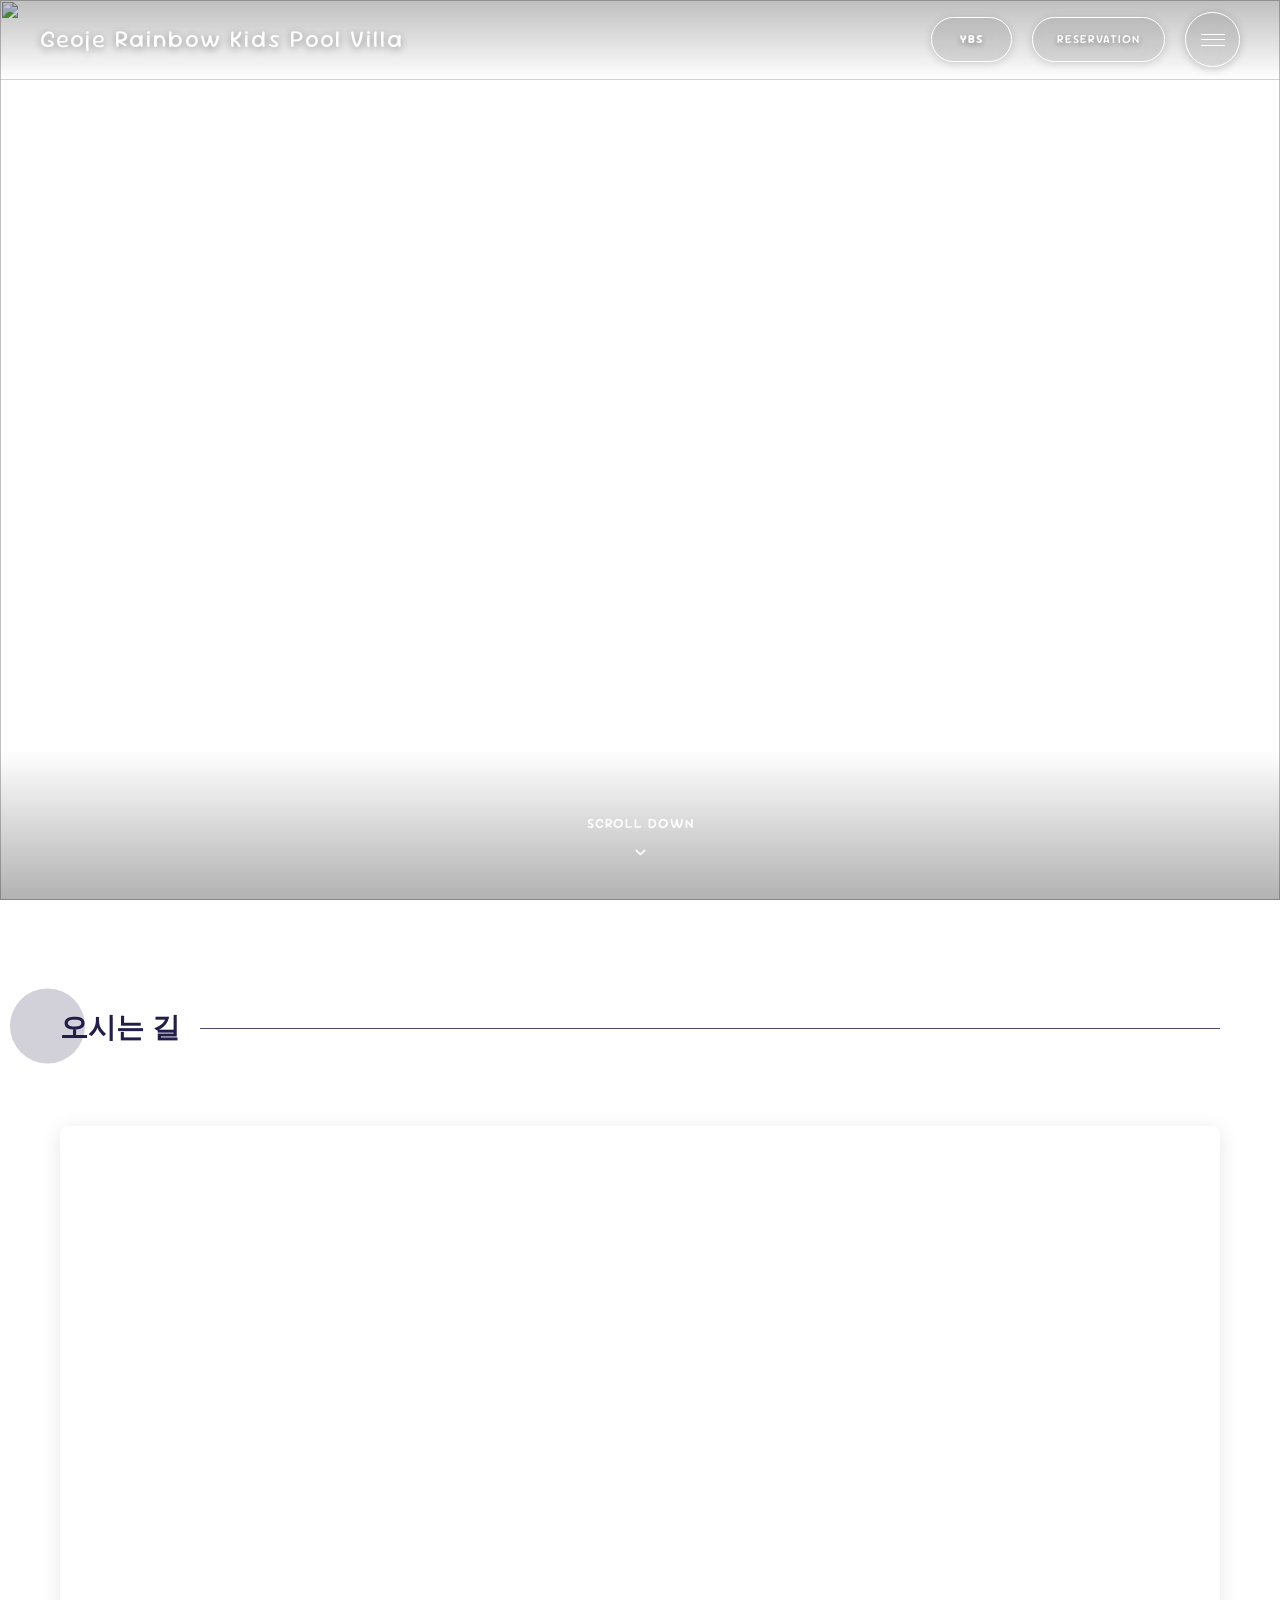
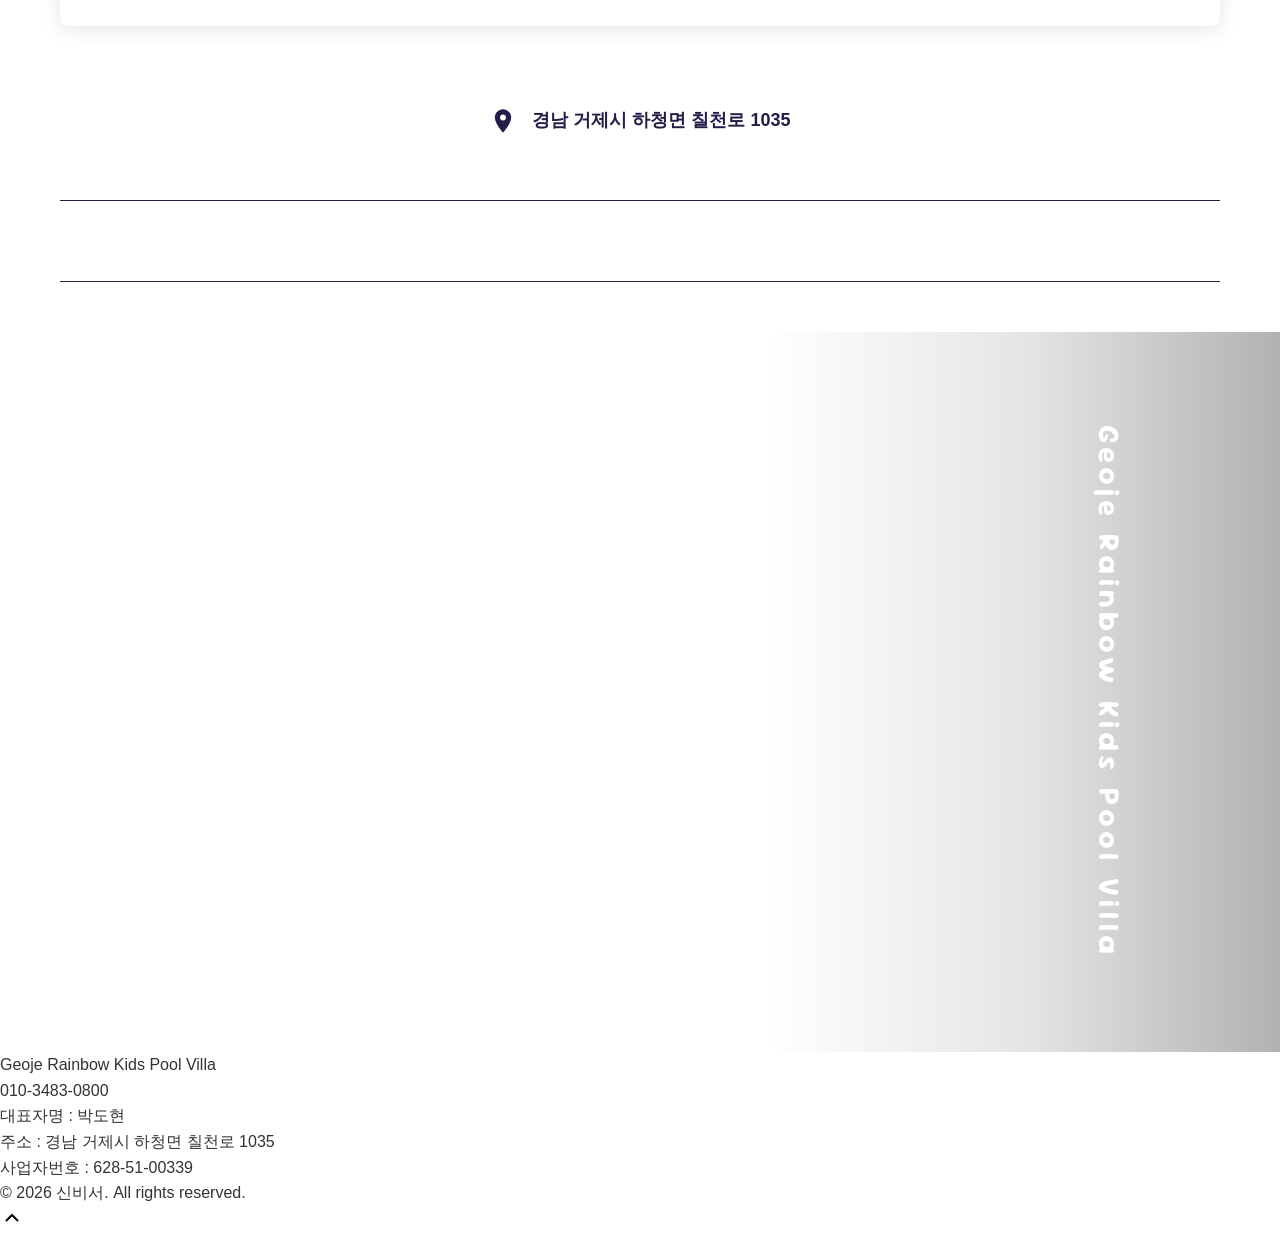
==== commit 9e09101a: "Update template code and data - deploy-template-update-1773647522889" ====
--- a/directions.html
+++ b/directions.html
@@ -19,14 +19,14 @@
   <meta property="og:type" content="website" />
   <meta property="og:title" content="거제 레인보우키즈풀빌라 - 오시는길" />
   
-  
+  <meta property="og:image" content="https://jlnjajtcnyqupfaqjerz.supabase.co/storage/v1/object/public/app-images/property/cdac4359-7866-4ee6-a41d-9ca07d571e25/thumbnail/1773047889763-u6ick17rcgf.jpg" />
   <meta property="og:url" content="https://rainbowkidspool.kr" />
 
   <!-- Twitter Card Meta Tags -->
   <meta name="twitter:card" content="summary_large_image" />
   <meta name="twitter:title" content="거제 레인보우키즈풀빌라 - 오시는길" />
   
-  
+  <meta name="twitter:image" content="https://jlnjajtcnyqupfaqjerz.supabase.co/storage/v1/object/public/app-images/property/cdac4359-7866-4ee6-a41d-9ca07d571e25/thumbnail/1773047889763-u6ick17rcgf.jpg" />
 </head>
 <body>
 
--- a/styles/theme.css
+++ b/styles/theme.css
@@ -4,17 +4,17 @@
 
 /* Font Faces */
 @font-face {
-  font-family: 'KccDodamdodam';
-  src: url('https://cdn.jsdelivr.net/gh/projectnoonnu/noonfonts_2302@1.0/KCC-DodamdodamR.woff2') format('woff2');
+  font-family: 'ImHyeMin';
+  src: url('https://cdn.jsdelivr.net/gh/projectnoonnu/noonfonts_2106@1.1/IM_Hyemin-Regular.woff2') format('woff2');
   font-weight: 400;
   font-display: swap;
 }
 
 /* CSS Variables */
 :root {
-  --font-ko-main: 'KccDodamdodam', sans-serif;
+  --font-ko-main: 'ImHyeMin', sans-serif;
   --font-ko-sub: 'Pretendard', sans-serif;
   --font-en-main: 'Sour Gummy', sans-serif;
   --color-primary: #FFFFFF;
-  --color-secondary: #435651;
+  --color-secondary: #221D49;
 }
